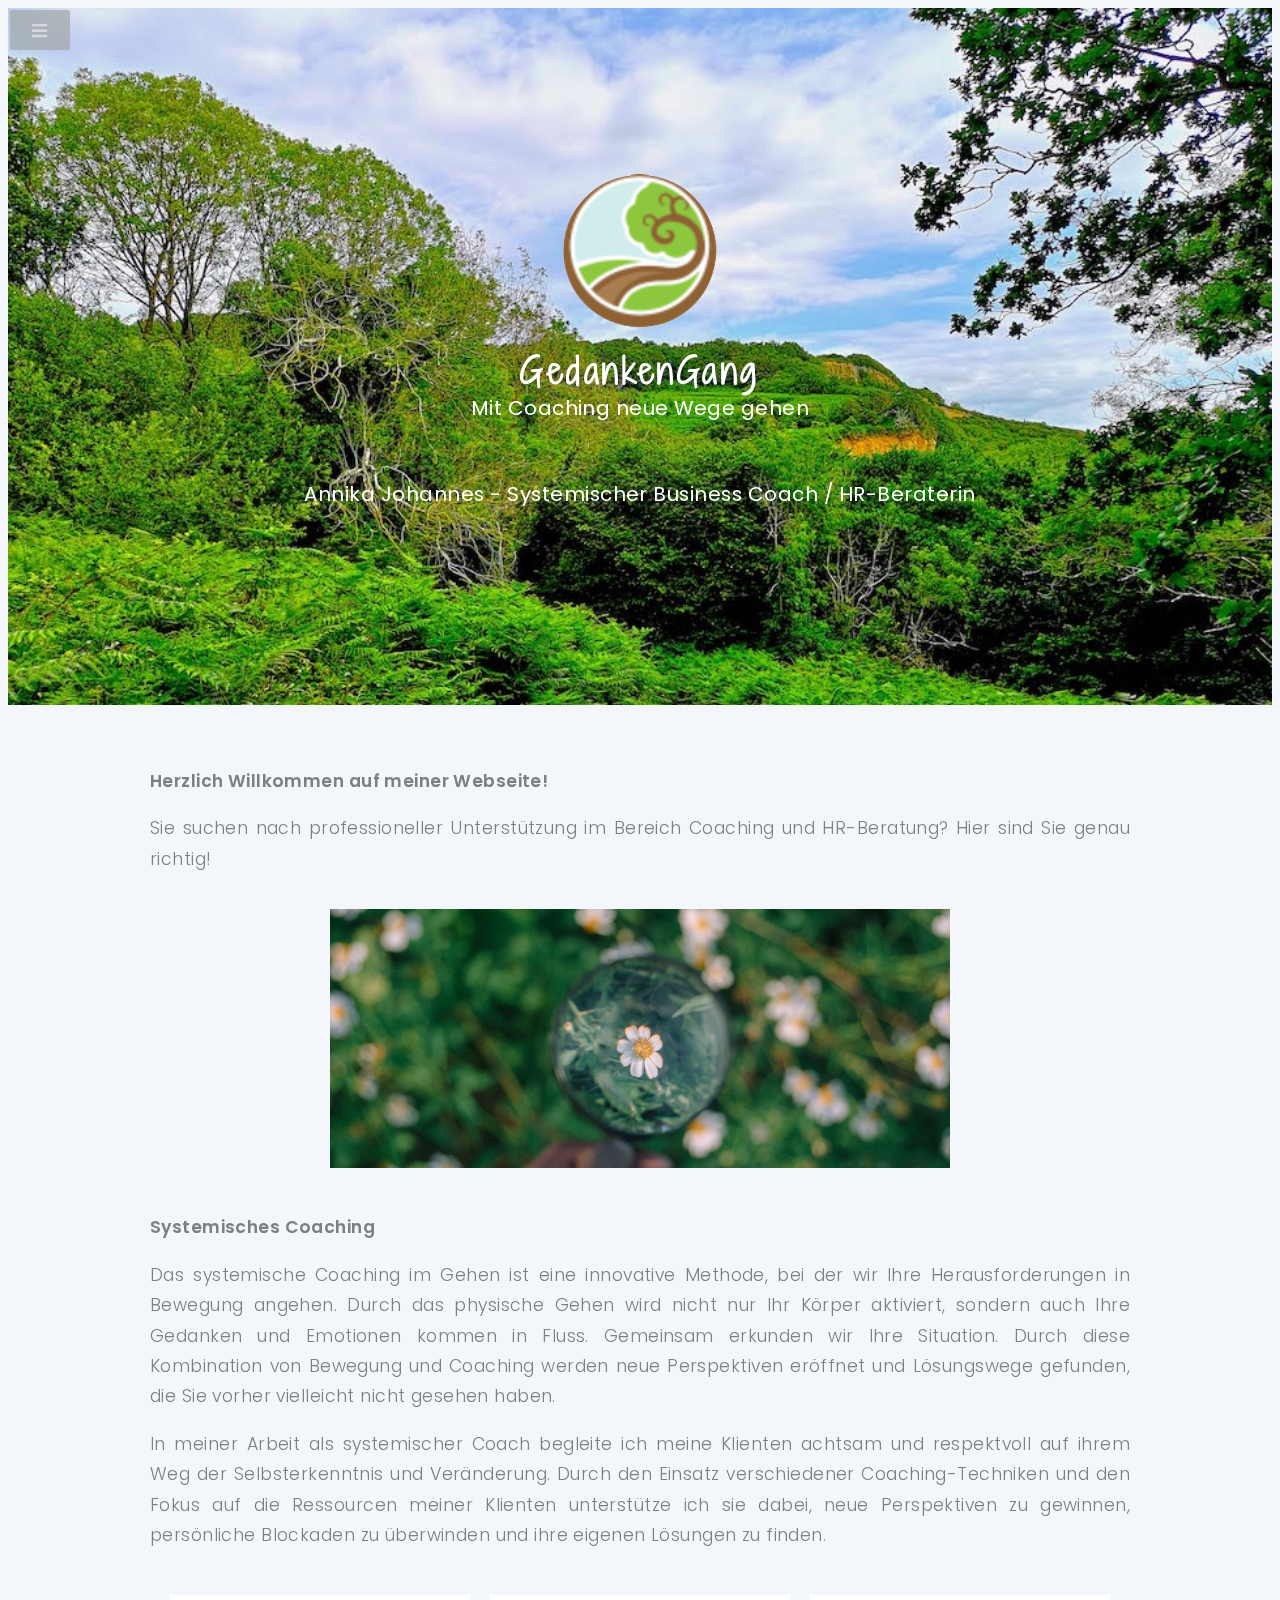
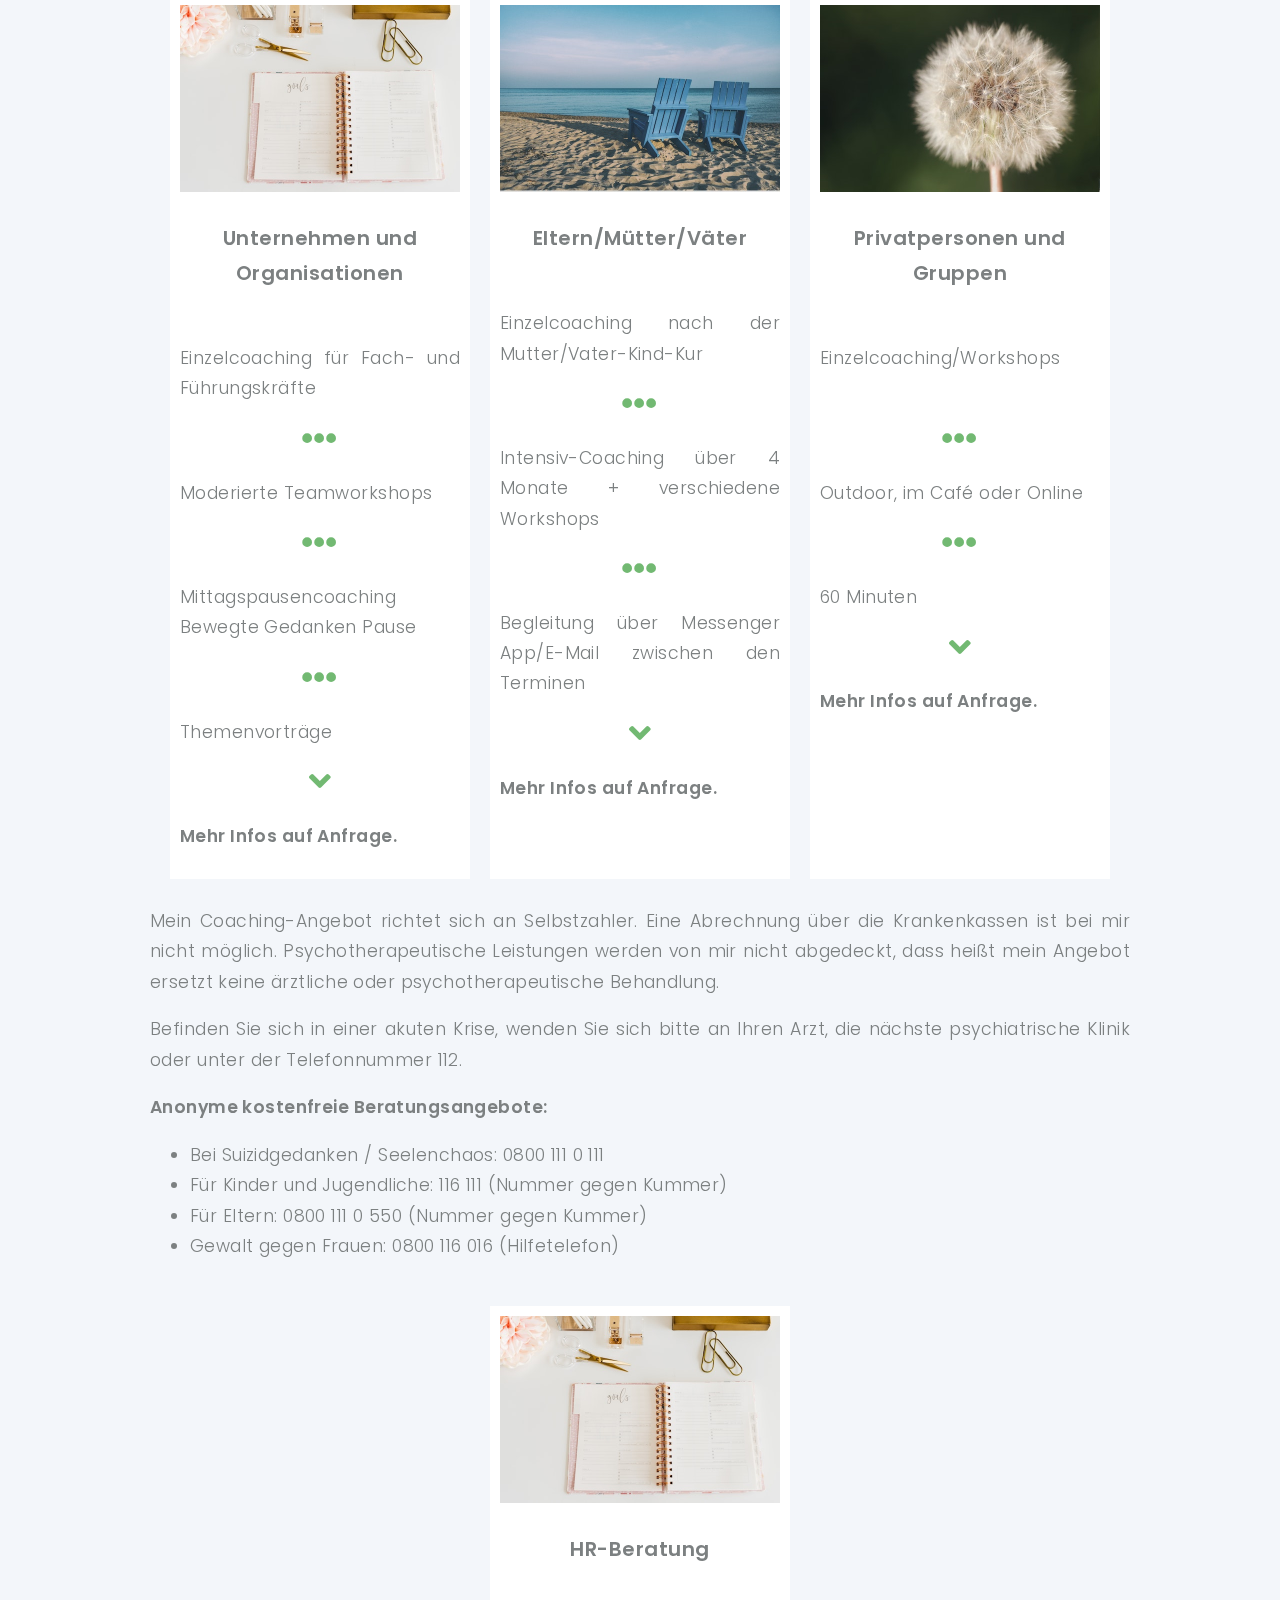
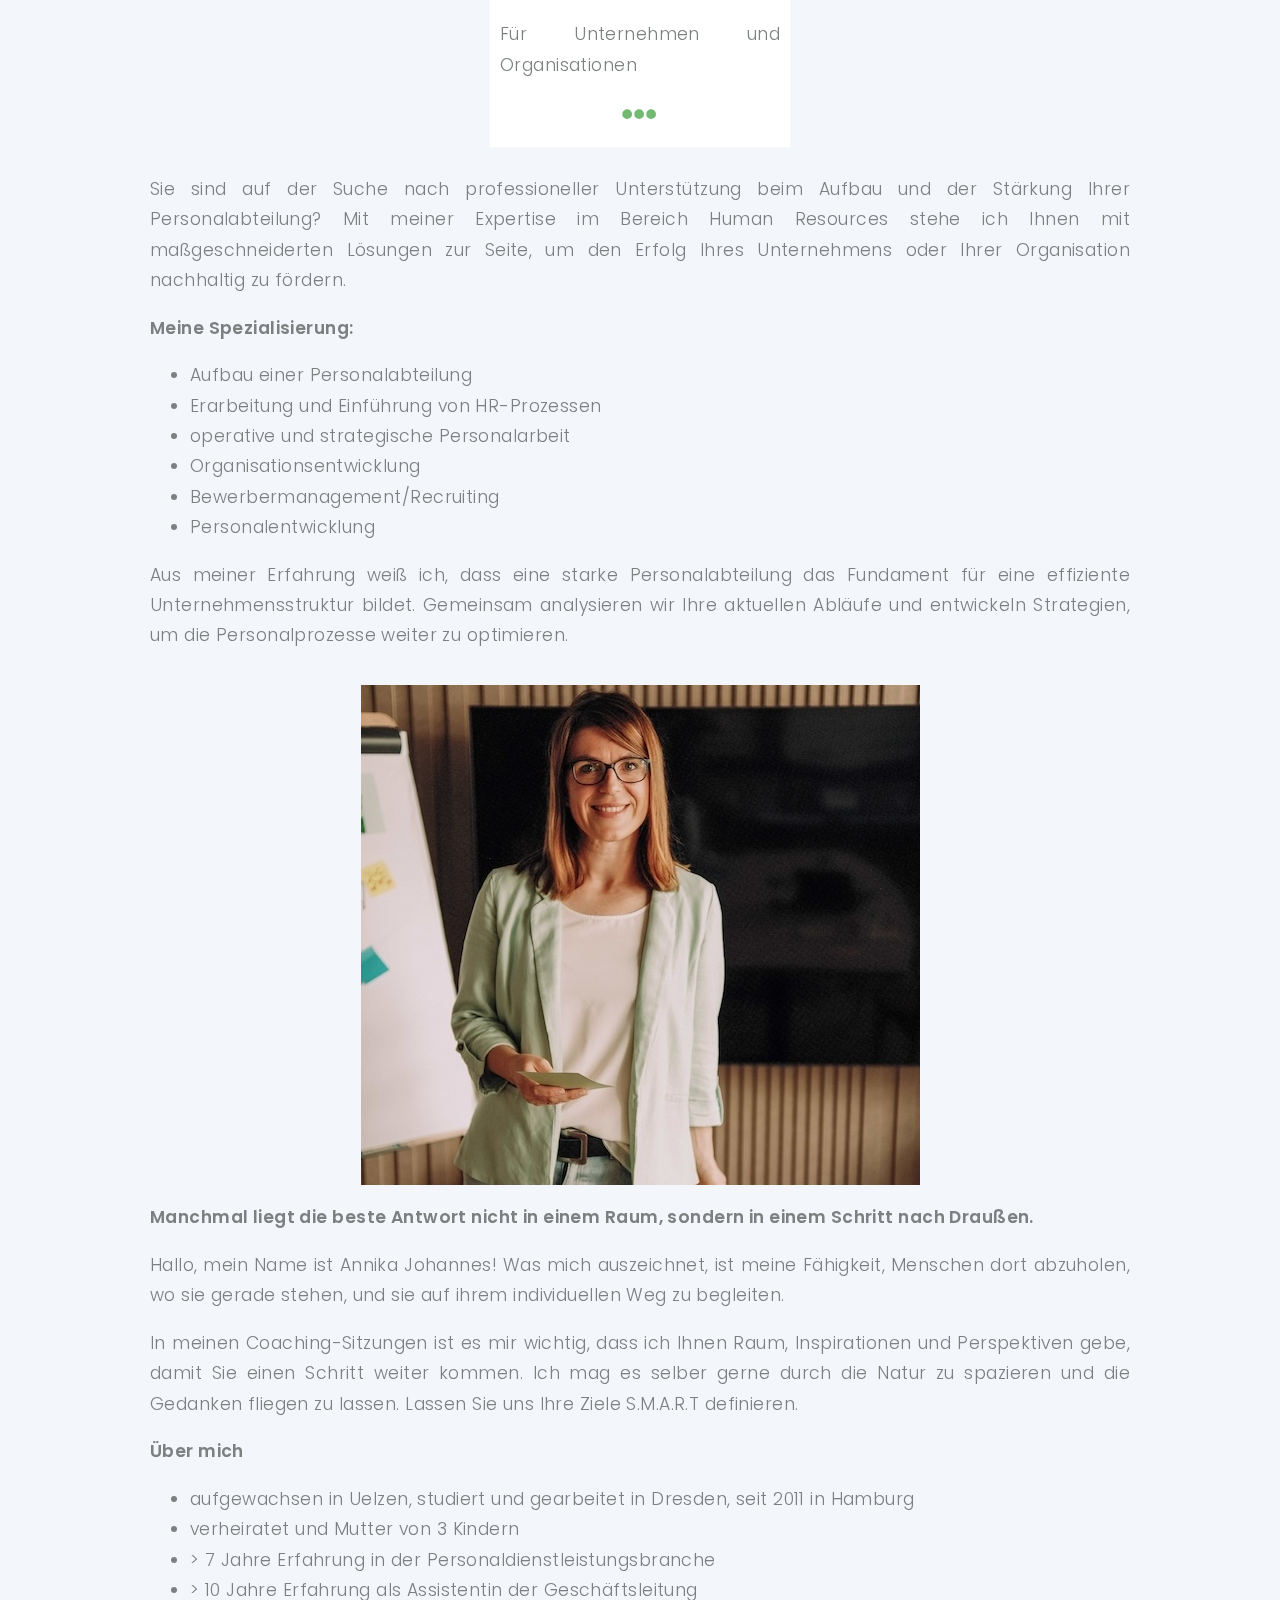
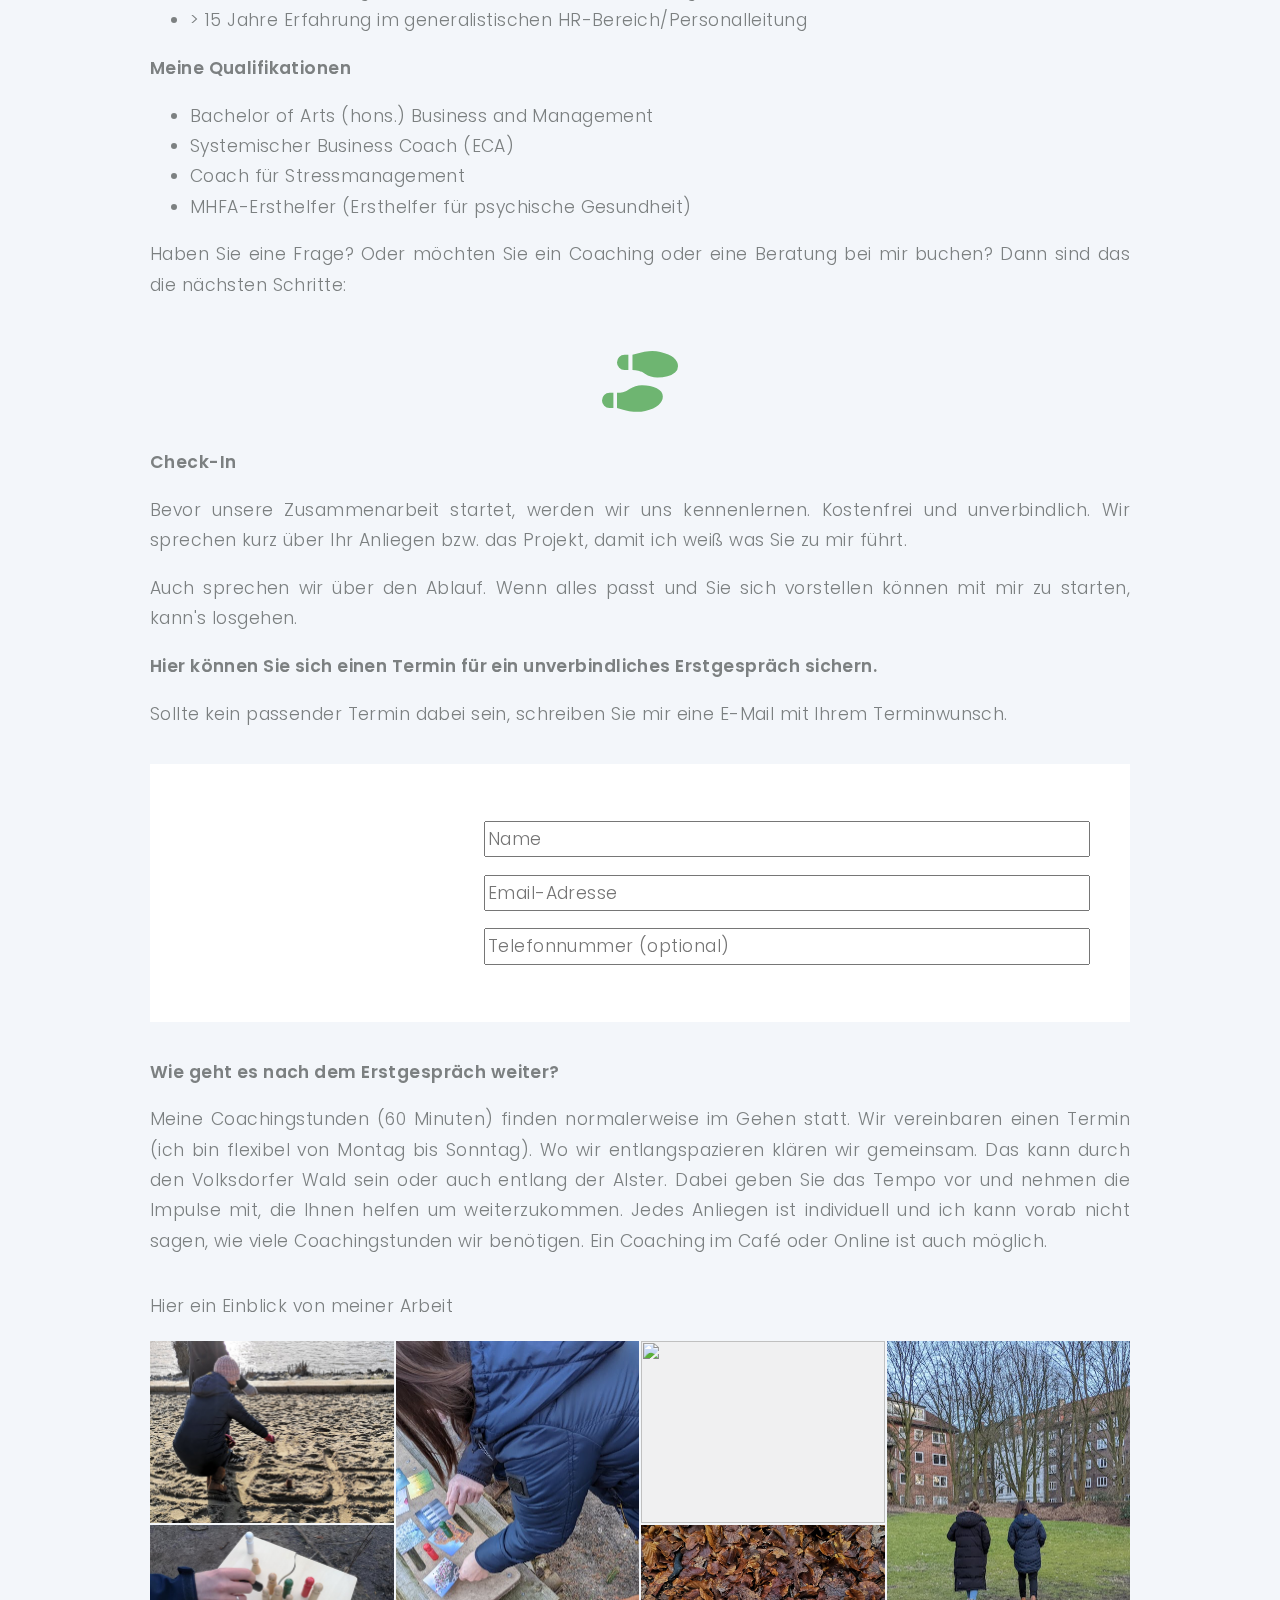
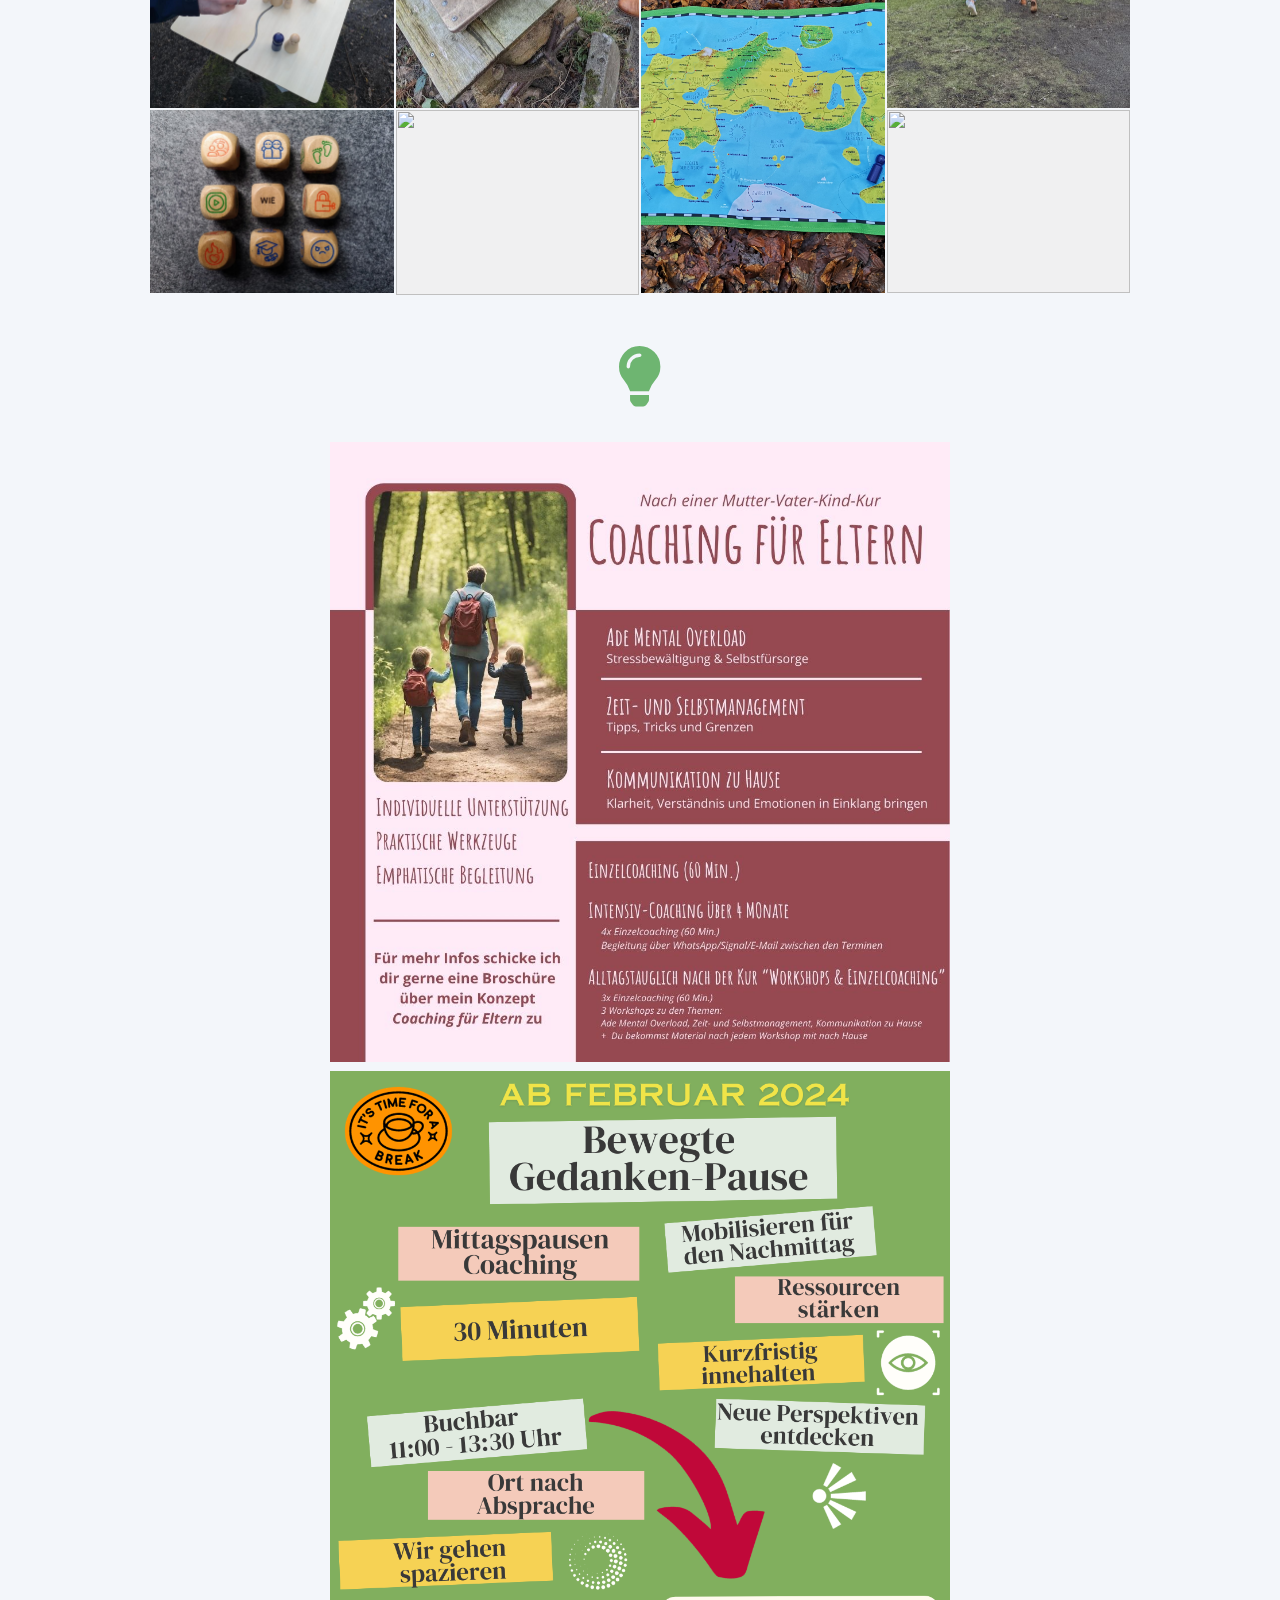
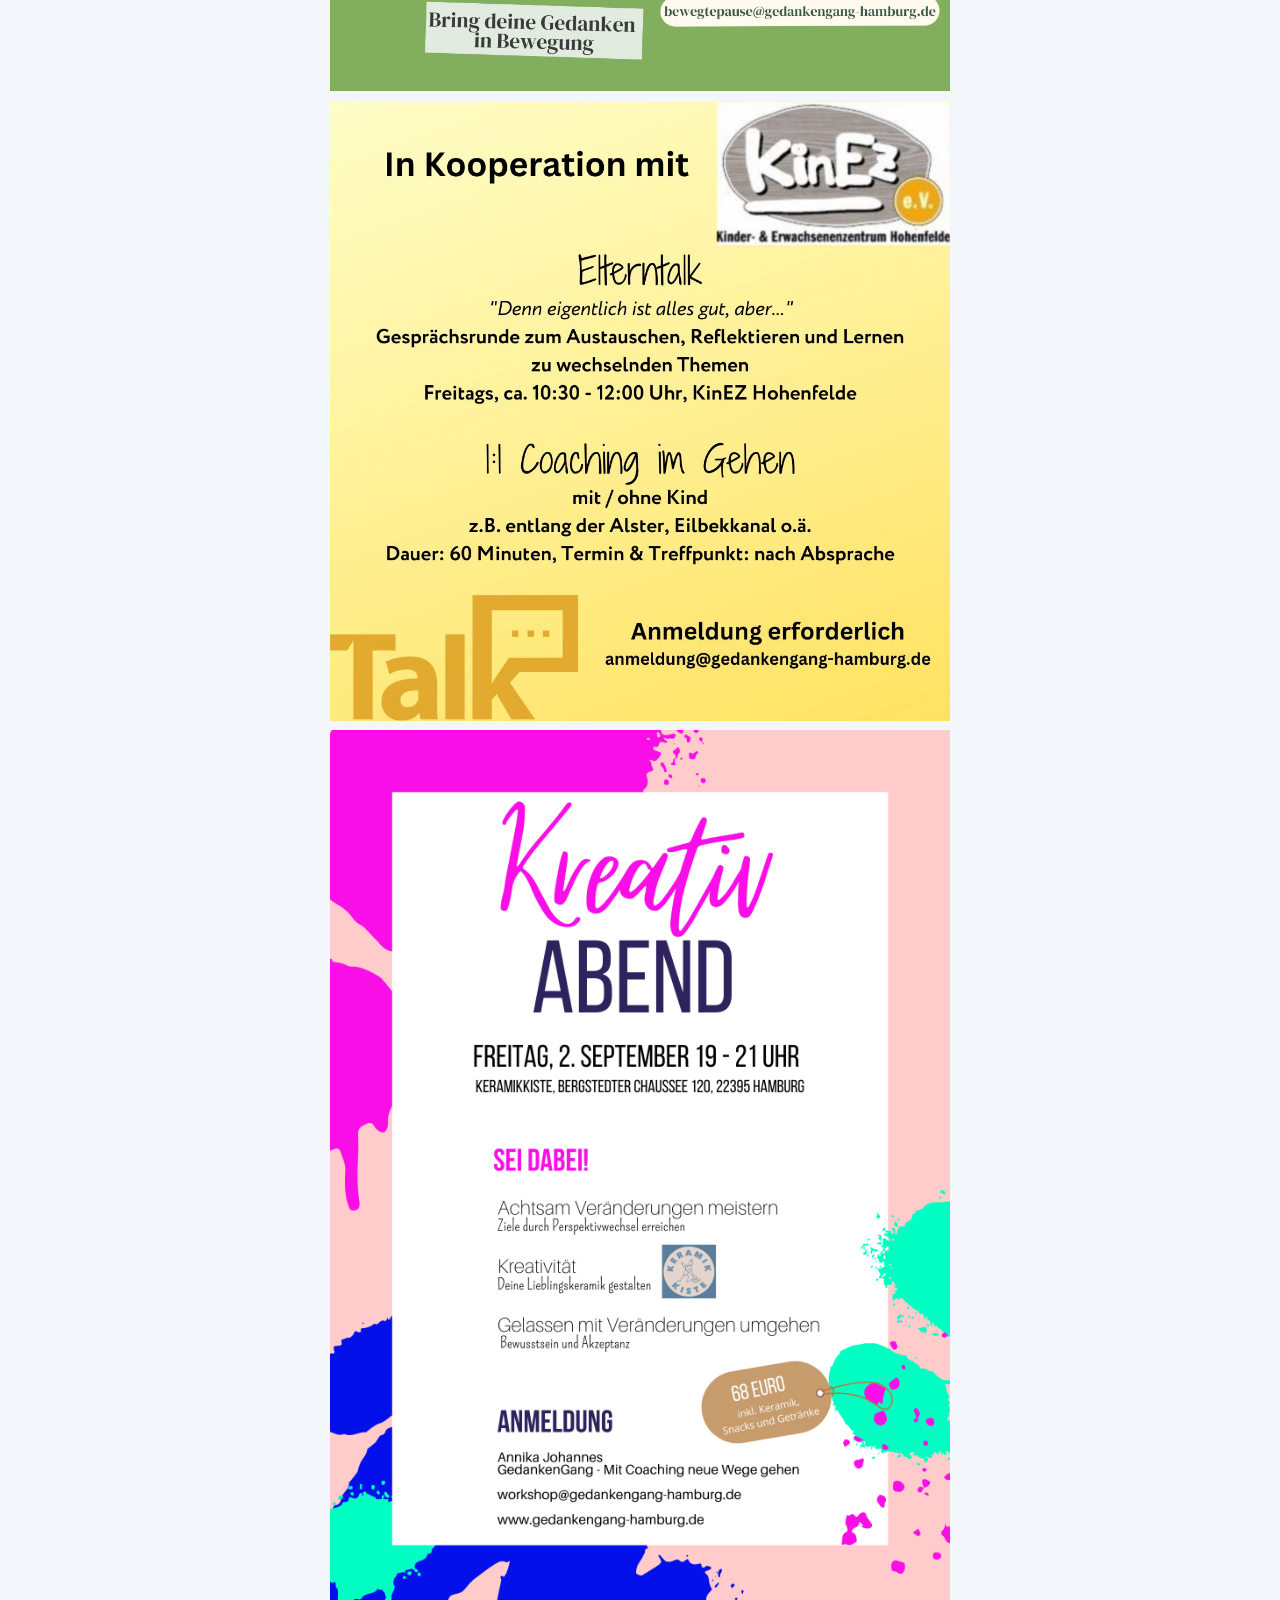
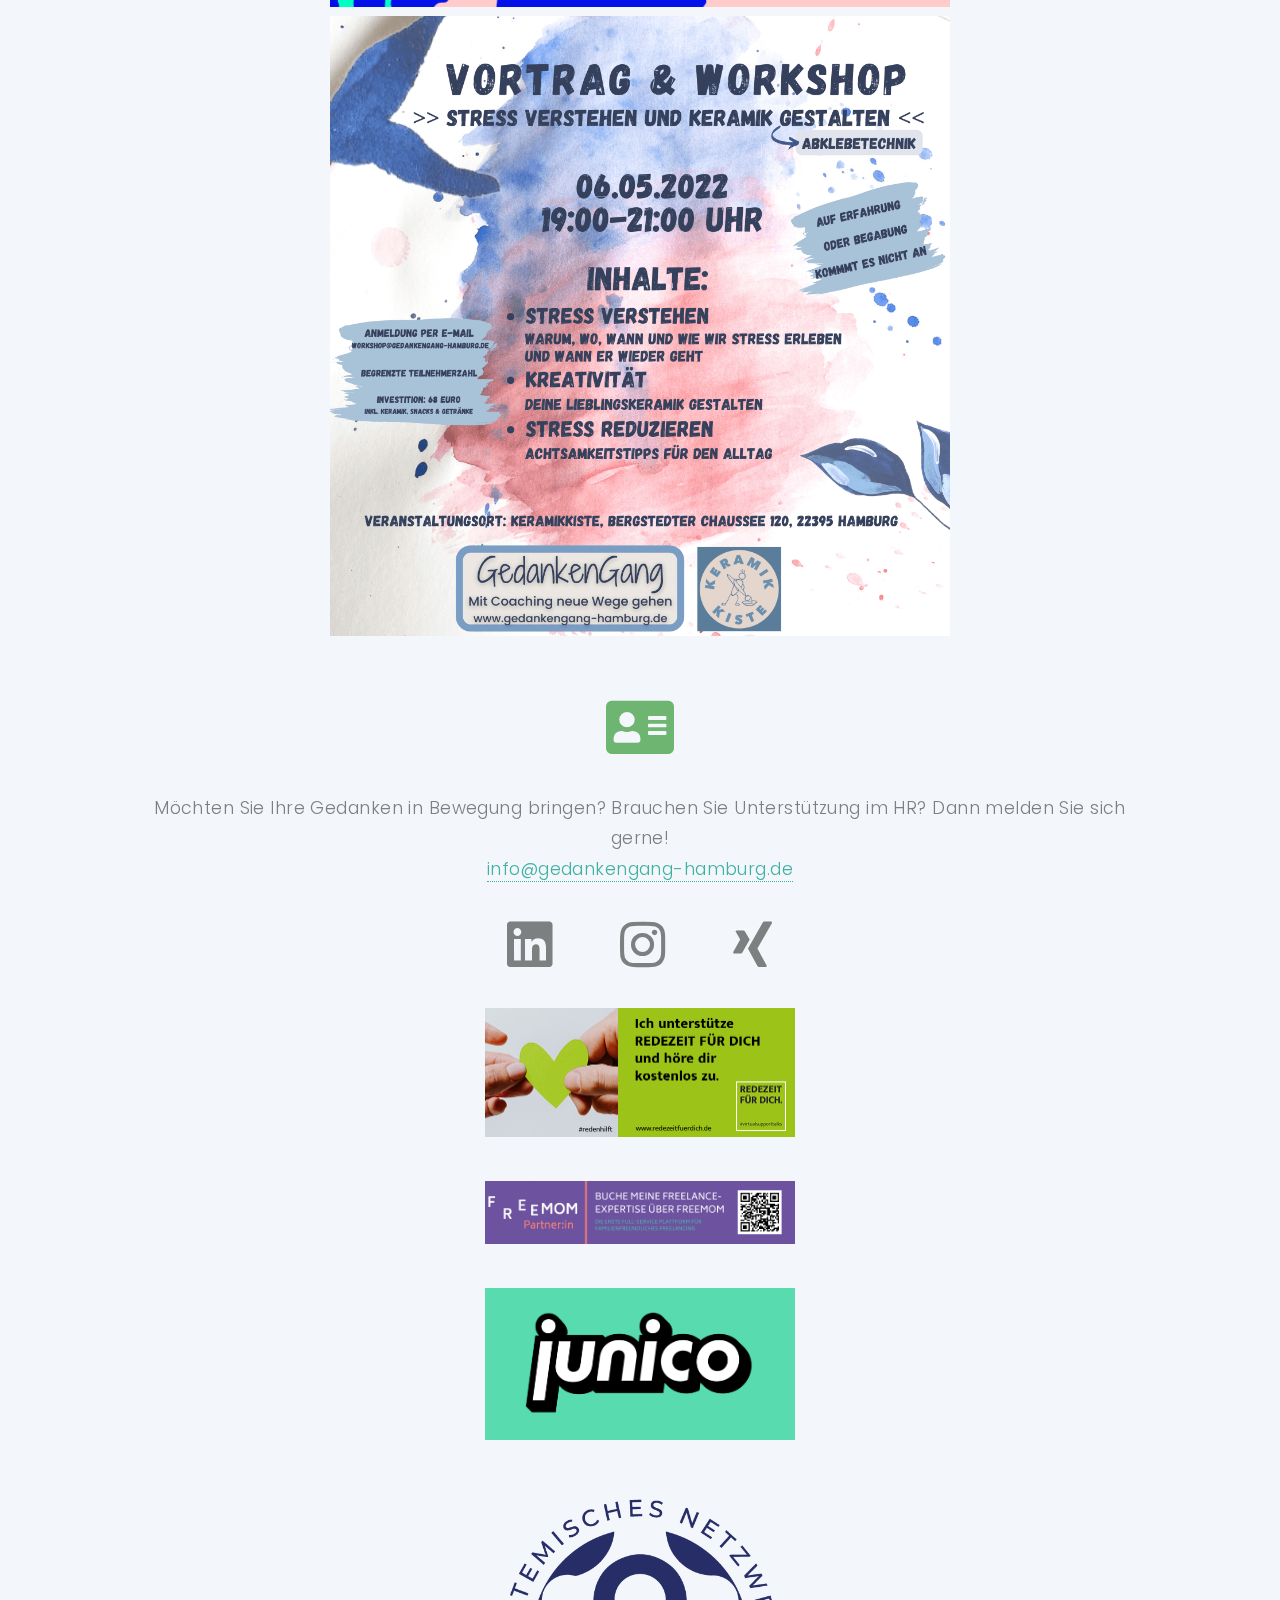
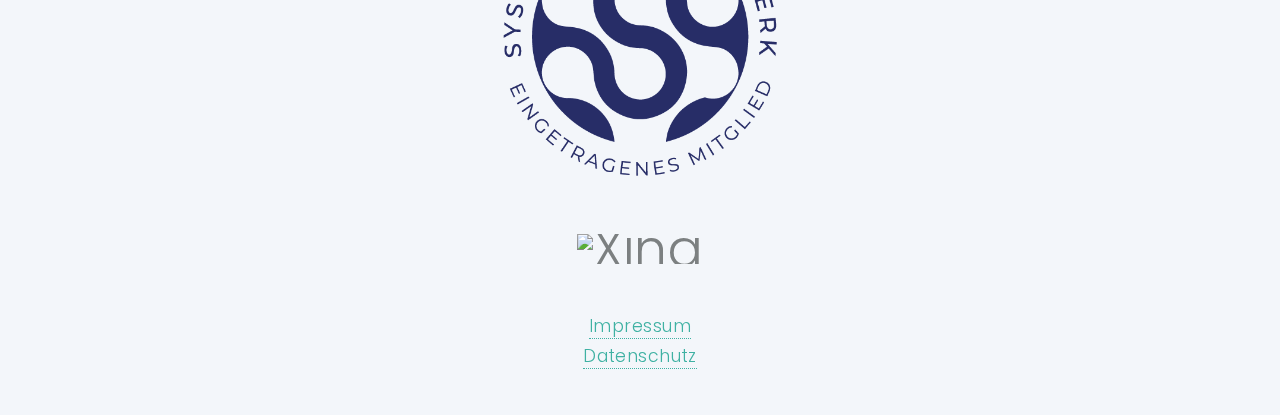
==== index.html @ b4ae6eed "neu" ====
<!DOCTYPE HTML>
<html lang="de">
<head>
	<title>GedankenGang</title>
	<meta charset="utf-8">
	<meta name="viewport" content="width=device-width, initial-scale=1, user-scalable=no">
	<link rel="stylesheet" href="assets/css/main.css">
    <link rel="shortcut icon" type="image/x-icon" href="images/favicon.png">
</head>
<body class="index">
<div id="page-wrapper">

<header id="header" class="alt">
	<h1 id="logo"><a href="index.html">GedankenGang</a></h1>
	<nav id="nav">
		<ul>
			<li class="current"><a href="index.html">Start</a></li>
			<li class="current"><a href="#coaching">Systemisches Coaching </a></li>
			<li class="current"><a href="#hr">HR-Beratung</a></li>
			<li class="current"><a href="#about">Über mich</a></li>
			<li class="current"><a href="#checkin">Check-In</a></li>
			<li class="current"><a href="#news">News</a></li>
			<li class="current"><a href="#contact">Kontakt</a></li>
		</ul>
	</nav>
</header>

<section id="banner">
	<div class="inner">
		<header>
			<img src="images/logo.png" alt="GedankenGang Logo">
			<h2>GedankenGang</h2>
			<h3>Mit Coaching neue Wege gehen</h3><br><br>
			<h3>Annika Johannes  - Systemischer Business Coach / HR-Beraterin </h3>
		</header>
	</div>
</section>


<section class="wrapper container">
	<p><b>Herzlich Willkommen auf meiner Webseite! </b></p>
	<p>Sie suchen nach professioneller Unterstützung im Bereich Coaching und HR-Beratung? Hier sind Sie genau richtig!</p>
</section>

<section class="wrapper container centered imagesection">
	<img src="images/Haltung.jpg" alt="">
</section>

<section class="wrapper container">
	<p><b>Systemisches Coaching</b></p>
	<p>Das systemische Coaching im Gehen ist eine innovative Methode, bei der wir Ihre Herausforderungen in Bewegung angehen. Durch das physische Gehen wird nicht nur Ihr Körper aktiviert, sondern auch Ihre Gedanken und Emotionen kommen in Fluss. Gemeinsam erkunden wir Ihre Situation. Durch diese Kombination von Bewegung und Coaching werden neue Perspektiven eröffnet und Lösungswege gefunden, die Sie vorher vielleicht nicht gesehen haben.</p>
	<p>In meiner Arbeit als systemischer Coach begleite ich meine Klienten achtsam und respektvoll auf ihrem Weg der Selbsterkenntnis und Veränderung. Durch den Einsatz verschiedener Coaching-Techniken und den Fokus auf die Ressourcen meiner Klienten unterstütze ich sie dabei, neue Perspektiven zu gewinnen, persönliche Blockaden zu überwinden und ihre eigenen Lösungen zu finden.</p>
</section>

<!-- Offers -->
<div id="coaching" class="offsetanchor"></div>
<section class="wrapper style1 container">
	<div class="row">
		<div class="col">
			<section><img width="100%" src="images/Businesscoaching.jpg" alt="">
				<header><h3><b>Unternehmen und Organisationen<br><br></b></h3></header>
				<p>Einzelcoaching für Fach- und Führungskräfte </p>
				<span class="icon solid separator fa-ellipsis-h"></span>
				<p>Moderierte Teamworkshops</p>
				<span class="icon solid separator fa-ellipsis-h"></span>
				<p>Mittagspausencoaching Bewegte Gedanken Pause</p>
				<span class="icon solid separator fa-ellipsis-h"></span>
				<p>Themenvorträge</p>
				<span class="icon solid separator fa-angle-down"></span>
				<p><b>Mehr Infos auf Anfrage.</b></p>
			</section>
		</div>
		<div class="col">
			<section><img width="100%" src="images/Stresscoaching.jpg" alt="">
				<header><h3><b>Eltern/Mütter/Väter<br><br></b></h3></header>
				<p>Einzelcoaching nach der Mutter/Vater-Kind-Kur</p>
				<span class="icon solid separator fa-ellipsis-h"></span>
				<p>Intensiv-Coaching über 4 Monate + verschiedene Workshops</p>
				<span class="icon solid separator fa-ellipsis-h"></span>
				<p>Begleitung über Messenger App/E-Mail zwischen den Terminen</p>
				<span class="icon solid separator fa-angle-down"></span>
				<p><b>Mehr Infos auf Anfrage.</b></p>
			</section>
		</div>
		<div class="col">
			<section><img width="100%" src="images/IndividualCoaching.jpg" alt="">
				<header><h3><b>Privatpersonen und Gruppen<br><br></b></h3></header>
				<p>Einzelcoaching/Workshops <br><br></p>
				<span class="icon solid separator fa-ellipsis-h"></span>
				<p>Outdoor, im Café oder Online</p>
				<span class="icon solid separator fa-ellipsis-h"></span>
				<p>60 Minuten</p>
				<span class="icon solid separator fa-angle-down"></span>
				<p><b>Mehr Infos auf Anfrage.</b></p>
			</section>
		</div>
	</div>
	<p>Mein Coaching-Angebot richtet sich an Selbstzahler. Eine Abrechnung über die Krankenkassen ist bei mir nicht möglich. Psychotherapeutische Leistungen werden von mir nicht abgedeckt, dass heißt mein Angebot ersetzt keine ärztliche oder psychotherapeutische Behandlung. </p>
	<p>Befinden Sie sich in einer akuten Krise, wenden Sie sich bitte an Ihren Arzt, die nächste psychiatrische Klinik oder unter der Telefonnummer 112. </p>
	<p><b>Anonyme kostenfreie Beratungsangebote:</b></p>
	<ul>
		<li>Bei Suizidgedanken / Seelenchaos: 0800 111 0 111</li>
		<li>Für Kinder und Jugendliche: 116 111 (Nummer gegen Kummer)</li>
		<li>Für Eltern: 0800 111 0 550 (Nummer gegen Kummer)</li>
		<li>Gewalt gegen Frauen: 0800 116 016 (Hilfetelefon)</li>
	</ul>
</section>


<div id="hr" class="offsetanchor"></div>
<section class="wrapper container">
	<div class="row">
		<div class="col">
			<section><img width="100%" src="images/Businesscoaching.jpg" alt="">
				<header><h3><b>HR-Beratung<br><br></b></h3></header>
				<p>Für Unternehmen und Organisationen</p>
				<span class="icon solid separator fa-ellipsis-h"></span>
			</section>
		</div>
	</div>
	<p>Sie sind auf der Suche nach professioneller Unterstützung beim Aufbau und der Stärkung Ihrer Personalabteilung? Mit meiner Expertise im Bereich Human Resources stehe ich Ihnen mit maßgeschneiderten Lösungen zur Seite, um den Erfolg Ihres Unternehmens oder Ihrer Organisation nachhaltig zu fördern.</p>
	<p><b>Meine Spezialisierung:</b></p>
	<ul>
		<li>Aufbau einer Personalabteilung</li>
		<li>Erarbeitung und Einführung von HR-Prozessen</li>
		<li>operative und strategische Personalarbeit</li>
		<li>Organisationsentwicklung</li>
		<li>Bewerbermanagement/Recruiting</li>
		<li>Personalentwicklung</li>
	</ul>
	<p>Aus meiner Erfahrung weiß ich, dass eine starke Personalabteilung das Fundament für eine effiziente Unternehmensstruktur bildet. Gemeinsam analysieren wir Ihre aktuellen Abläufe und entwickeln Strategien, um die Personalprozesse weiter zu optimieren.</p>
</section>


<div id="about" class="offsetanchor"></div>
<section class="wrapper container">

	<div class="row">
		<img src="images/Annika2.jpg" alt="Annika Johannes">
	</div>

	<p>
		<b>Manchmal liegt die beste Antwort nicht in einem Raum, sondern in einem Schritt nach Draußen.</b></p>
	
	<p> Hallo, mein Name ist Annika Johannes! Was mich auszeichnet, ist meine Fähigkeit, Menschen dort abzuholen, wo sie gerade stehen, und sie auf ihrem individuellen Weg zu begleiten.</p>

	<p>
	</p>
	<p>In meinen Coaching-Sitzungen ist es mir wichtig, dass ich Ihnen Raum, Inspirationen und Perspektiven gebe, damit Sie einen Schritt weiter kommen. Ich mag es selber gerne durch die Natur zu spazieren und die Gedanken fliegen zu lassen. Lassen Sie uns Ihre Ziele S.M.A.R.T definieren.</p>
	<p><b>Über mich</b></p>
	<ul>
		<li>aufgewachsen in Uelzen, studiert und gearbeitet in Dresden, seit 2011 in Hamburg</li>
		<li>verheiratet und Mutter von 3 Kindern</li>
		<li>&gt; 7 Jahre Erfahrung in der Personaldienstleistungsbranche</li>
		<li>&gt; 10 Jahre Erfahrung als Assistentin der Geschäftsleitung</li>
		<li>&gt; 15 Jahre Erfahrung im generalistischen HR-Bereich/Personalleitung</li>
	</ul>

	<p><b>Meine Qualifikationen</b></p>
	<ul>
		<li>Bachelor of Arts (hons.) Business and Management</li>
		<li>Systemischer Business Coach (ECA)</li>
		<li>Coach für Stressmanagement</li>
		<li>MHFA-Ersthelfer (Ersthelfer für psychische Gesundheit)</li>
	</ul>
	<p>Haben Sie eine Frage? Oder möchten Sie ein Coaching oder eine Beratung bei mir buchen? Dann sind das die nächsten Schritte: 	</p>


	<div id="checkin" class="offsetanchor"></div>
	<header class="special container">
		<span class="icon solid fa-shoe-prints"></span>
	</header>
</section>

<section class="wrapper container">
	<p><b>Check-In </b></p>

	<p>Bevor unsere Zusammenarbeit startet, werden wir uns kennenlernen. Kostenfrei und unverbindlich. Wir sprechen kurz über Ihr Anliegen bzw. das Projekt, damit ich weiß was Sie zu mir führt.</p>
	<p>Auch sprechen wir über den Ablauf. Wenn alles passt und Sie sich vorstellen können mit mir zu starten, kann's losgehen.</p>

	<p><b>Hier können Sie sich einen Termin für ein unverbindliches Erstgespräch sichern.</b></p>
	<p>Sollte kein passender Termin dabei sein, schreiben Sie mir eine E-Mail mit Ihrem Terminwunsch.</p>

</section>

<section id="not-yet-booked" class="wrapper style1 container">
	<div class="row">
		<div class="col-cal1">
			<div id="calendar" class="col-cal"></div>
		</div>
		<div class="col-cal2">
			<p><input id="name-input" type="text" class="input" placeholder="Name"></p>
			<p><input id="mail-input" type="text" class="input" placeholder="Email-Adresse"></p>
			<p><input id="phone-input" type="text" class="input"  placeholder="Telefonnummer (optional)"></p>
			<div id="slot-container"></div>
		</div>

	</div>

</section>

<section hidden id="slot-booked" class="wrapper style1 container">
	<div class="row">
		<div class="col-cal1">
			Buchung erfolgreich:<br><br>
			<b id="booked-date"></b>
		</div>
		<div class="col-cal2">
			<p>
				<b>Vielen Dank!</b> Es hat geklappt. Sie haben ein Erstgespräch gebucht.
				Ich werde mich bald mit allen Details bei Ihnen melden. Ich freue mich Sie kennenzulernen!<br>
				Bei Fragen melde Dich gerne direkt bei mir unter <a href="mailto:info@gedankengang-hamburg.de">annika@gedankengang-hamburg.de</a>.
			</p>
		</div>
	</div>
</section>

<section class="wrapper container">
	<p><b>Wie geht es nach dem Erstgespräch weiter?</b></p>

	<p>
		Meine Coachingstunden (60 Minuten) finden normalerweise im Gehen statt. Wir vereinbaren einen Termin (ich bin flexibel von Montag bis Sonntag). Wo wir entlangspazieren klären wir gemeinsam. Das kann durch den Volksdorfer Wald sein oder auch entlang der Alster. Dabei geben Sie das Tempo vor und nehmen die Impulse mit, die Ihnen helfen um weiterzukommen.
		Jedes Anliegen ist individuell und ich kann vorab nicht sagen, wie viele Coachingstunden wir benötigen. Ein Coaching im Café oder Online ist auch möglich.
	</p>

</section>

<div class="gg-container">

</div>


<section class="wrapper container gg-container">
	<p>Hier ein Einblick von meiner Arbeit</p>
	<div class="gg-box">
		<img alt="" src="images/1_Elbstrand.jpg">
		<img alt="" src="images/4_Karten1.jpg">
		<img alt="" src="images/12_Working.jpg">
		<img alt="" src="images/5_Spaziergang.jpg">
		<img alt="" src="images/7_Systembrett.jpg">
		<img alt="" src="images/8_InnereLandkarte.jpg">
		<img alt="" src="images/9_Würfel.jpg">
		<img alt="" src="images/10_Walk and Talk.jpg">
		<img alt="" src="images/11_Bewerbungscoaching.jpg">
	</div>
</section>


<div id="news" class="offsetanchor"></div>

<header class="special container">
	<span class="icon solid fa-lightbulb"></span>
</header>
<section class="wrapper container centered imagesection">
	<img src="images/Aktuelles_05.jpg" alt="">
	<img src="images/Aktuelles_04.png" alt="">
	<img src="images/Aktuelles_03.jpg" alt="">
	<img src="images/Aktuelles_02.png" alt="">
	<img src="images/Aktuelles_01.png" alt="">
</section>

<div id="contact" class="offsetanchor"></div>

<header class="special container">
	<span class="icon solid fa-address-card"></span>
</header>

<section class="wrapper container centered">
	Möchten Sie Ihre Gedanken in Bewegung bringen? Brauchen Sie Unterstützung im HR? Dann melden Sie sich gerne!<br>
	<a href="mailto:info@gedankengang-hamburg.de">info@gedankengang-hamburg.de</a><br>
</section>

<section class="wrapper container centered socialmedia">
	<a href="https://www.linkedin.com/in/annika-johannes/" target="_blank" title="LinkedIn">
		<span class="fab fa-linkedin"></span>
	</a>
	<a href="https://www.instagram.com/gedankenganghamburg/" target="_blank" title="Instagram">
		<span class="fab fa-instagram"></span>
	</a>
	<a href="https://www.xing.com/profile/Annika_Johannes/" target="_blank" title="Instagram">
		<span class="fab fa-xing"></span>
	</a>
</section>

<section class="wrapper container centered socialmedia">
	<a href="https://www.virtualsupporttalks.de/" target="_blank"><img width="310px" src="images/Redezeit.png" alt="Redezeit"></a>
</section>
<section class="wrapper container centered socialmedia">
	<a href="https://www.freemom.de/MOMs/Annika_279358705" target="_blank"><img width="310px" src="images/FreeMOM.png" alt="FreeMOM"></a>
</section>
<section class="wrapper container centered socialmedia">
	<a href="https://www.junico.de/freelancer/annika-38?einladung=annika-38" target="_blank"><img width="310px" src="images/Junico.png" alt="FreeMOM"></a>
</section>
<section class="wrapper container centered socialmedia">
	<a href="https://systemischesnetzwerk.de/" target="_blank"><img width="310px" src="images/SN-Siegel-Blau.png" alt="Systemisches Netzwerk"></a>
</section>
<section class="wrapper container centered socialmedia">
	<a href="https://coaches.xing.com/profile/Annika_Johannes?sc_wae=nla3bf7600"><img src="https://coaches.xing.com/widgets/Annika_Johannes/profile_widget.png" width="300" height="144" alt="Xing"></a>
</section>
<section class="wrapper container centered">
	<a href="imprint.html#imp">Impressum</a> <br>
	<a href="imprint.html#dat">Datenschutz</a>
</section>


</div>

<script src="assets/js/jquery.min.js"></script>
<script src="assets/js/jquery.scrolly.min.js"></script>
<script src="assets/js/jquery.scrollex.min.js"></script>
<script src="assets/js/browser.min.js"></script>
<script src="assets/js/breakpoints.min.js"></script>
<script src="assets/js/datepicker-full.min.js"></script>
<script src="assets/js/util.js"></script>
<script src="assets/grid-gallery.min.js"></script>
<script src="assets/js/main.js"></script>

</body>
</html>
---- assets/css/main.css ----
@import url("fontawesome-all.min.css");
@import url("datepicker.min.css");
@import url("grid-gallery.min.css");
@import url("https://fonts.googleapis.com/css?family=Lato:300,400,900");
@import url("https://fonts.googleapis.com/css2?family=Shadows+Into+Light+Two&display=swap");
@import url('https://fonts.googleapis.com/css2?family=Poppins:wght@300;600&display=swap');

body {
	background: #f3f6fa;
}
body, input, select, textarea {
	color: #7c8081;
	font-family: 'Poppins', sans-serif;
	font-size: 15pt;
	font-weight: 300;
	letter-spacing: 0.025em;
	line-height: 1.75em;
}
p {
	text-align: justify;
}

input {
	color:green;
}
input:disabled {
	color: #eeced0;
}

.centered {
	text-align: center;
}

.offsetanchor {
	position: relative;
	top: -100px;
 }

/* Fettschrift */
b {
	font-weight: 600;
}

.gedankengang {
	font-size: 1.2em;
	font-family: 'Shadows Into Light Two', cursive;
	letter-spacing: 0.1em;
}

/* Stil von Überschriften */
h1, h2, h3, h4, h5, h6 {
	color: inherit;
	font-weight: 300;
	line-height: 1.75em;
	margin-bottom: 1em;
}
h1 {
	font-family: 'Shadows Into Light Two', cursive;
	letter-spacing: 0.1em;
}
h2 {
	font-size: 1.8em;
	letter-spacing: 0.1em;
}
h3 {
	font-size: 1.15em;
	letter-spacing: 0.025em;
	font-weight: 400;
	text-align: center;
	margin-bottom: 0em;
}

/* Links in überschriften sind unsichtbar */
h1 a, h2 a, h3 a, h4 a, h5 a, h6 a {
	color: inherit;
	text-decoration: none;
	border: 0;
}

/* Farbe und Darstellung von Links */
a {
	-moz-transition: color 0.2s ease-in-out, border-color 0.2s ease-in-out, background-color 0.2s ease-in-out;
	-webkit-transition: color 0.2s ease-in-out, border-color 0.2s ease-in-out, background-color 0.2s ease-in-out;
	-ms-transition: color 0.2s ease-in-out, border-color 0.2s ease-in-out, background-color 0.2s ease-in-out;
	transition: color 0.2s ease-in-out, border-color 0.2s ease-in-out, background-color 0.2s ease-in-out;
	color: #3fb1a3;
	text-decoration: none;
	border-bottom: dotted 1px;
}
a:hover {
	border-bottom-color: transparent;
}

html {
	box-sizing: border-box;
}
*, *:before, *:after {
	box-sizing: inherit;
}

/* Container */
.container {
	margin: 2em auto;
	max-width: 100%;
	width: 980px;
}

/* Spalten */
.row {
	display: flex;
	flex-wrap: wrap;
	box-sizing: border-box;
	align-items: stretch;
	justify-content: center;
}
.row > .col {
	width: 300px;
	padding: 10px;
	margin: 10px;
	background: #fff;
}

.row > .col-cal1 {
	width: 30%;
	padding: 40px;
	background: #fff;
}
.row > .col-cal2 {
	width: 70%;
	padding: 40px;
	background: #fff;
}

/* Header mit Linien und Symblol */
header.special {
	margin-bottom: 4.5em;
	padding-top: 2em;
	position: relative;
	text-align: center;
}
header.special:before, header.special:after {
	content: '';
	height: 7px;
	opacity: 0.1;
	position: absolute;
	top: 1.75em;
	width: 43%;
}
header.special .icon {
	cursor: default;
	height: 7em;
	left: 0;
	position: absolute;
	text-align: center;
	top: 1em;
	width: 100%;
}
header.special:before {
	left: 0;
}

header.special:after {
	right: 0;
}
header.special .icon:before {
	font-size: 3.5em;
}

/* Icon */
.icon {
	text-decoration: none;
	position: relative;
	cursor: default;
	display: block;
	opacity: 0.55;
	text-align: center;
	color: green;
}
.icon:before {
	-moz-osx-font-smoothing: grayscale;
	-webkit-font-smoothing: antialiased;
	display: inline-block;
	font-style: normal;
	font-variant: normal;
	text-rendering: auto;
	line-height: 1;
	text-transform: none !important;
	font-family: 'Font Awesome 5 Free';
	font-weight: 900;
	line-height: inherit;
	font-size: 5em;
	line-height: 1em;
}
.icon.separator:before {
	font-size: 2em;
	line-height: 1em;
}

/* Button */
.input {
	width: 100%;
}
.button2 {
	-moz-appearance: none;
	-webkit-appearance: none;
	-ms-appearance: none;
	appearance: none;
	-moz-transition: color 0.2s ease-in-out, border-color 0.2s ease-in-out, background-color 0.2s ease-in-out;
	-webkit-transition: color 0.2s ease-in-out, border-color 0.2s ease-in-out, background-color 0.2s ease-in-out;
	-ms-transition: color 0.2s ease-in-out, border-color 0.2s ease-in-out, background-color 0.2s ease-in-out;
	transition: color 0.2s ease-in-out, border-color 0.2s ease-in-out, background-color 0.2s ease-in-out;
	background: none;
	border: solid 1px;
	border-radius: 0;
	color: inherit;
	cursor: pointer;
	display: inline-block;
	font-size: 0.8em;
	font-weight: 900;
	letter-spacing: 2px;
	min-width: 18em;
	padding: 0 0.75em;
	line-height: 3.75em;
	text-align: center;
	text-decoration: none;
	text-transform: uppercase;
}
.button2:hover {
	background: rgba(188, 202, 206, 0.15);
	border-color: inherit;
}


/* Navigation */
@-moz-keyframes reveal-header {
	0% {
		top: -5em;
	}
	100% {
		top: 0;
	}
}
@-webkit-keyframes reveal-header {
	0% {
		top: -5em;
	}
	100% {
		top: 0;
	}
}
@-ms-keyframes reveal-header {
	0% {
		top: -5em;
	}
	100% {
		top: 0;
	}
}
@keyframes reveal-header {
	0% {
		top: -5em;
	}
	100% {
		top: 0;
	}
}

#header {
	background: #fff;
	box-shadow: 0 1px 2px 0 rgba(0, 0, 0, 0.075);
	color: inherit;
	cursor: default;
	font-size: 0.8em;
	left: 0;
	padding: 1em 1.5em;
	position: fixed;
	top: 0;
	width: 100%;
	z-index: 100;
}
#header h1 {
	font-weight: 900;
	margin: 0;
}
#header nav {
	letter-spacing: 0.075em;
	position: absolute;
	right: 1.5em;
	text-transform: uppercase;
	top: 0.75em;
}
#header nav ul {
	list-style: none;
	padding-left: 0;
}
#header nav ul li {
	display: inline-block;
	margin-left: 1.5em;
	padding-left: 0;
}
#header nav ul li a {
	border: solid 1px transparent;
	color: inherit;
	display: inline-block;
	line-height: 1em;
	padding: 0.6em 0.75em;
	text-decoration: none;
}
#header nav ul li.active > a, #header nav ul li:hover > a {
	-moz-transition: all 0.2s ease-in-out;
	-webkit-transition: all 0.2s ease-in-out;
	-ms-transition: all 0.2s ease-in-out;
	transition: all 0.2s ease-in-out;
	background: rgba(188, 202, 206, 0.15);
}
#header nav ul li.current > a {
	font-weight: 900;
}
#header.reveal {
	-moz-animation: reveal-header 0.5s;
	-webkit-animation: reveal-header 0.5s;
	-ms-animation: reveal-header 0.5s;
	animation: reveal-header 0.5s;
}
#header.alt {
	-moz-animation: none;
	-webkit-animation: none;
	-ms-animation: none;
	animation: none;
	background: transparent;
	box-shadow: none;
	padding: 2em 2.5em;
	position: absolute;
}
#header.alt nav {
	right: 2.5em;
	top: 1.75em;
}
#header.alt nav ul li.active > a, #header.alt nav ul li:hover > a {
	border: solid 1px;
}

/* Banner */
#banner {
	background-attachment: fixed;
	background-image: url("../../images/Banner.jpg");
	background-position: top center;
	background-repeat: no-repeat;
	background-size: cover;
	color: #fff;
	cursor: default;
	padding: 6em 0;
	text-align: center;
	margin-bottom: 3.5em;
}
#banner .inner {
	/* background: rgba(52, 27, 43, 0.5);*/
	color: #fff;
	display: inline-block;
	padding: 3em;
	text-align: center;
}
#banner .inner header {
	display: inline-block;
	margin: 0 0 2em 0;
	padding: 3px 0 3px 0;
}
#banner .inner header h2 {
	font-family: 'Shadows Into Light Two', cursive;
	font-size: 3.5em;
	font-weight: 900;
	letter-spacing: 0.1em;
	margin: 0;
	padding-bottom: 0;
	position: relative;
}

#banner .inner header h3 {
	font-family: 'Poppins', sans-serif;
	margin-top: -36px;
	padding: 0;
	position: relative;
}

#banner .inner p {
	letter-spacing: 0.1em;
	margin: 0;
	text-transform: uppercase;
}
#banner .inner p a {
	color: inherit;
	font-weight: 400;
	text-decoration: none;
}

#navPanel, #navButton {
	display: none;
}

.socialmedia > a {
	color: #7c8081;
	border-bottom: none;
	font-size: 3em;
	padding-left: 0.5em;
	padding-right: 0.5em;
}

.socialmedia a:hover > .fa-instagram {
	color:#5851db;
}
.socialmedia a:hover > .fa-linkedin {
	color:#0077b5;
}
.socialmedia a:hover > .fa-xing {
	color:#126567;
}

.imagesection > img {
	width: 620px;
}

/* gallery */
.gg-box {
	grid-auto-rows: auto
}

/* mobile */
@media screen and (max-width: 620px) {
	.imagesection > img {
		width: 100%;
	}
}
@media screen and (max-width: 980px) {
	.datepicker {
		text-align: center;
	}
	.row > .col-cal1 {
		width: 100%;
		padding-bottom: 0px;
	}
	.row > .col-cal2 {
		width: 100%;
		padding-top: 0px;
	}
}
@media screen and (max-width: 1400px) {
	body, input, select, textarea {
		font-size: 13pt;
	}
	#banner .inner header h2 {
		font-size: 2em;
	}
	#banner .inner header h3 {
		margin-top: -10px;
	}
	/* side nav */
	#header {
		display: none;
	}
	#page-wrapper {
		-moz-backface-visibility: hidden;
		-webkit-backface-visibility: hidden;
		-ms-backface-visibility: hidden;
		backface-visibility: hidden;
		-moz-transition: -moz-transform 0.5s ease;
		-webkit-transition: -webkit-transform 0.5s ease;
		-ms-transition: -ms-transform 0.5s ease;
		transition: transform 0.5s ease;
		padding-bottom: 1px;
	}
	#navButton {
		-moz-backface-visibility: hidden;
		-webkit-backface-visibility: hidden;
		-ms-backface-visibility: hidden;
		backface-visibility: hidden;
		-moz-transition: -moz-transform 0.5s ease;
		-webkit-transition: -webkit-transform 0.5s ease;
		-ms-transition: -ms-transform 0.5s ease;
		transition: transform 0.5s ease;
		display: block;
		height: 60px;
		left: 0;
		position: fixed;
		top: 0;
		width: 50%;
		z-index: 101;
	}
	#navButton .toggle {
		text-decoration: none;
		height: 60px;
		left: 0;
		position: absolute;
		text-align: center;
		top: 0;
		width: 100%;
		border: 0;
		outline: 0;
	}
	#navButton .toggle:before {
		-moz-osx-font-smoothing: grayscale;
		-webkit-font-smoothing: antialiased;
		display: inline-block;
		font-style: normal;
		font-variant: normal;
		text-rendering: auto;
		line-height: 1;
		text-transform: none !important;
		font-family: 'Font Awesome 5 Free';
		font-weight: 900;
	}
	#navButton .toggle:before {
		color: #fff;
		content: '\f0c9';
		font-size: 1em;
		height: 40px;
		left: 10px;
		line-height: 40px;
		opacity: 0.5;
		position: absolute;
		top: 11px;
		width: 60px;
		z-index: 1;
	}
	#navButton .toggle:after {
		background: rgba(163, 169, 170, 0.75);
		border-radius: 2px;
		content: '';
		height: 40px;
		left: 10px;
		position: absolute;
		top: 10px;
		width: 60px;
	}
	#navPanel {
		-moz-backface-visibility: hidden;
		-webkit-backface-visibility: hidden;
		-ms-backface-visibility: hidden;
		backface-visibility: hidden;
		-moz-transform: translateX(-275px);
		-webkit-transform: translateX(-275px);
		-ms-transform: translateX(-275px);
		transform: translateX(-275px);
		-moz-transition: -moz-transform 0.5s ease;
		-webkit-transition: -webkit-transform 0.5s ease;
		-ms-transition: -ms-transform 0.5s ease;
		transition: transform 0.5s ease;
		display: block;
		height: 100%;
		left: 0;
		overflow-y: auto;
		position: fixed;
		top: 0;
		width: 275px;
		z-index: 102;
		background: #1c2021;
		color: #fff;
		font-size: 0.8em;
		letter-spacing: 0.075em;
		text-transform: uppercase;
		padding: 0.25em 0.75em 1em 0.75em;
	}
	#navPanel .link {
		border: 0;
		border-top: solid 1px rgba(255, 255, 255, 0.05);
		color: inherit;
		display: block;
		height: 3em;
		line-height: 3em;
		opacity: 0.75;
		text-decoration: none;
	}
	#navPanel .link.depth-0 {
		font-weight: 900;
	}
	#navPanel .link:first-child {
		border-top: 0;
	}
	#navPanel .indent-1 {
		display: inline-block;
		width: 1em;
	}
	#navPanel .indent-2 {
		display: inline-block;
		width: 2em;
	}
	#navPanel .indent-3 {
		display: inline-block;
		width: 3em;
	}
	#navPanel .indent-4 {
		display: inline-block;
		width: 4em;
	}
	#navPanel .indent-5 {
		display: inline-block;
		width: 5em;
	}
	body.navPanel-visible #page-wrapper {
		-moz-transform: translateX(275px);
		-webkit-transform: translateX(275px);
		-ms-transform: translateX(275px);
		transform: translateX(275px);
	}
	body.navPanel-visible #navButton {
		-moz-transform: translateX(275px);
		-webkit-transform: translateX(275px);
		-ms-transform: translateX(275px);
		transform: translateX(275px);
	}
	body.navPanel-visible #navPanel {
		-moz-transform: translateX(0);
		-webkit-transform: translateX(0);
		-ms-transform: translateX(0);
		transform: translateX(0);
	}
}
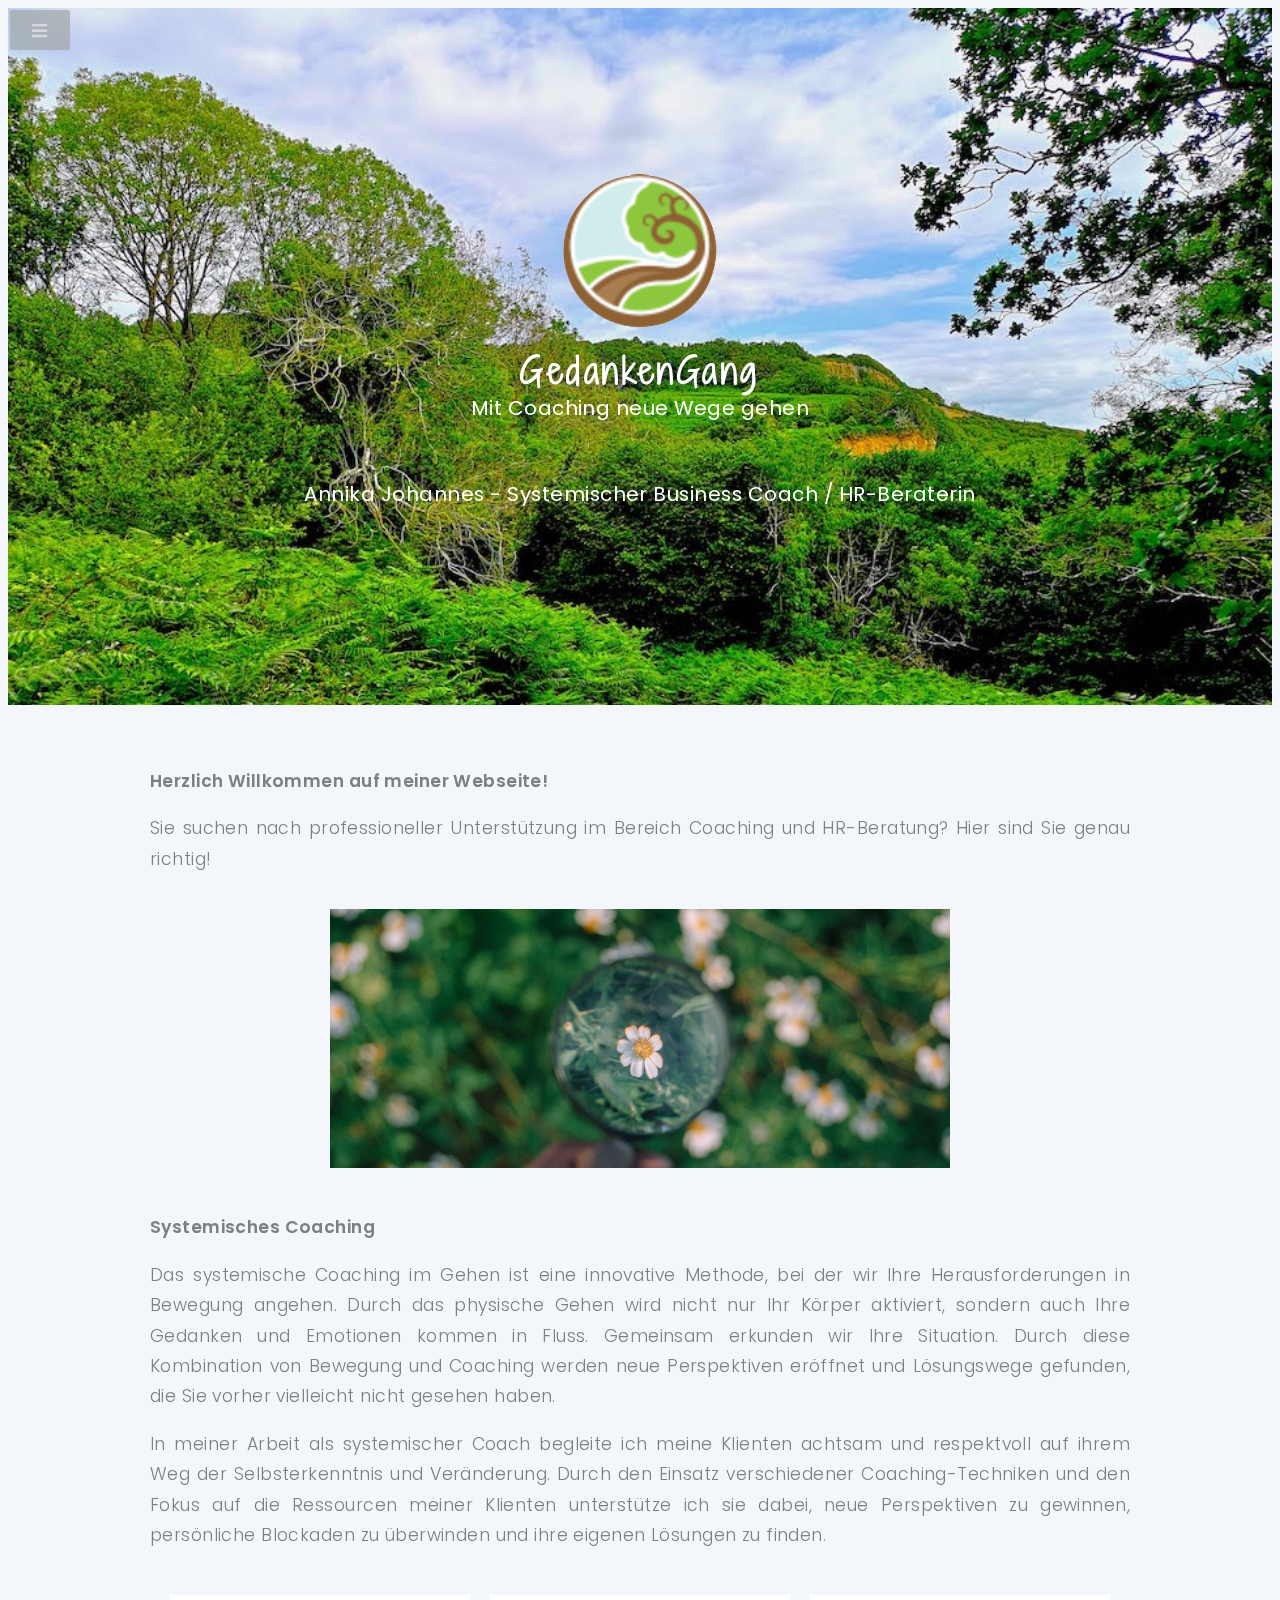
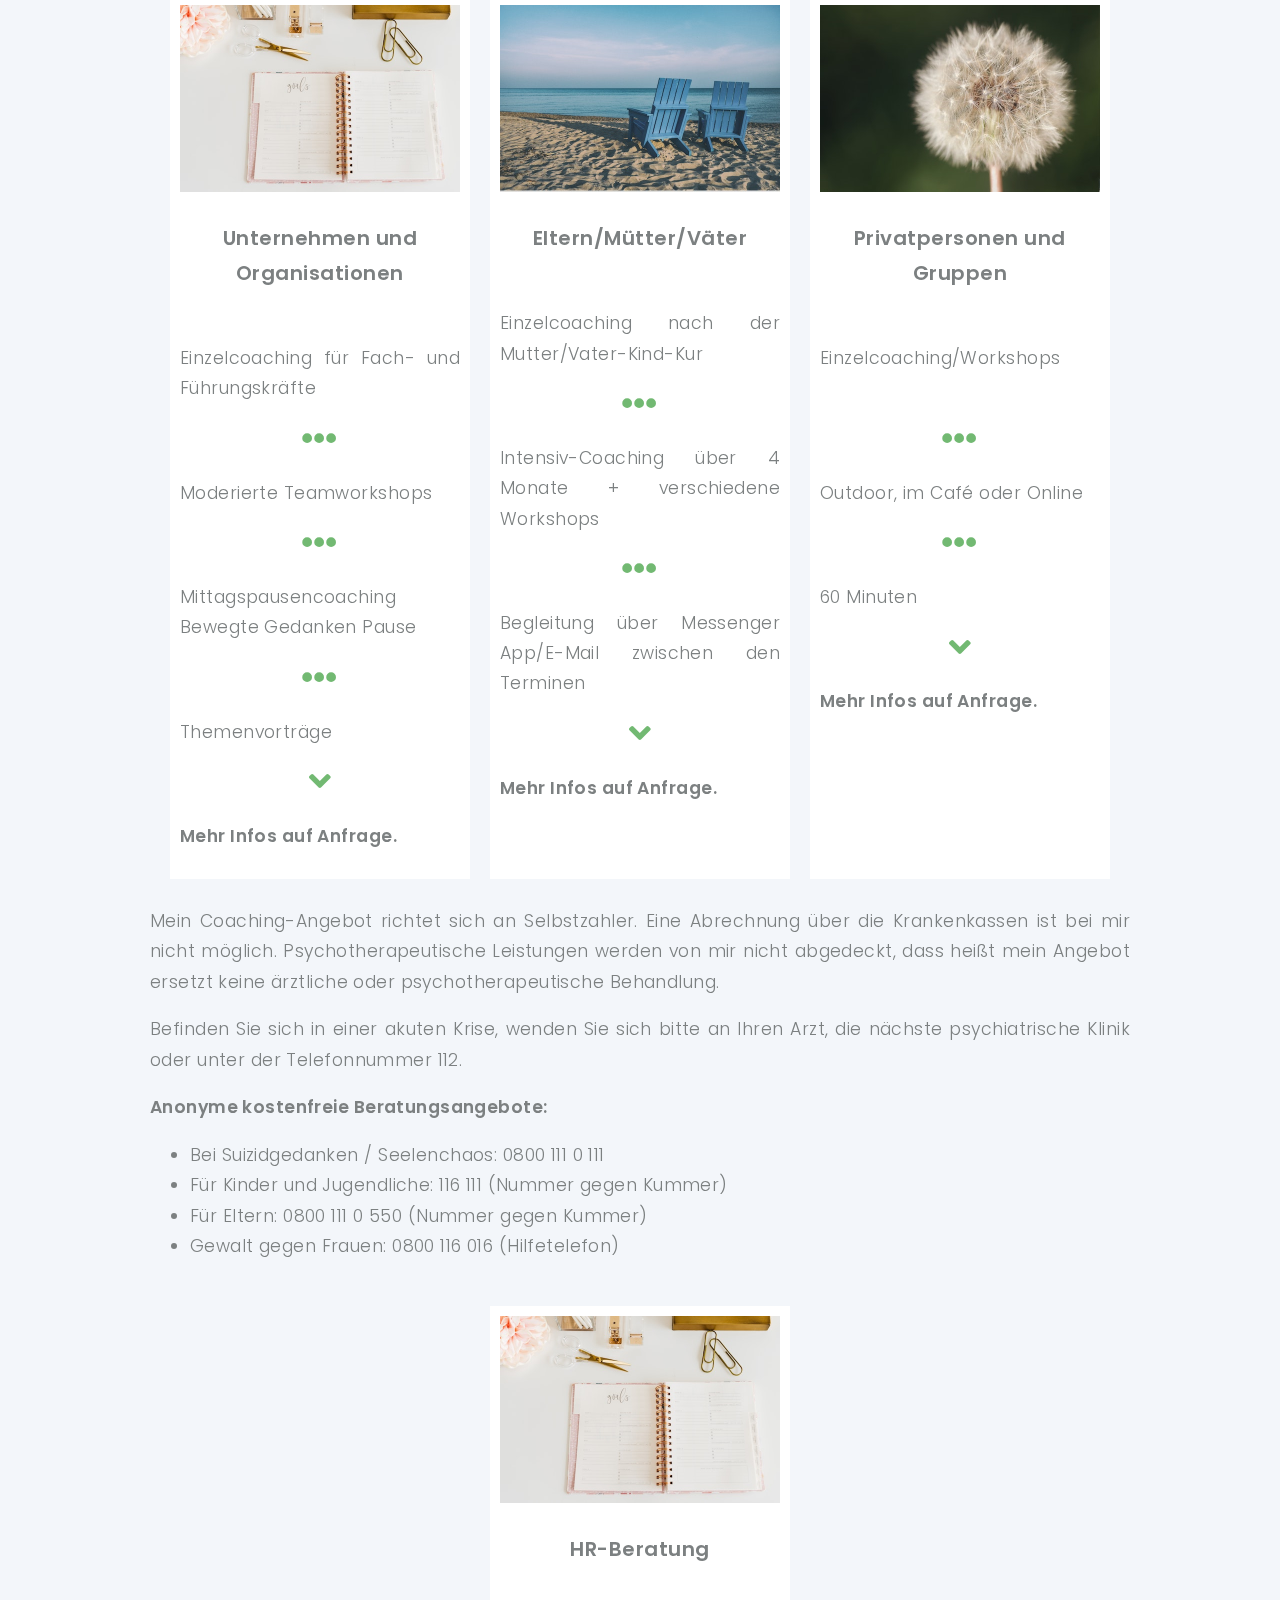
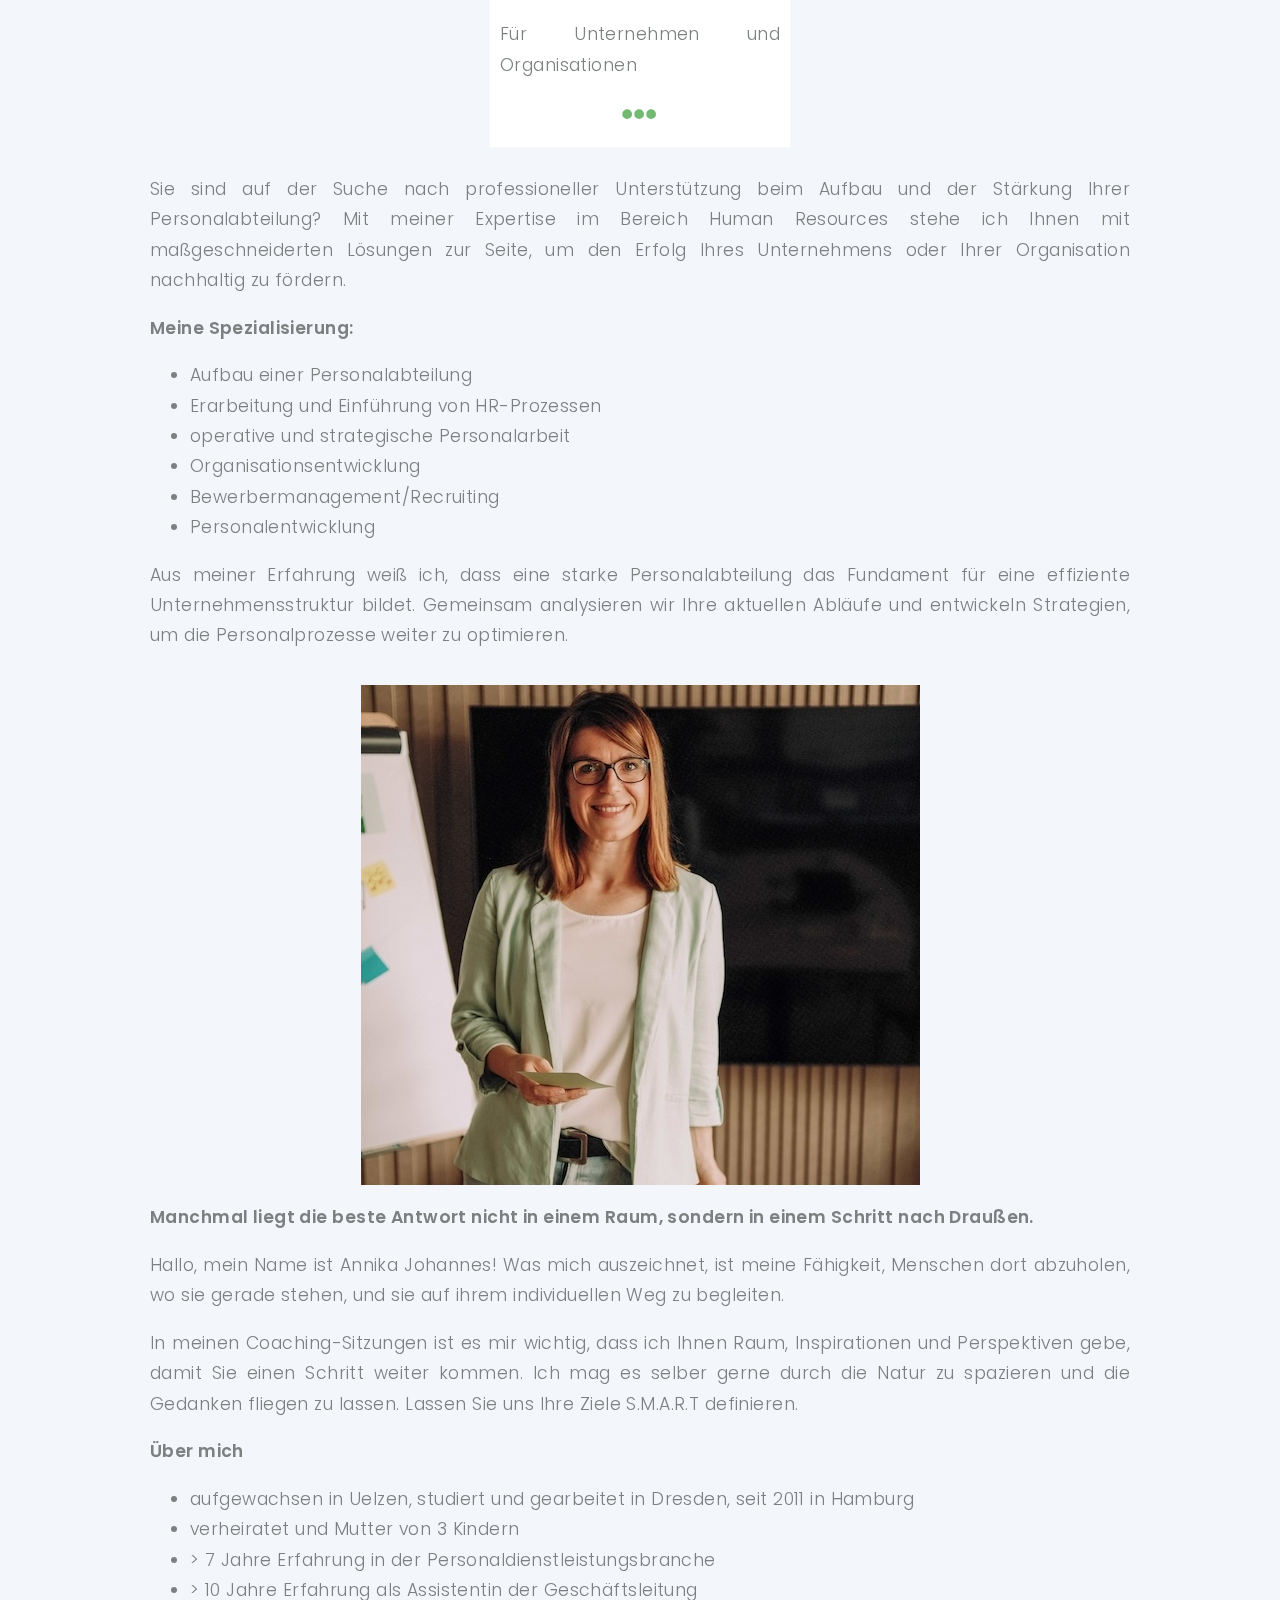
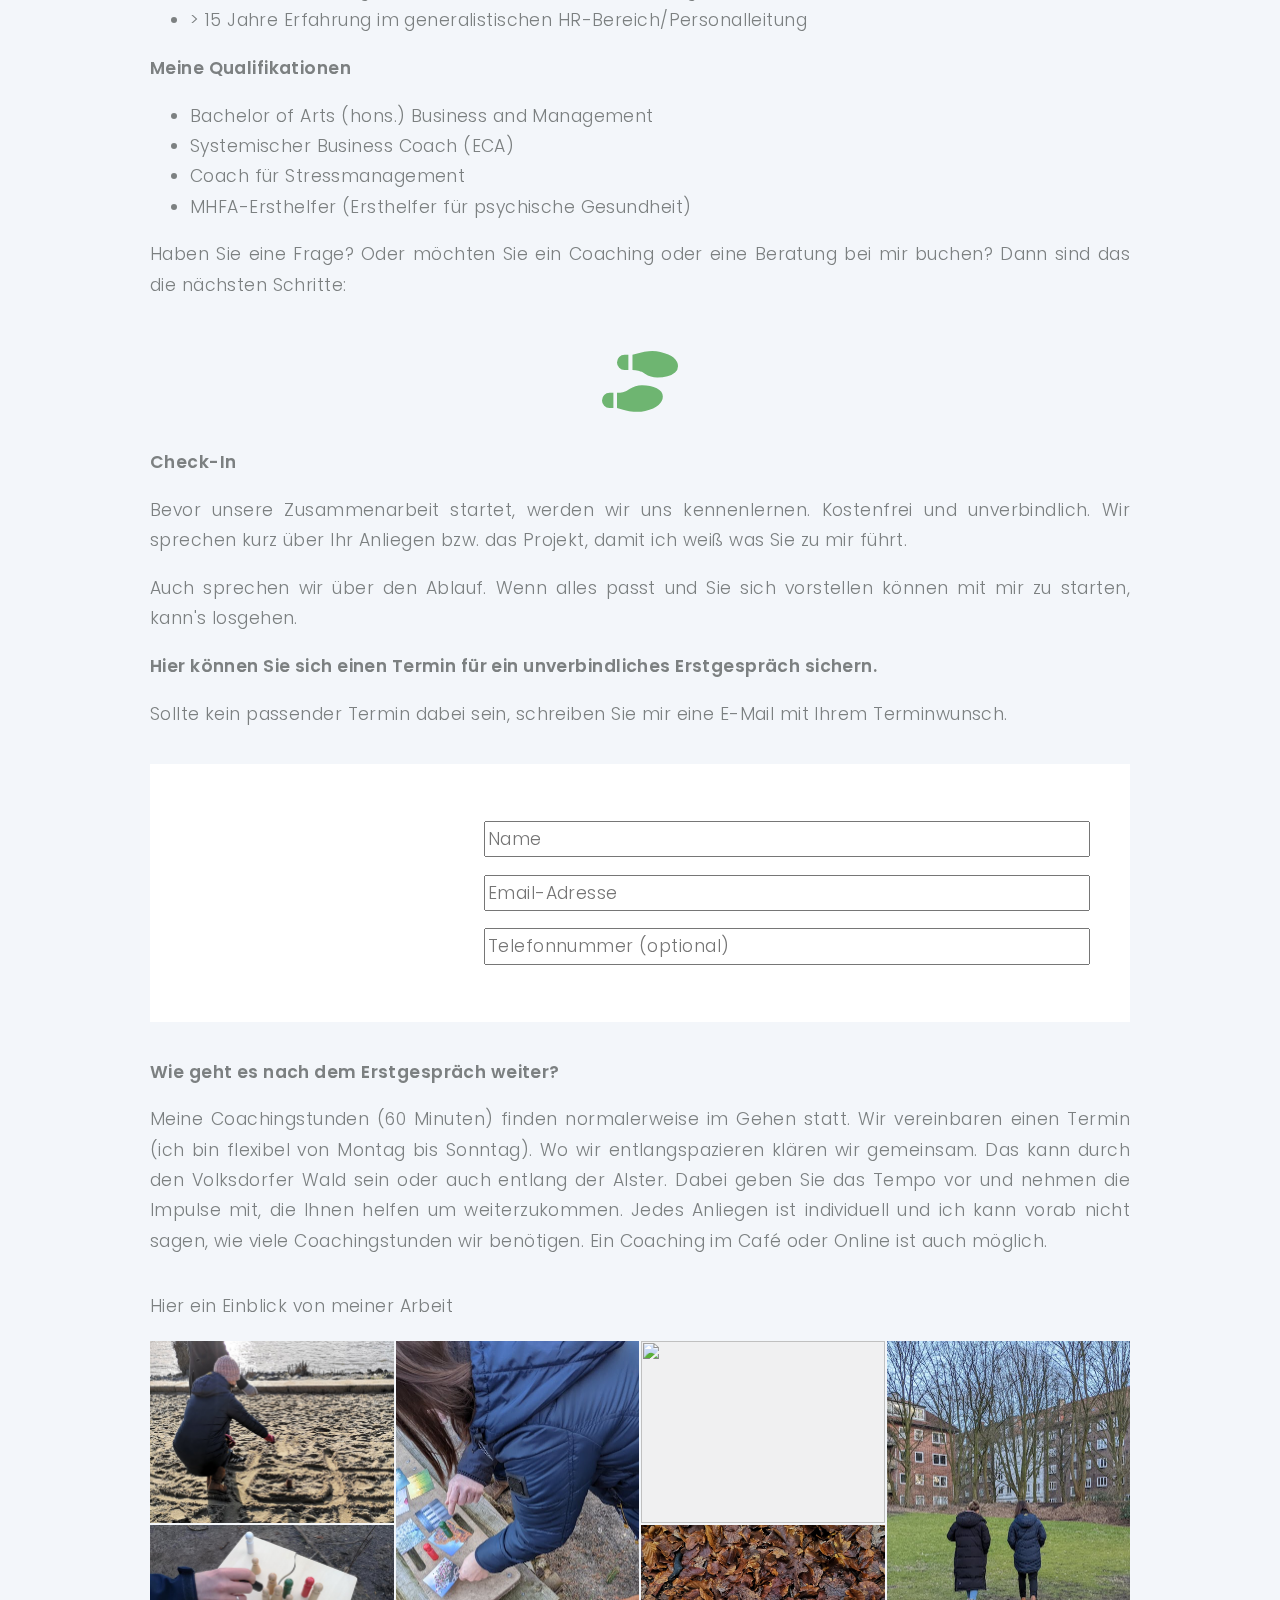
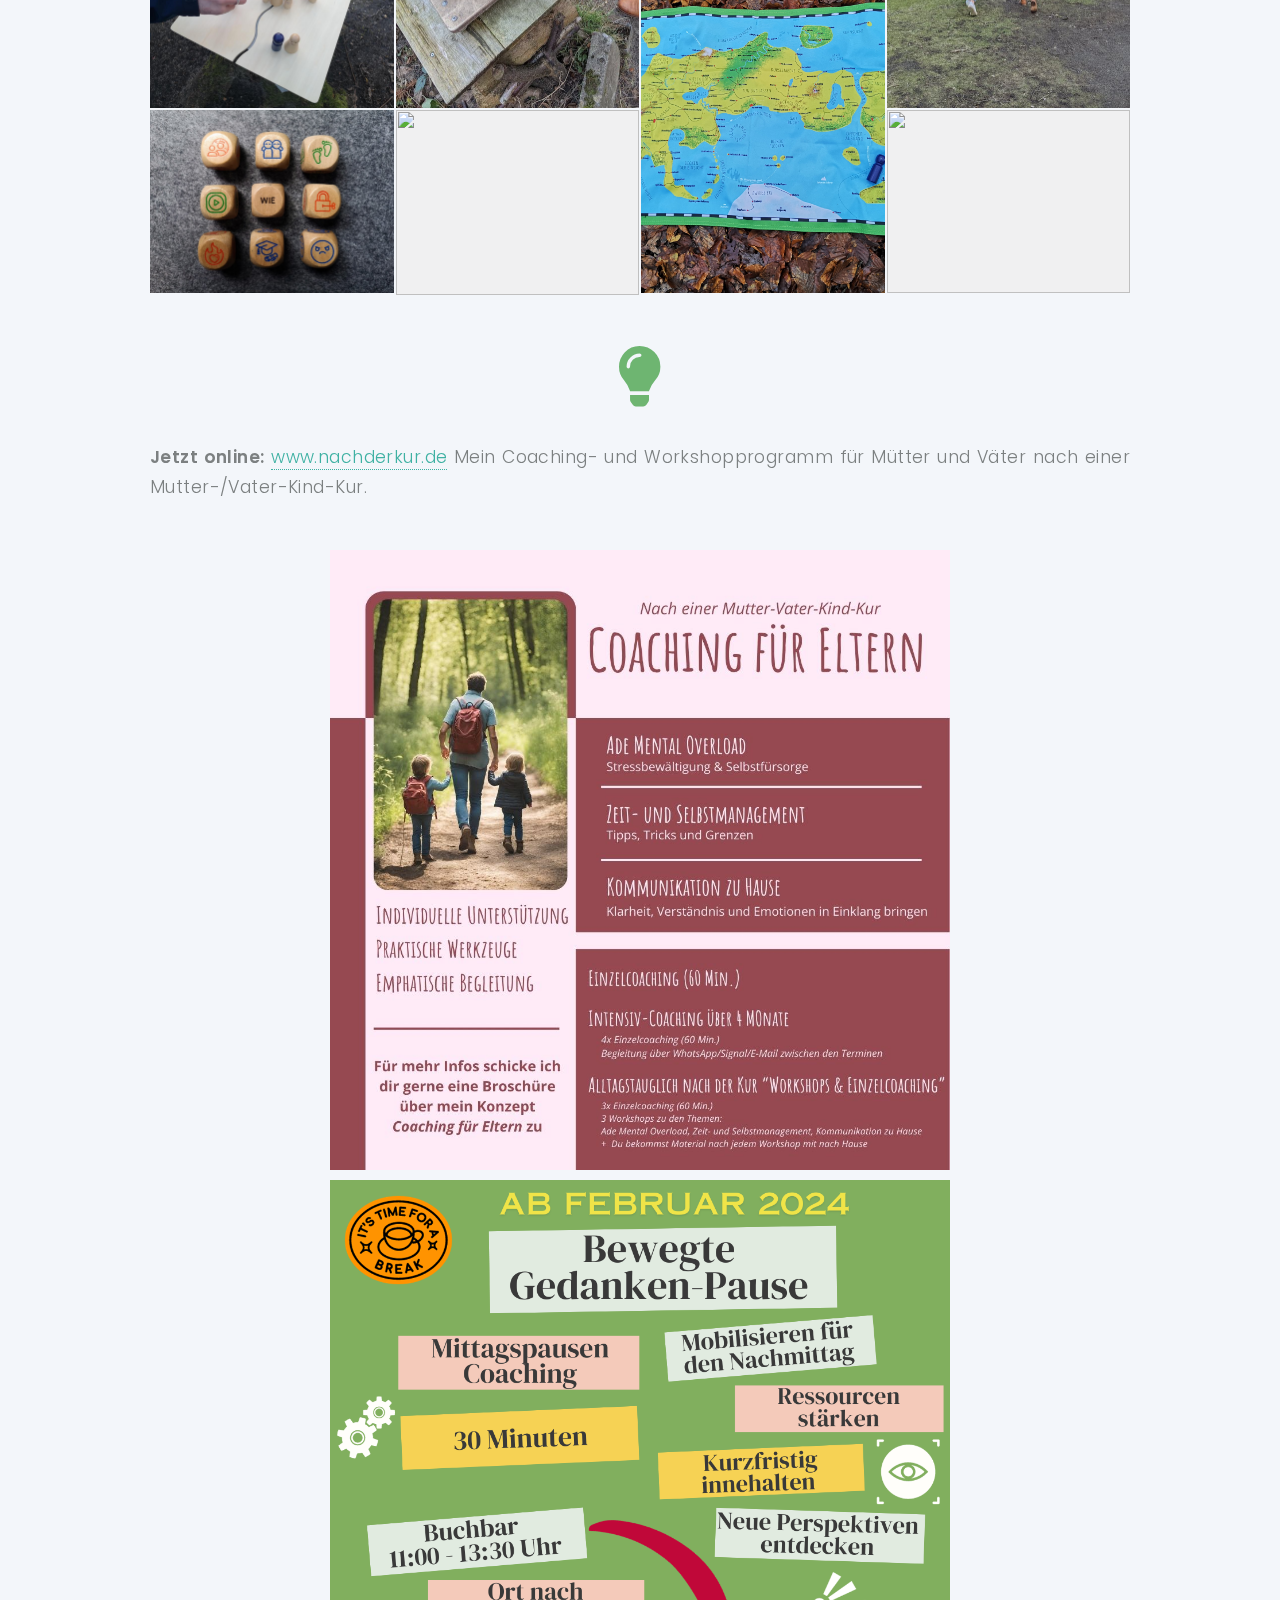
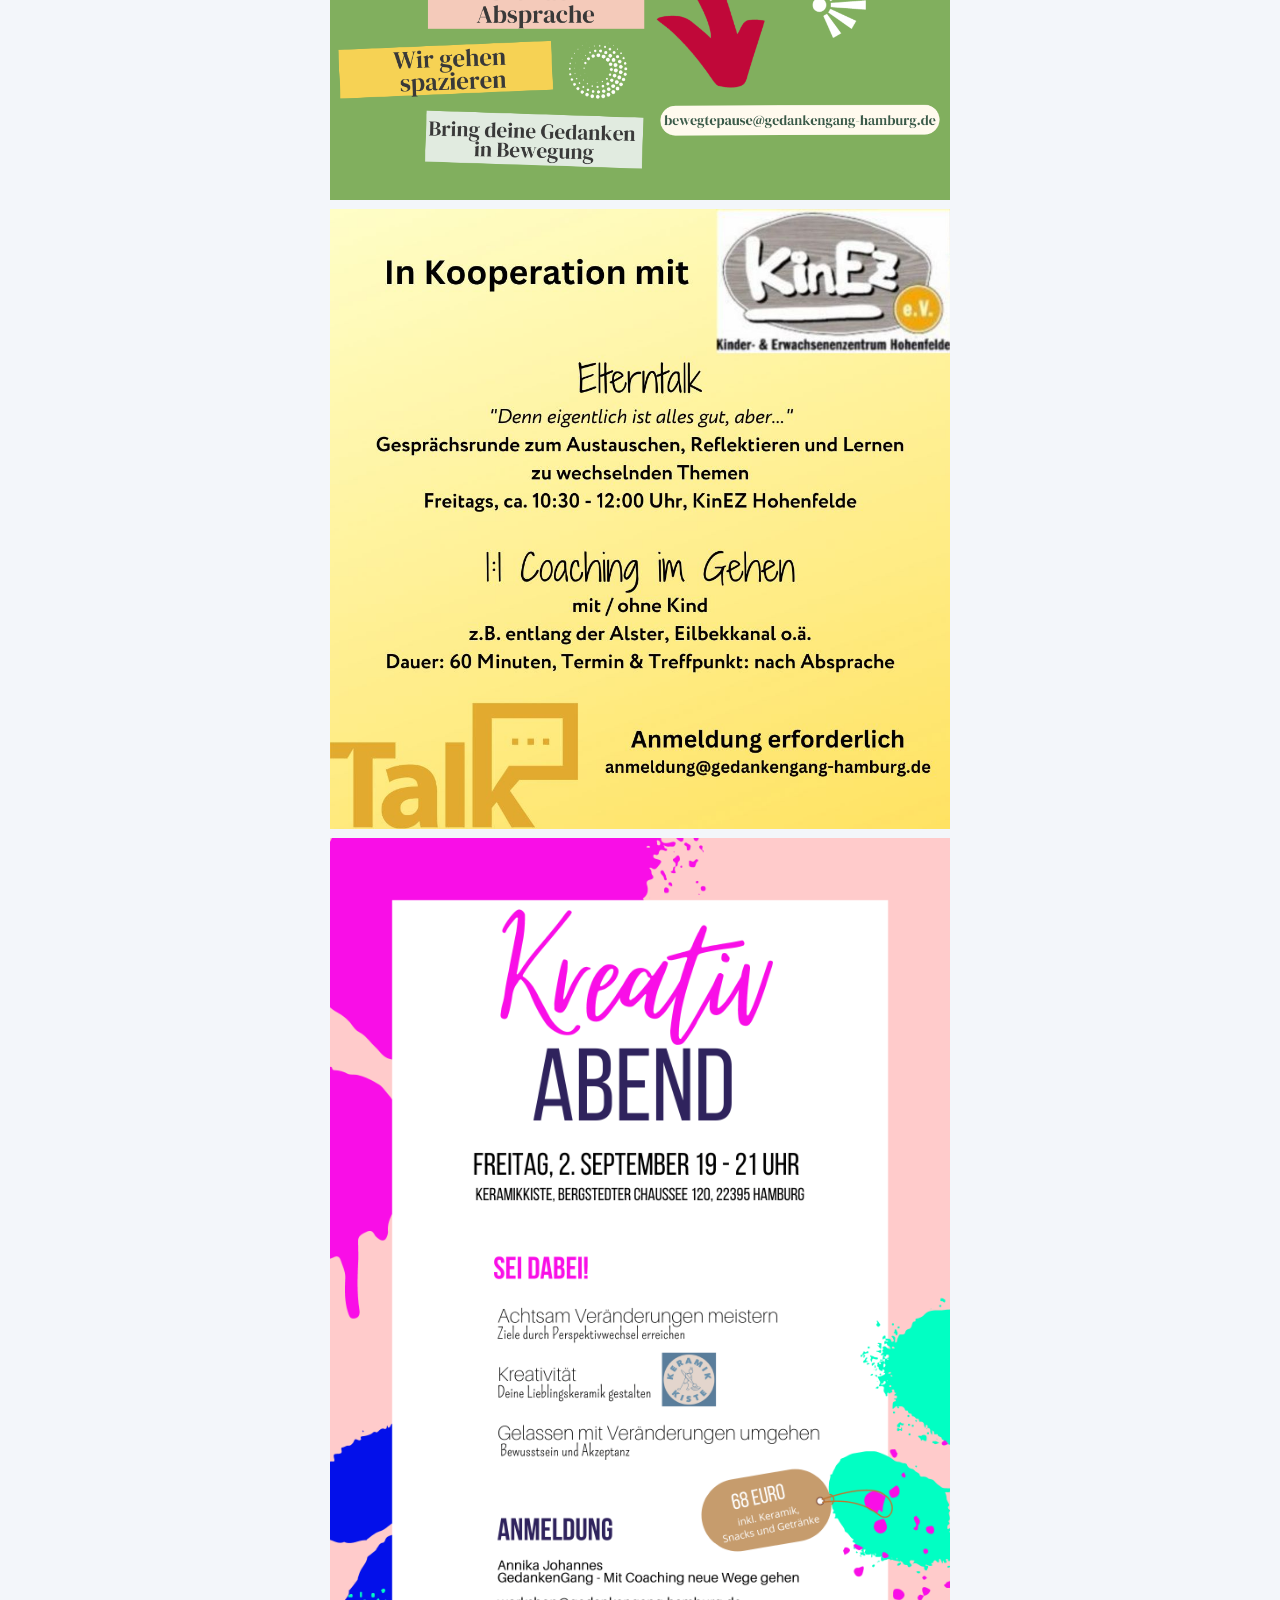
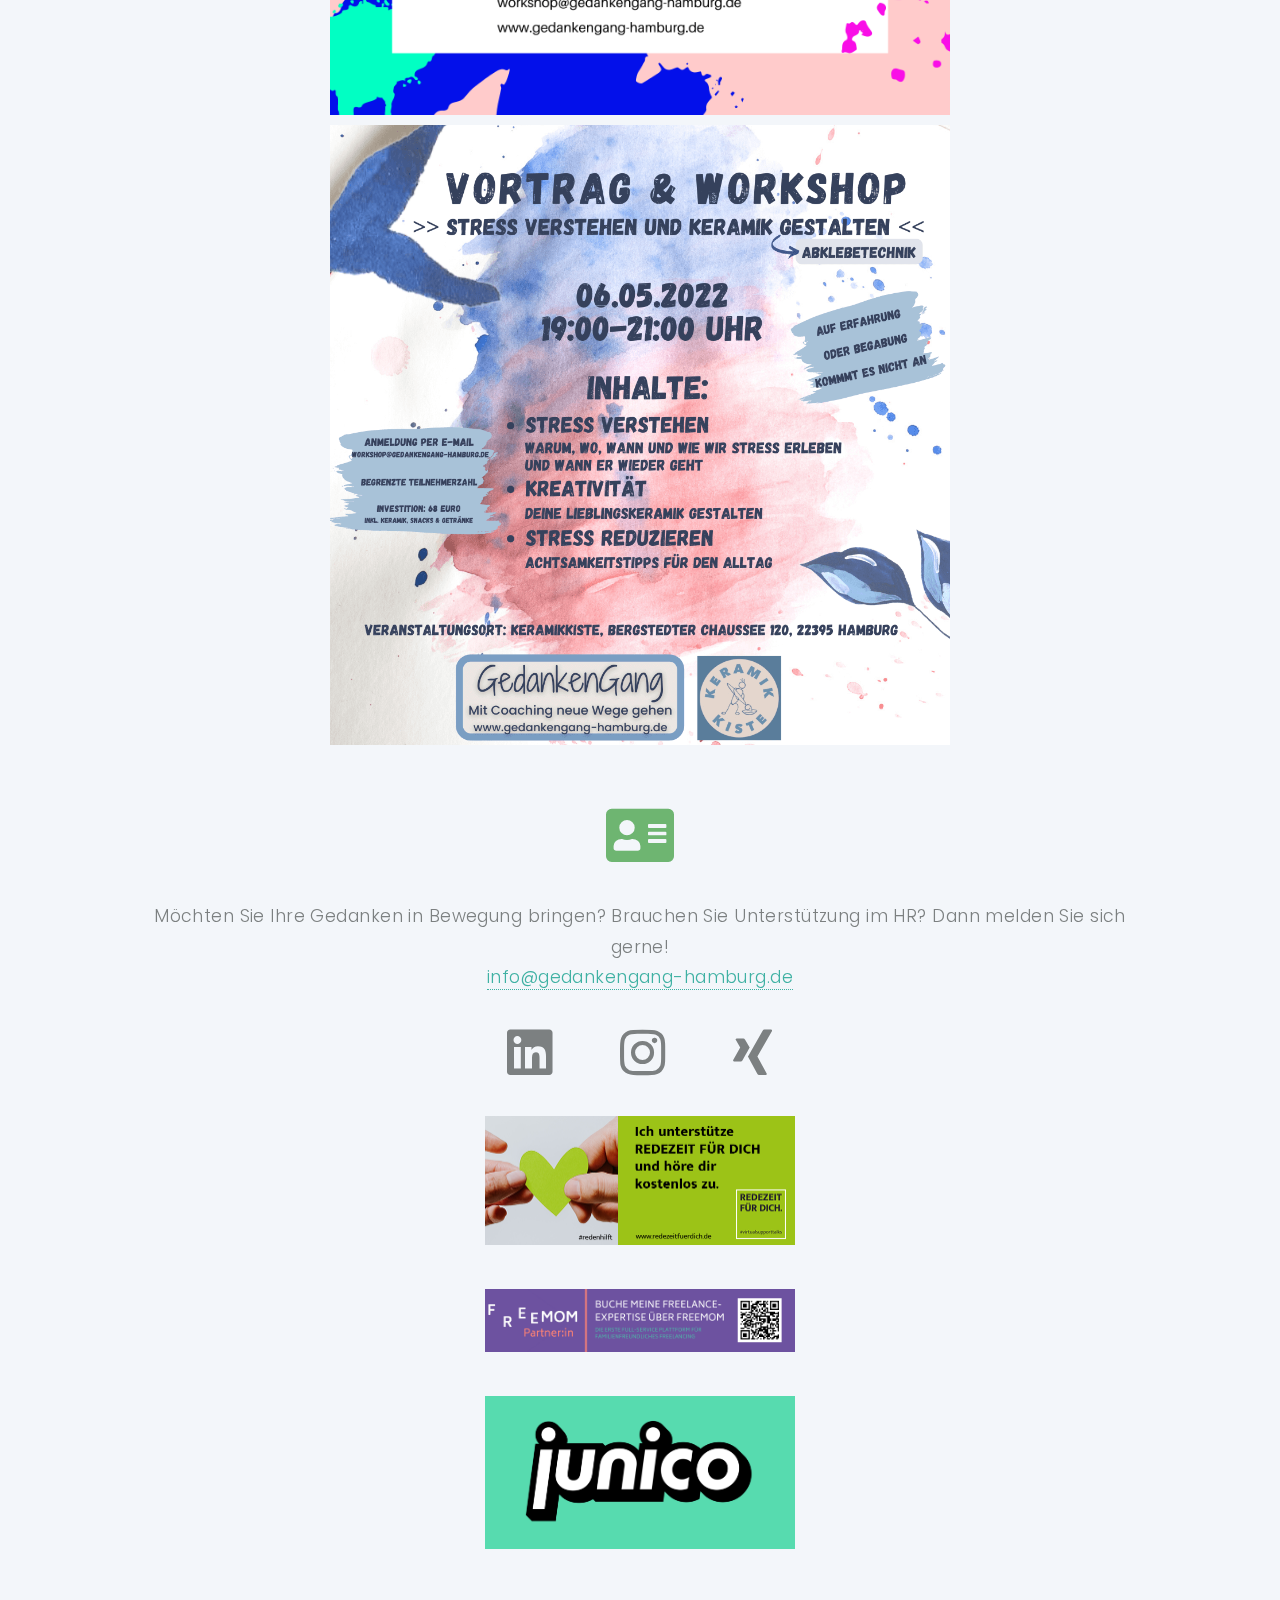
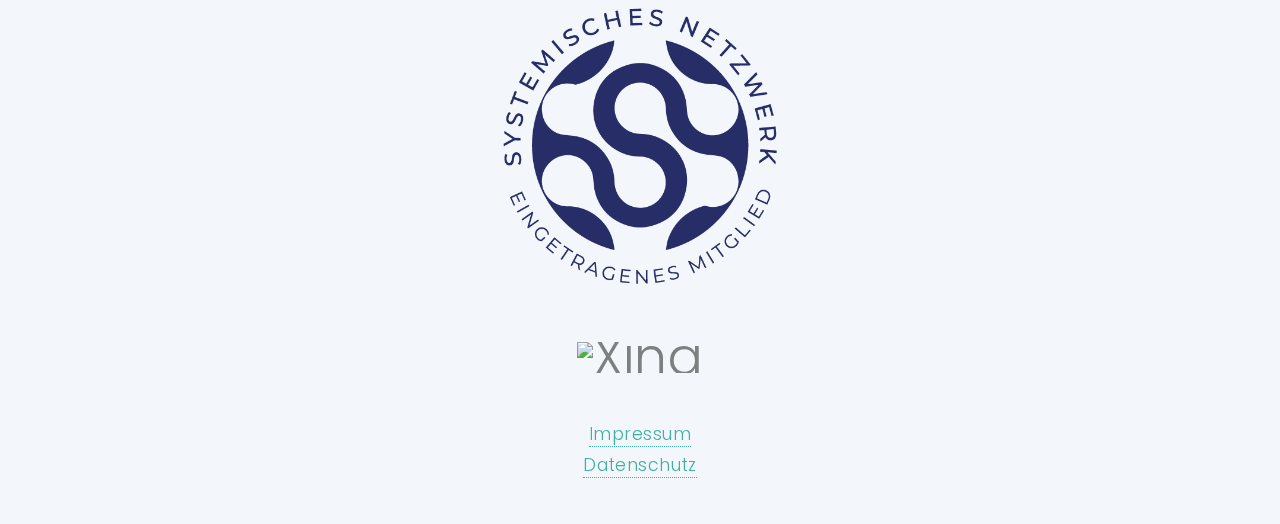
==== commit 535575f9: "neu" ====
--- a/index.html
+++ b/index.html
@@ -252,6 +252,9 @@
 	<span class="icon solid fa-lightbulb"></span>
 </header>
 <section class="wrapper container centered imagesection">
+	<p><b>Jetzt online:</b> <a href="">www.nachderkur.de</a>
+	Mein Coaching- und Workshopprogramm für Mütter und Väter nach einer Mutter-/Vater-Kind-Kur.</p>
+	<br>
 	<img src="images/Aktuelles_05.jpg" alt="">
 	<img src="images/Aktuelles_04.png" alt="">
 	<img src="images/Aktuelles_03.jpg" alt="">
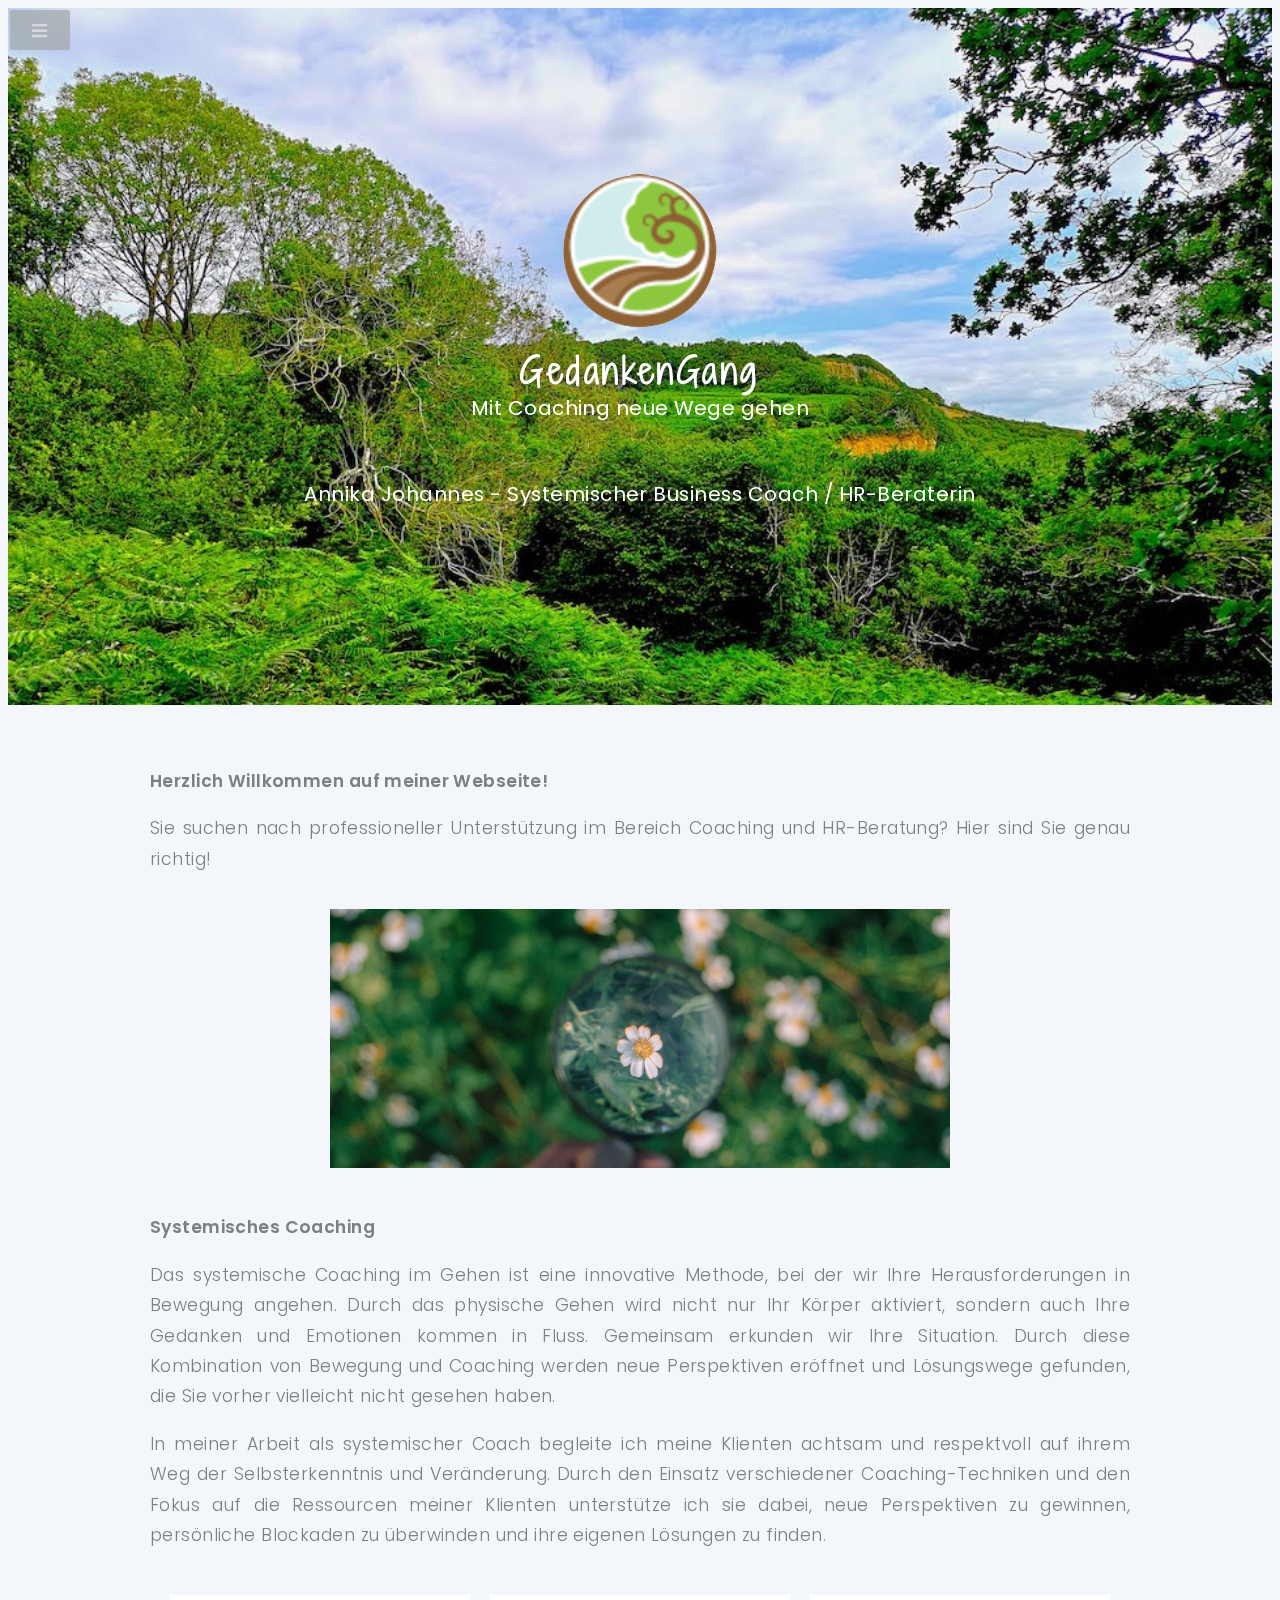
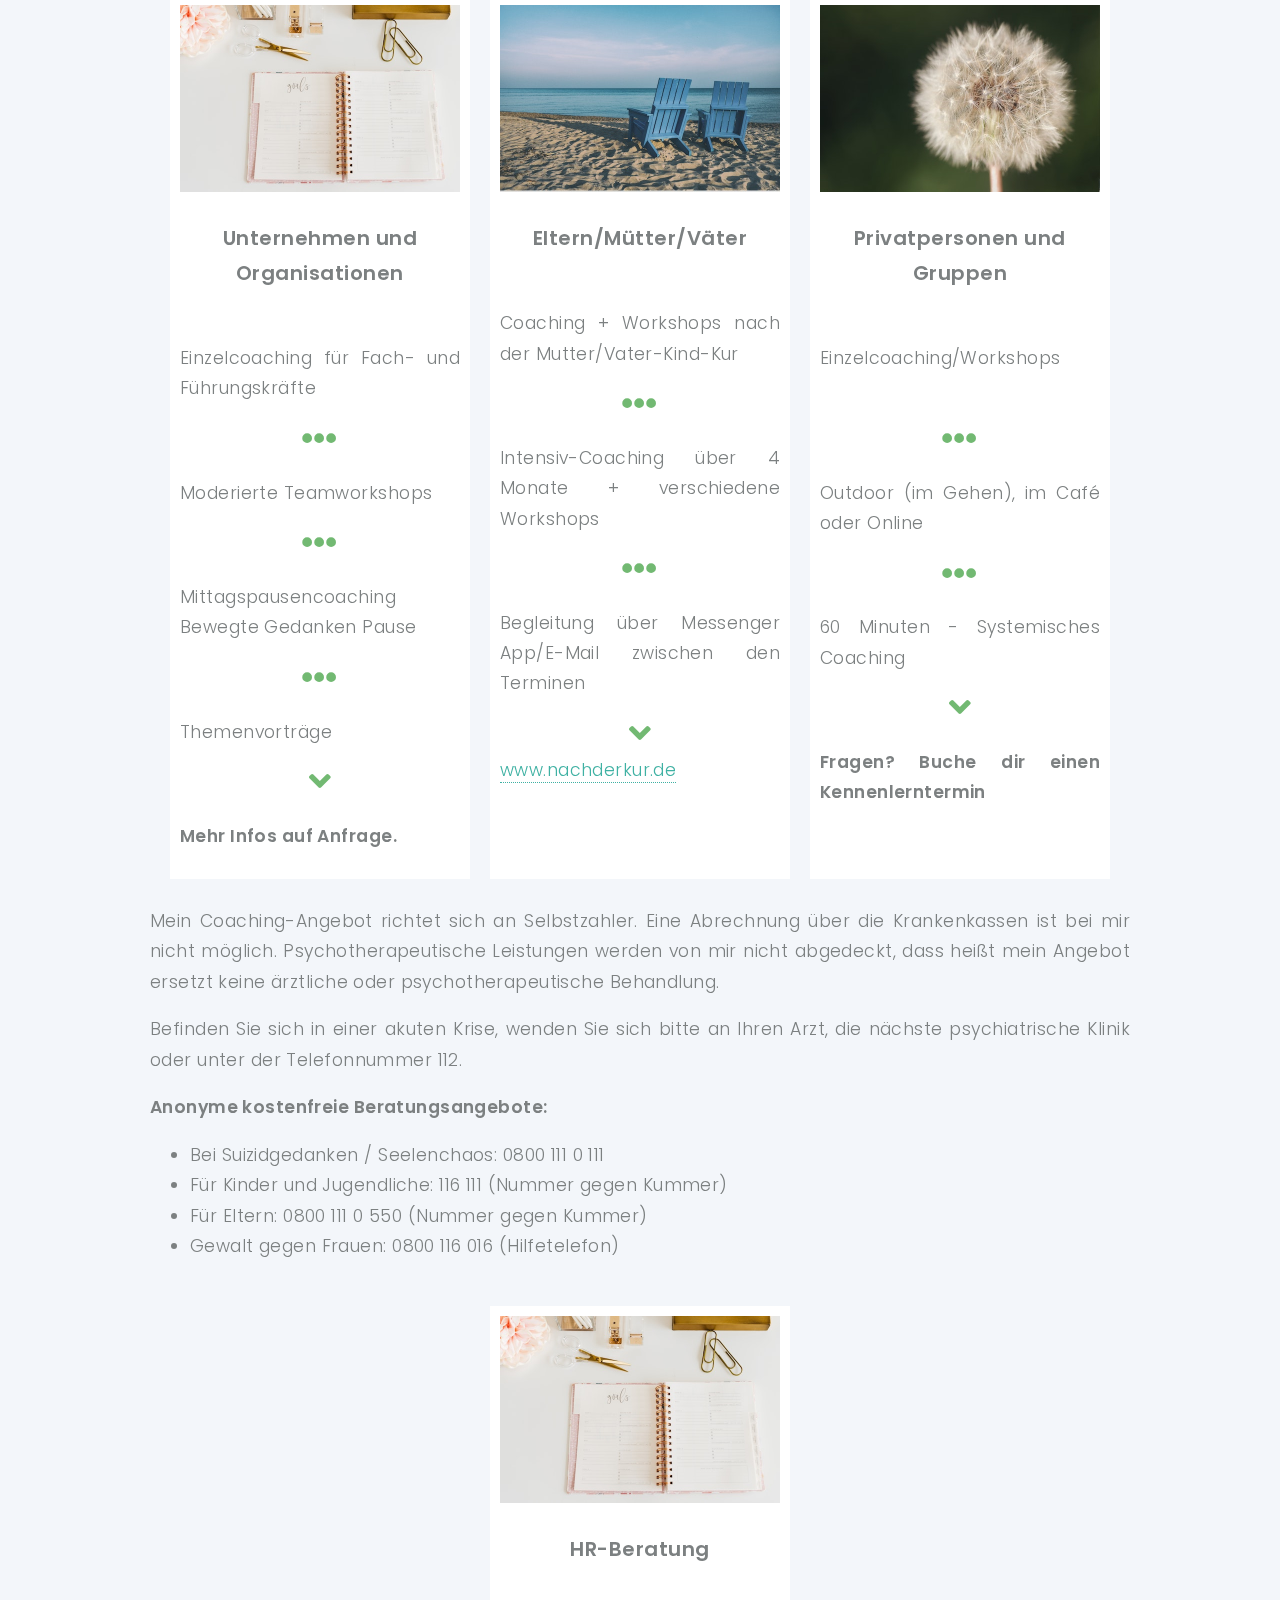
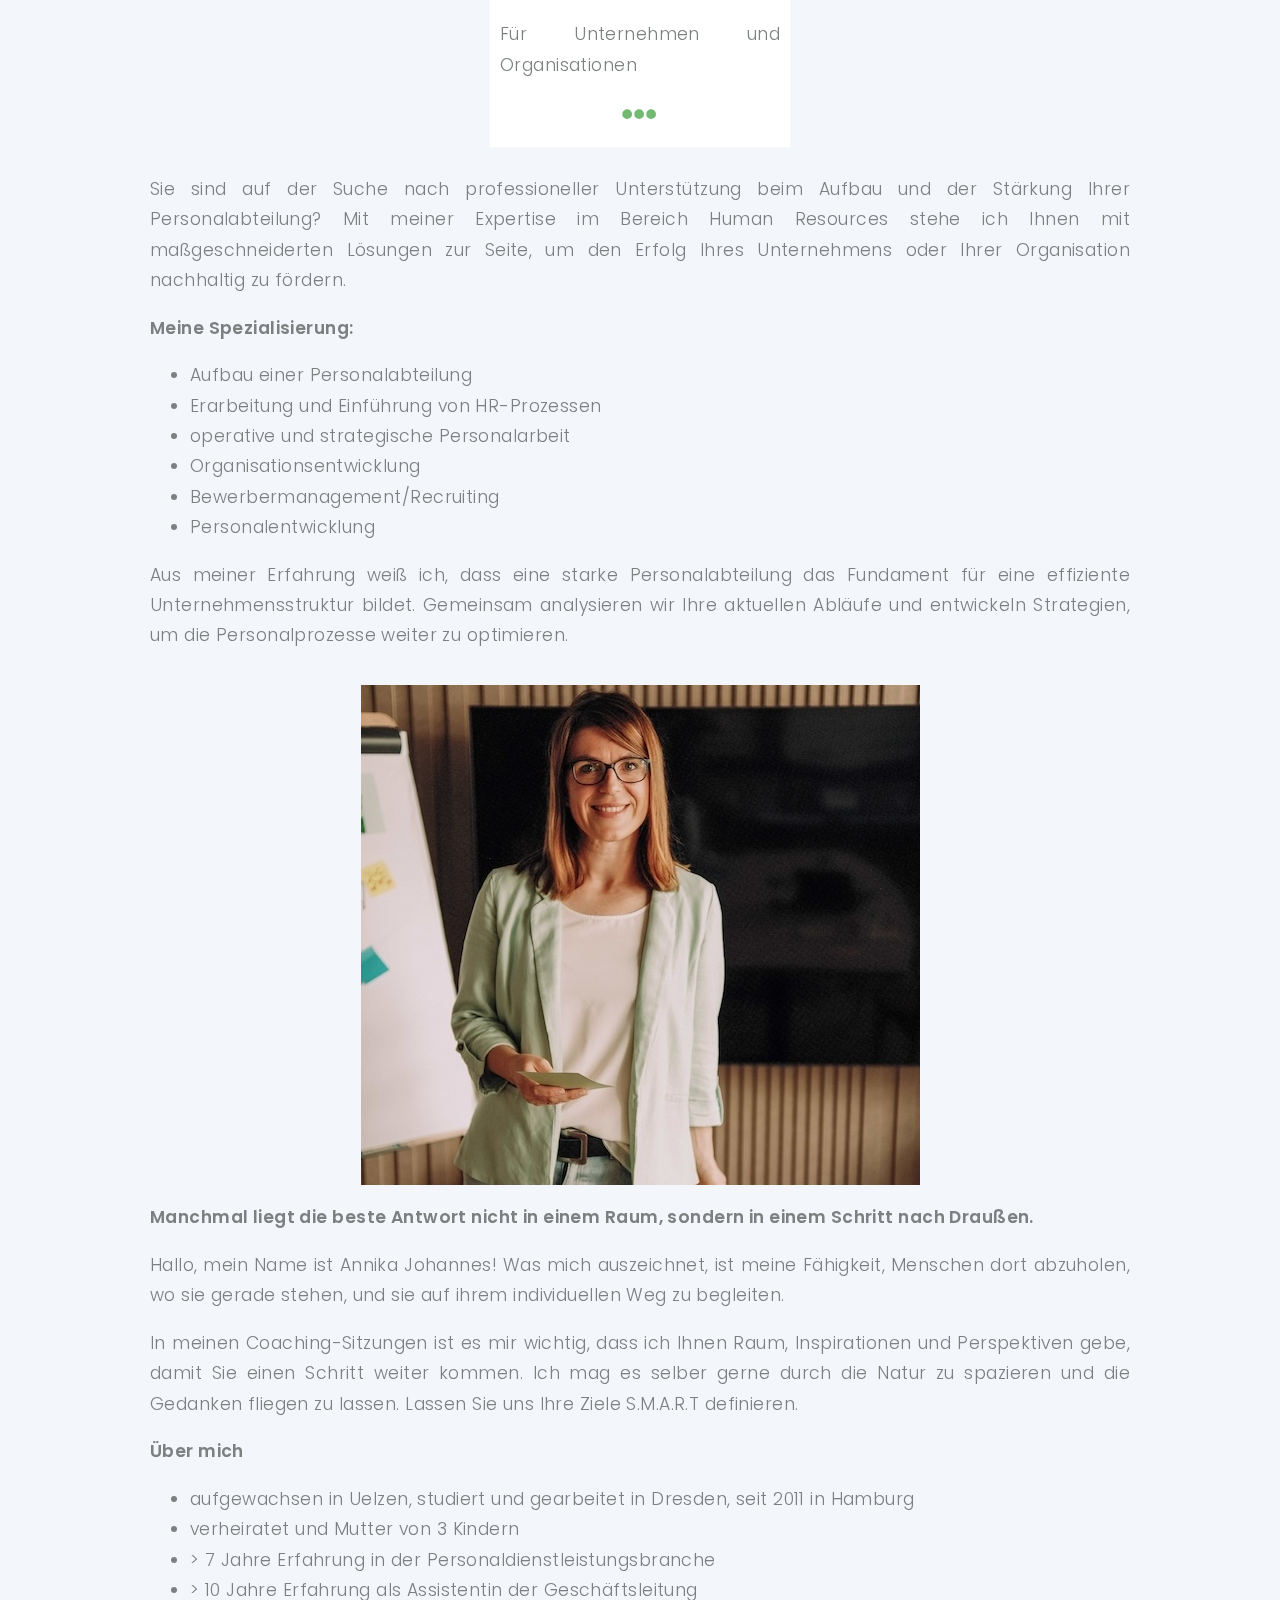
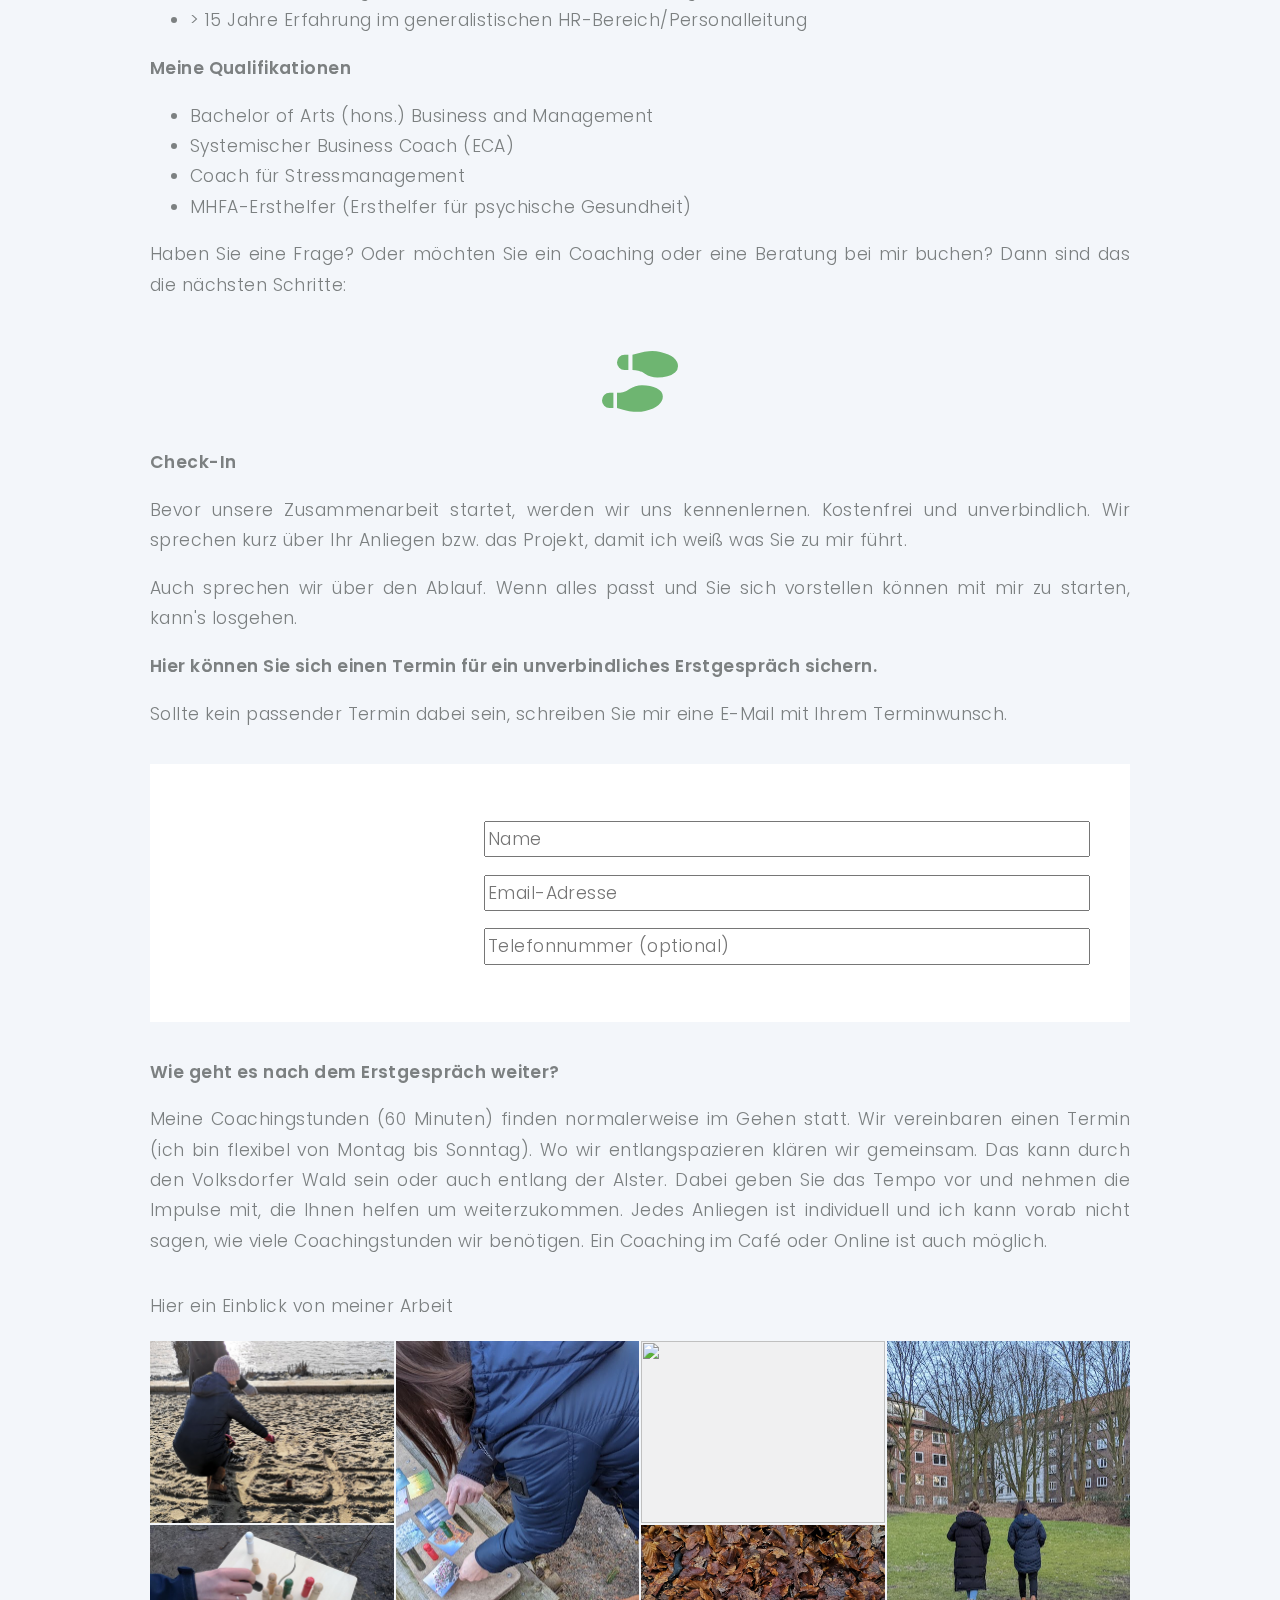
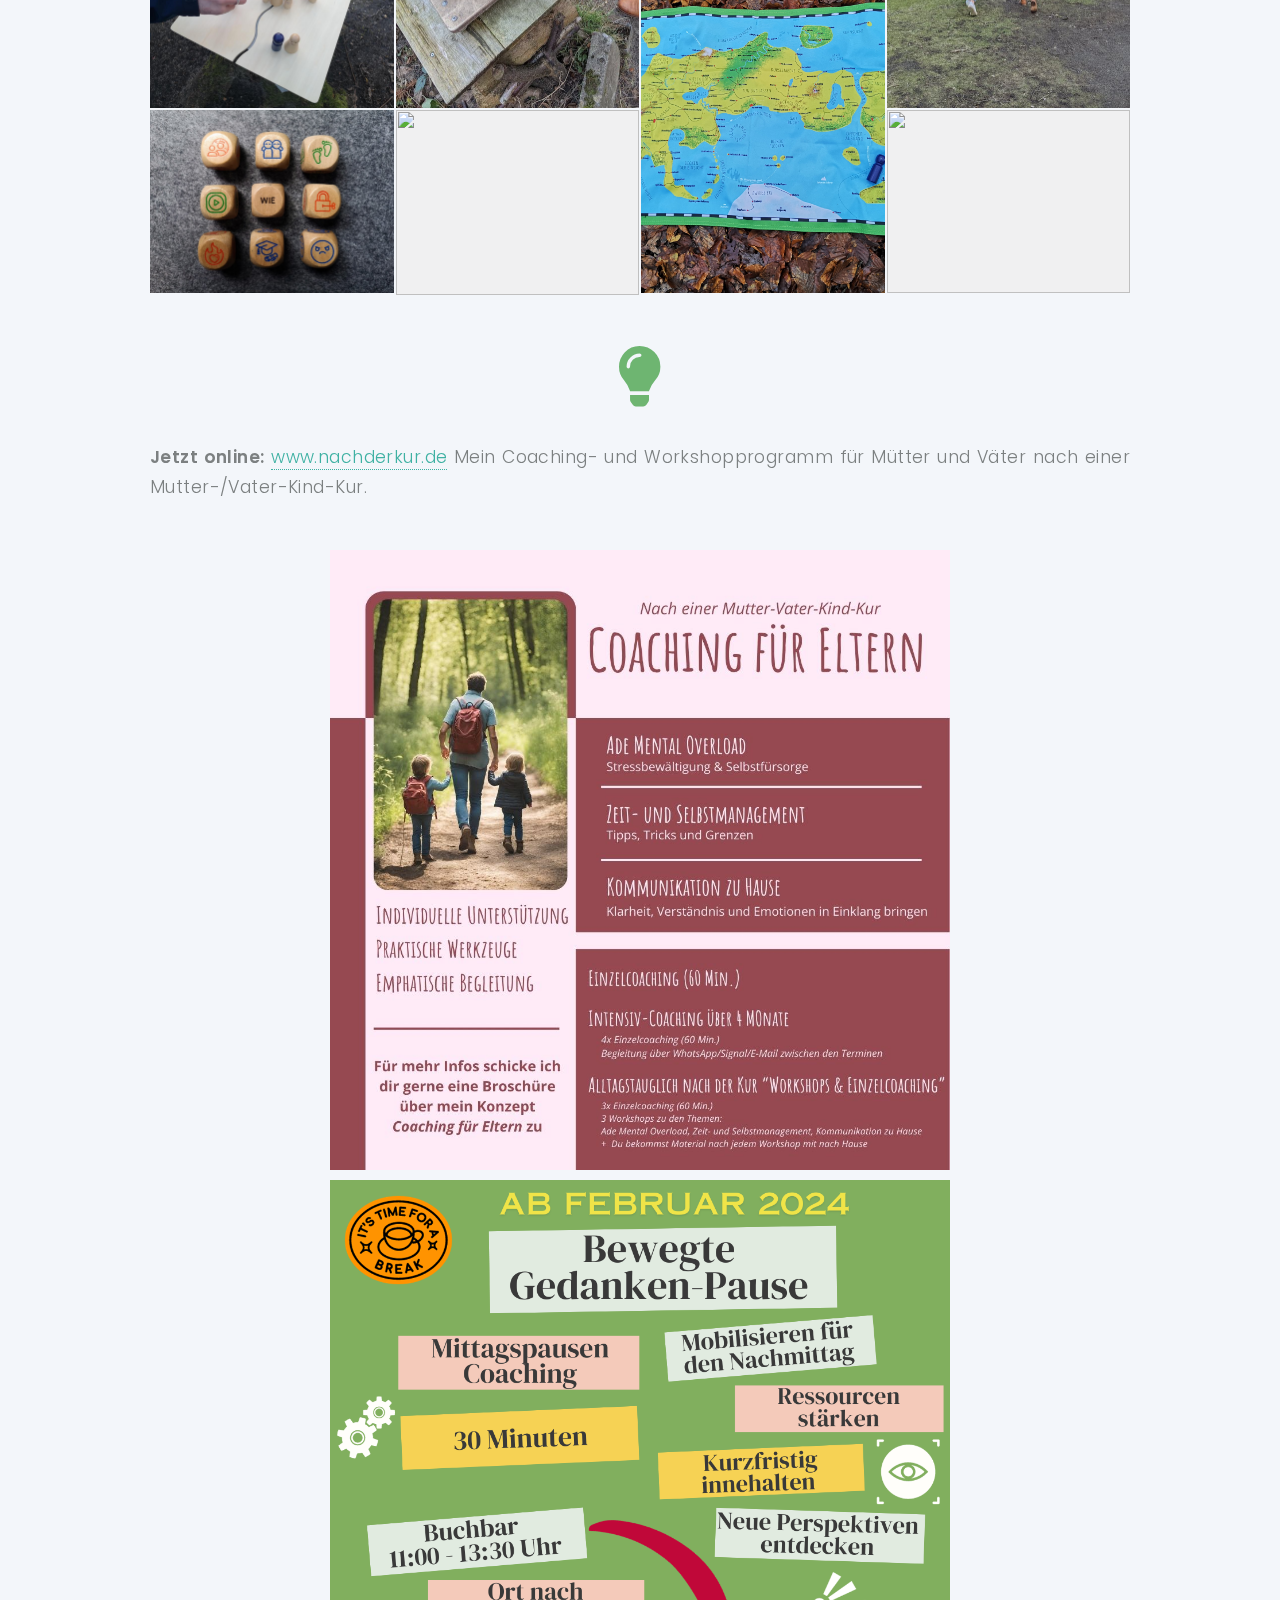
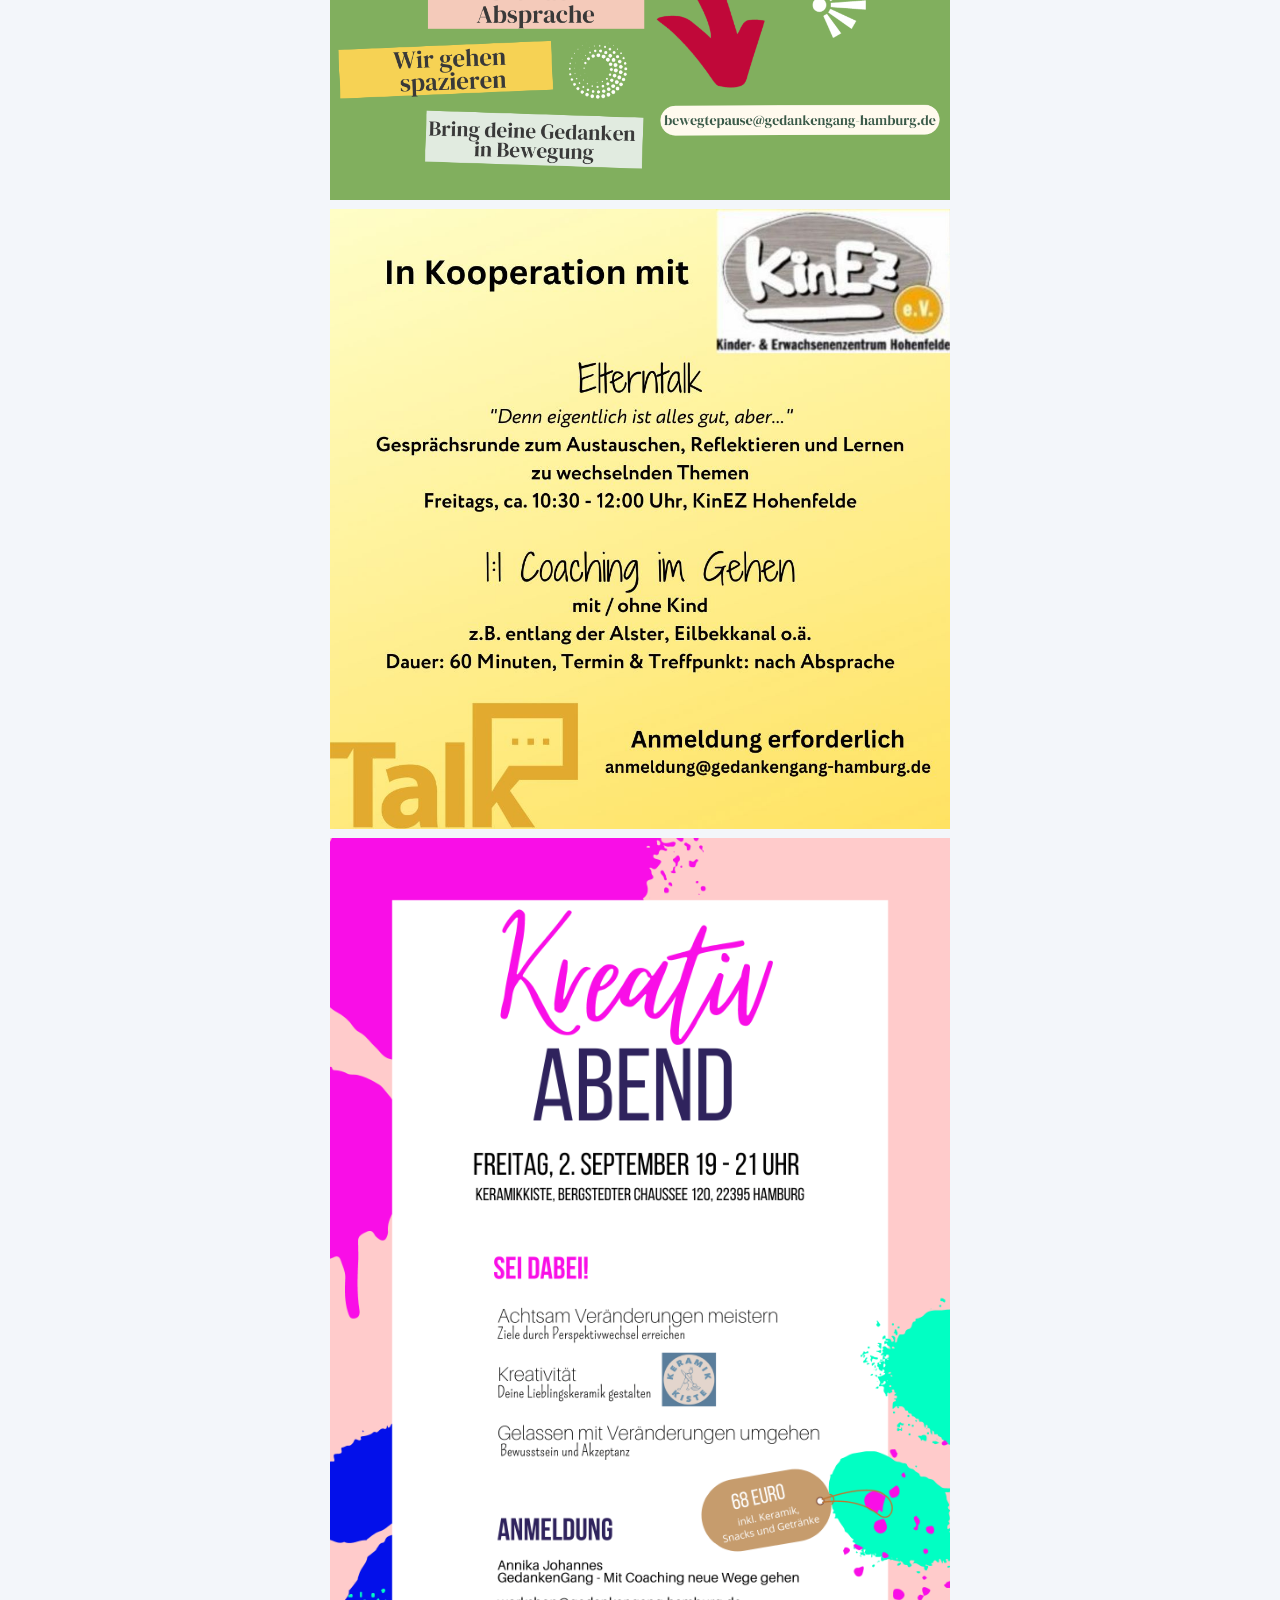
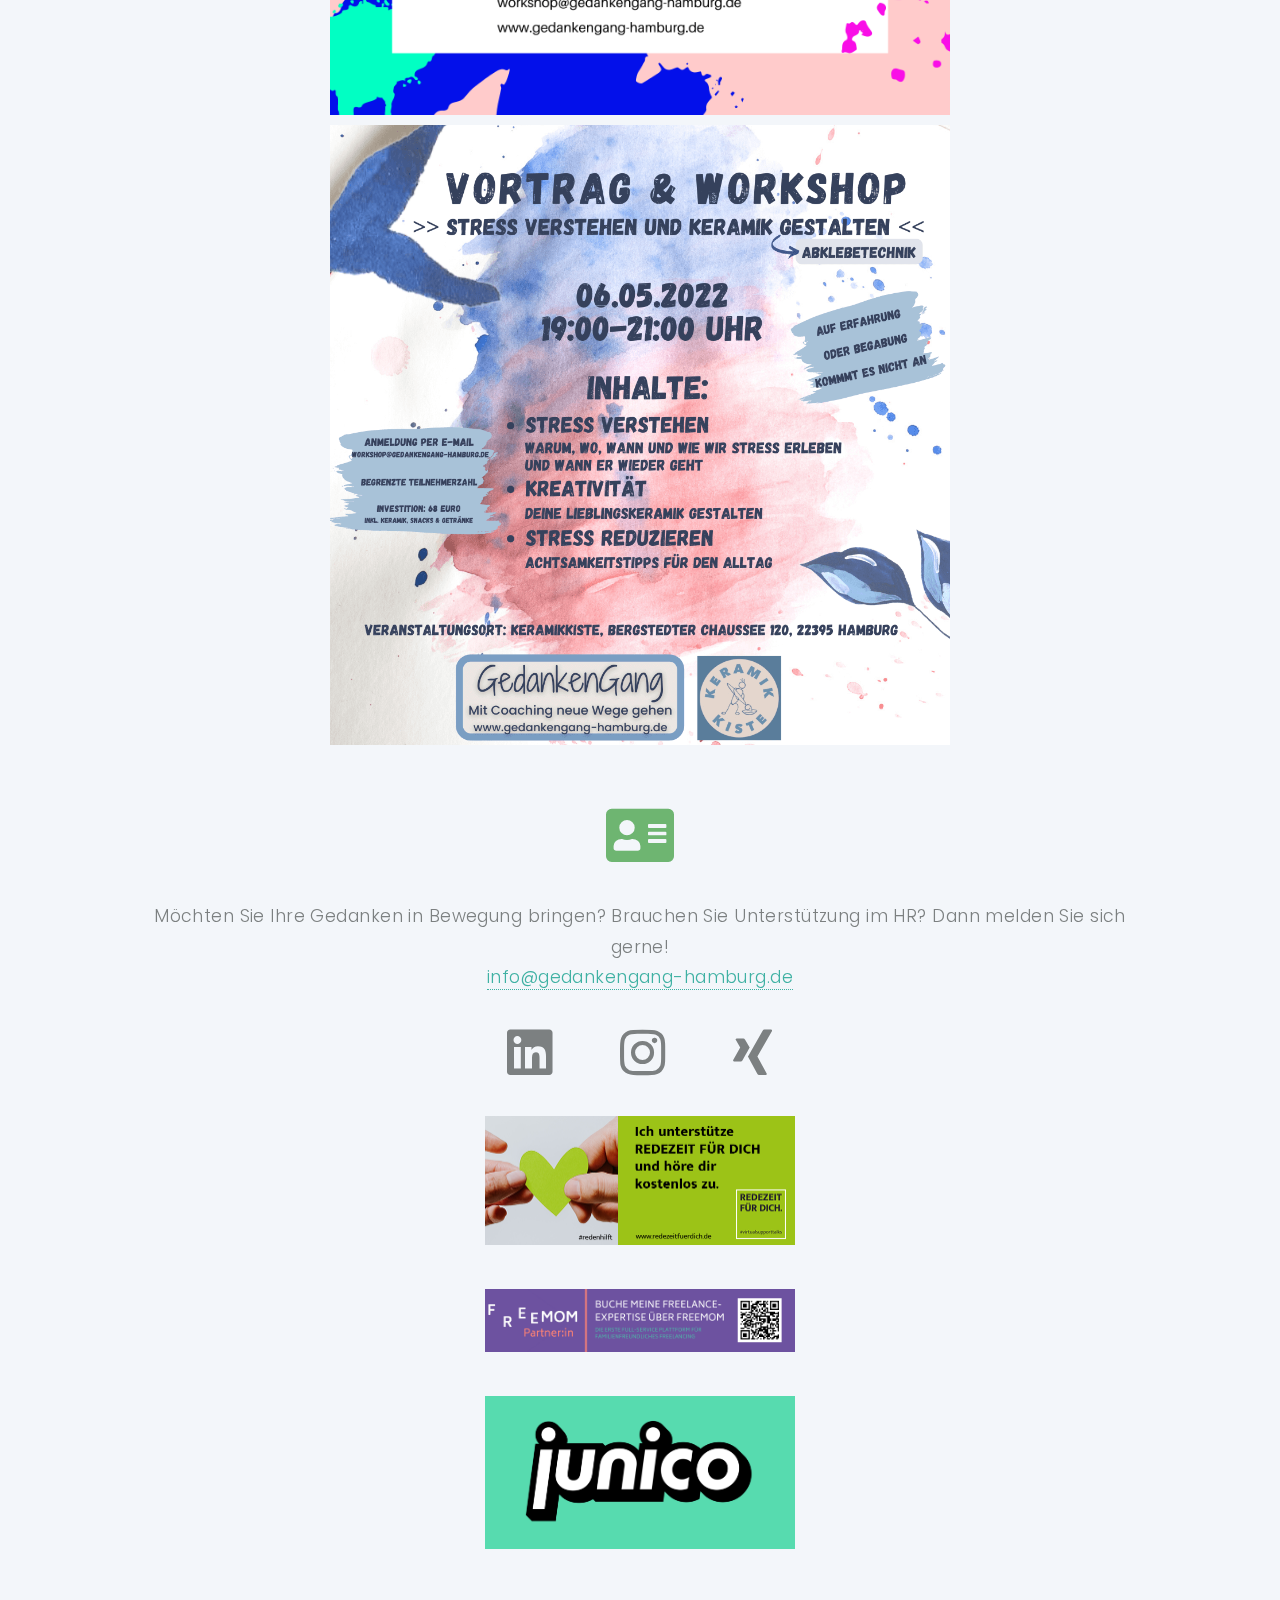
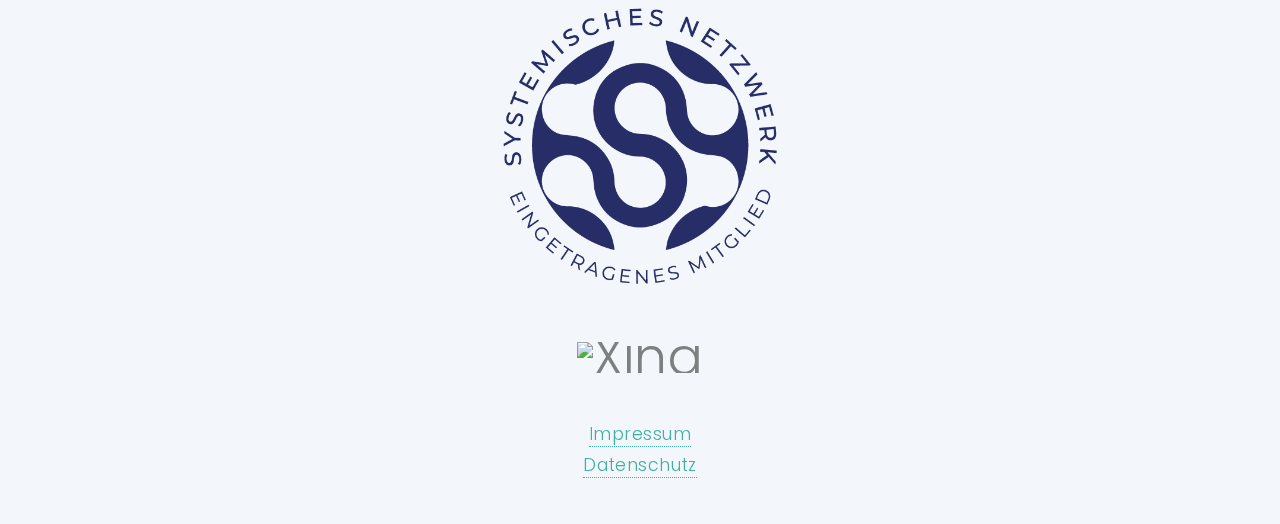
==== commit 89e654cf: "neu" ====
--- a/index.html
+++ b/index.html
@@ -73,13 +73,13 @@
 		<div class="col">
 			<section><img width="100%" src="images/Stresscoaching.jpg" alt="">
 				<header><h3><b>Eltern/Mütter/Väter<br><br></b></h3></header>
-				<p>Einzelcoaching nach der Mutter/Vater-Kind-Kur</p>
+				<p>Coaching + Workshops nach der Mutter/Vater-Kind-Kur</p>
 				<span class="icon solid separator fa-ellipsis-h"></span>
 				<p>Intensiv-Coaching über 4 Monate + verschiedene Workshops</p>
 				<span class="icon solid separator fa-ellipsis-h"></span>
 				<p>Begleitung über Messenger App/E-Mail zwischen den Terminen</p>
 				<span class="icon solid separator fa-angle-down"></span>
-				<p><b>Mehr Infos auf Anfrage.</b></p>
+				<a href="">www.nachderkur.de</a>
 			</section>
 		</div>
 		<div class="col">
@@ -87,11 +87,11 @@
 				<header><h3><b>Privatpersonen und Gruppen<br><br></b></h3></header>
 				<p>Einzelcoaching/Workshops <br><br></p>
 				<span class="icon solid separator fa-ellipsis-h"></span>
-				<p>Outdoor, im Café oder Online</p>
-				<span class="icon solid separator fa-ellipsis-h"></span>
-				<p>60 Minuten</p>
+				<p>Outdoor (im Gehen), im Café oder Online</p>
+				<span class="icon solid separator fa-ellipsis-h"></span>
+				<p>60 Minuten - Systemisches Coaching</p>
 				<span class="icon solid separator fa-angle-down"></span>
-				<p><b>Mehr Infos auf Anfrage.</b></p>
+				<p><b>Fragen? Buche dir einen Kennenlerntermin</b></p>
 			</section>
 		</div>
 	</div>
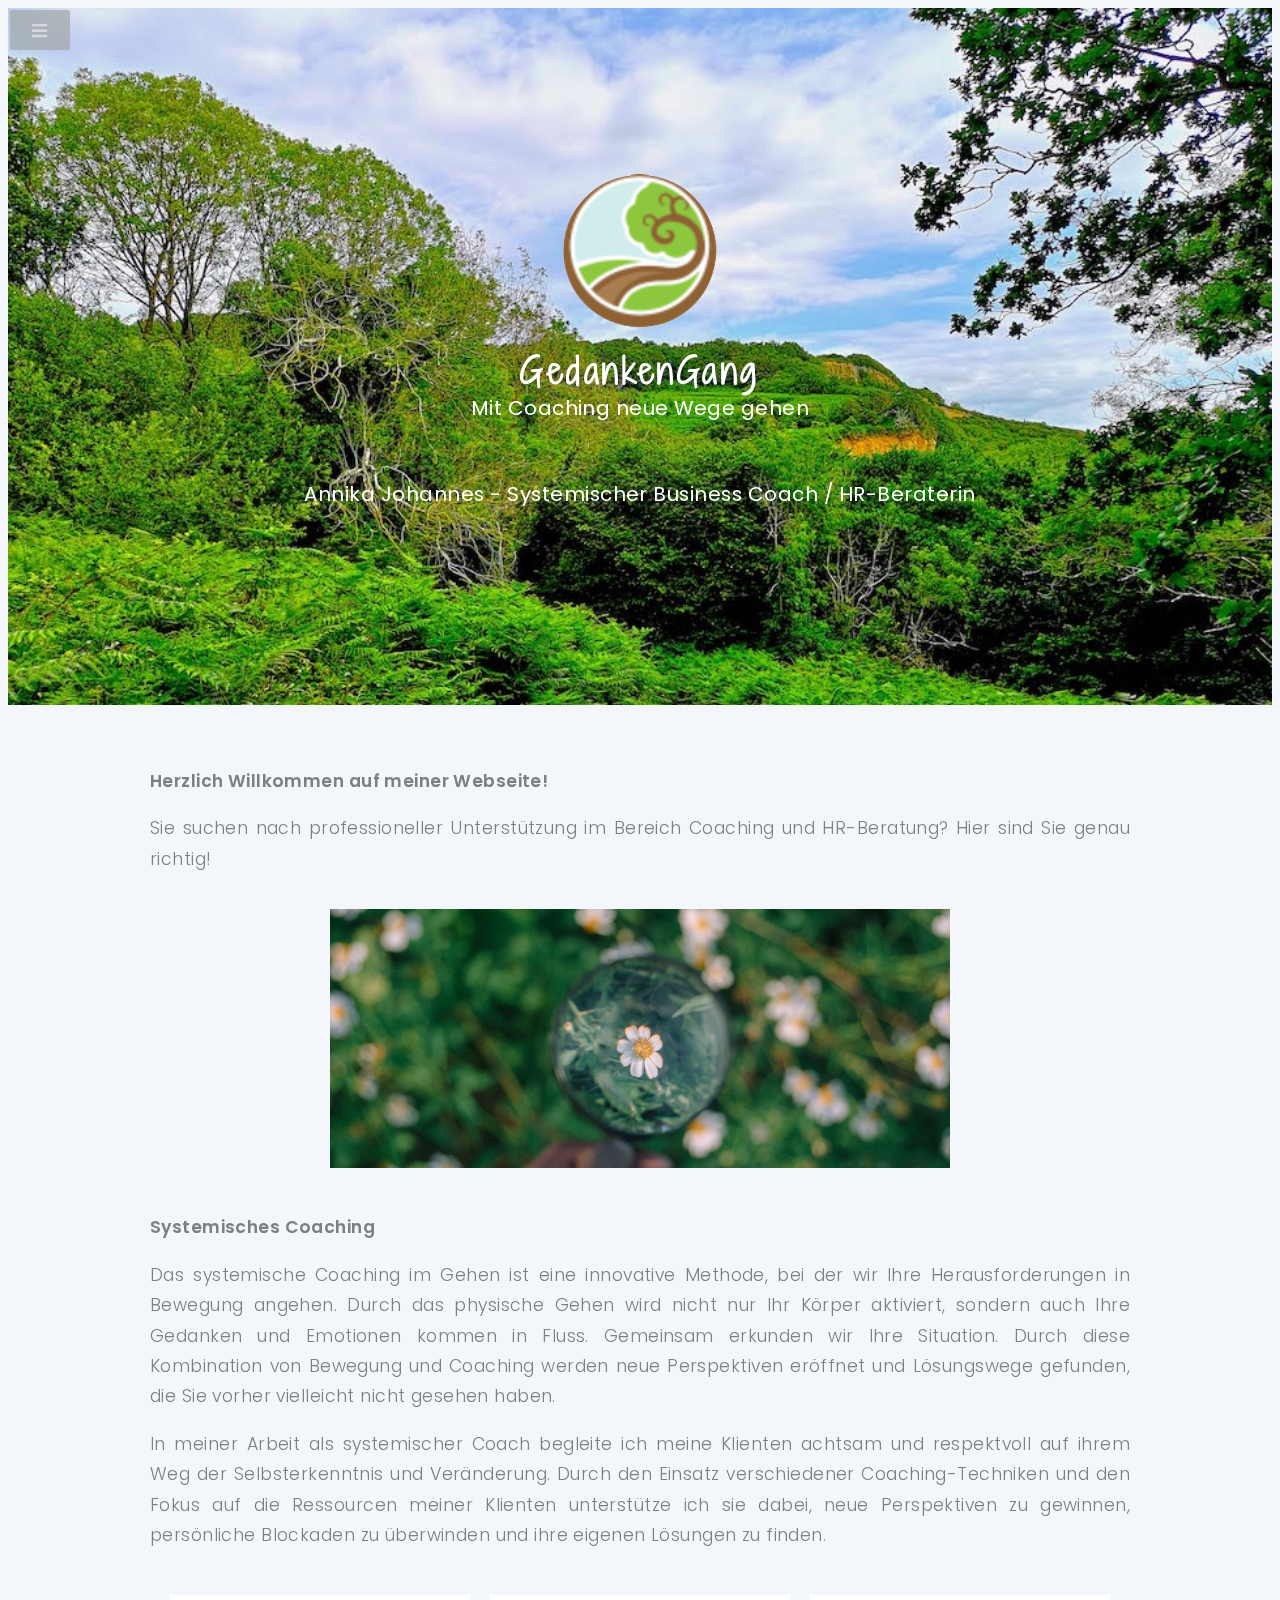
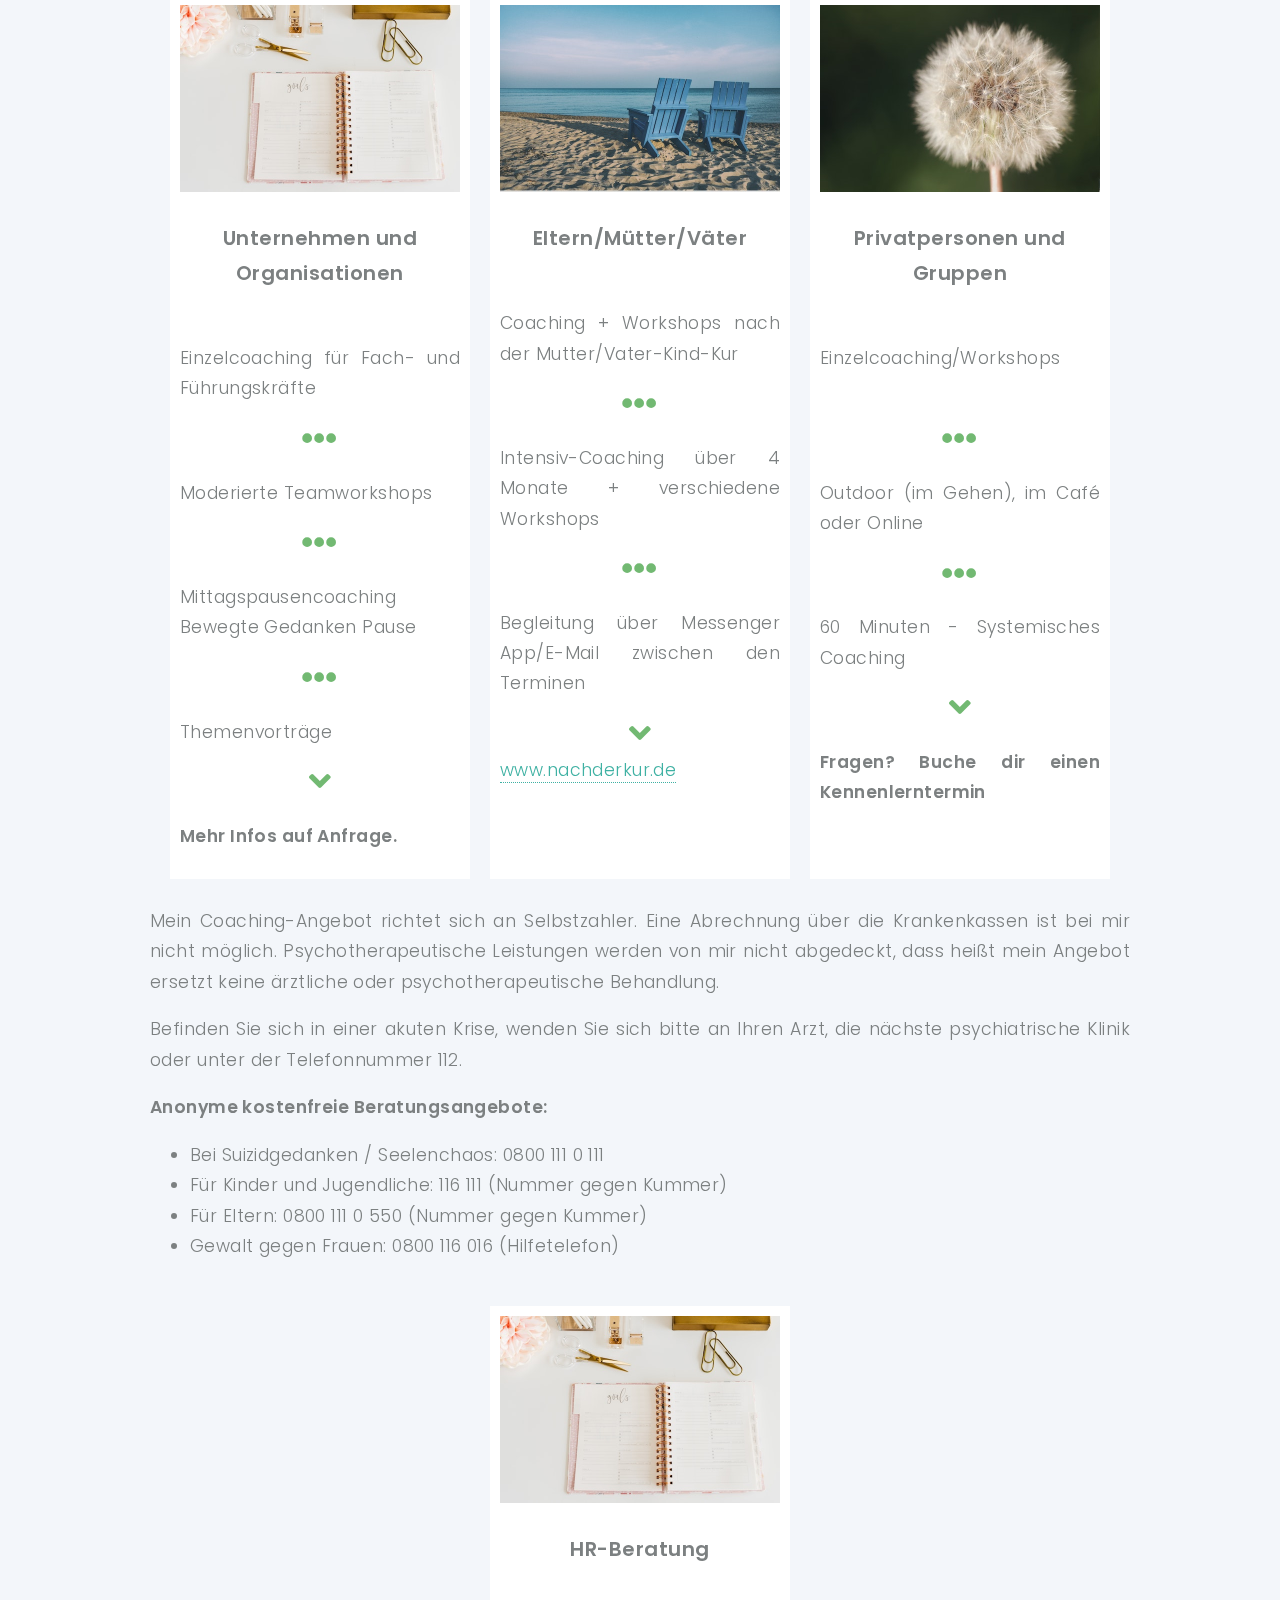
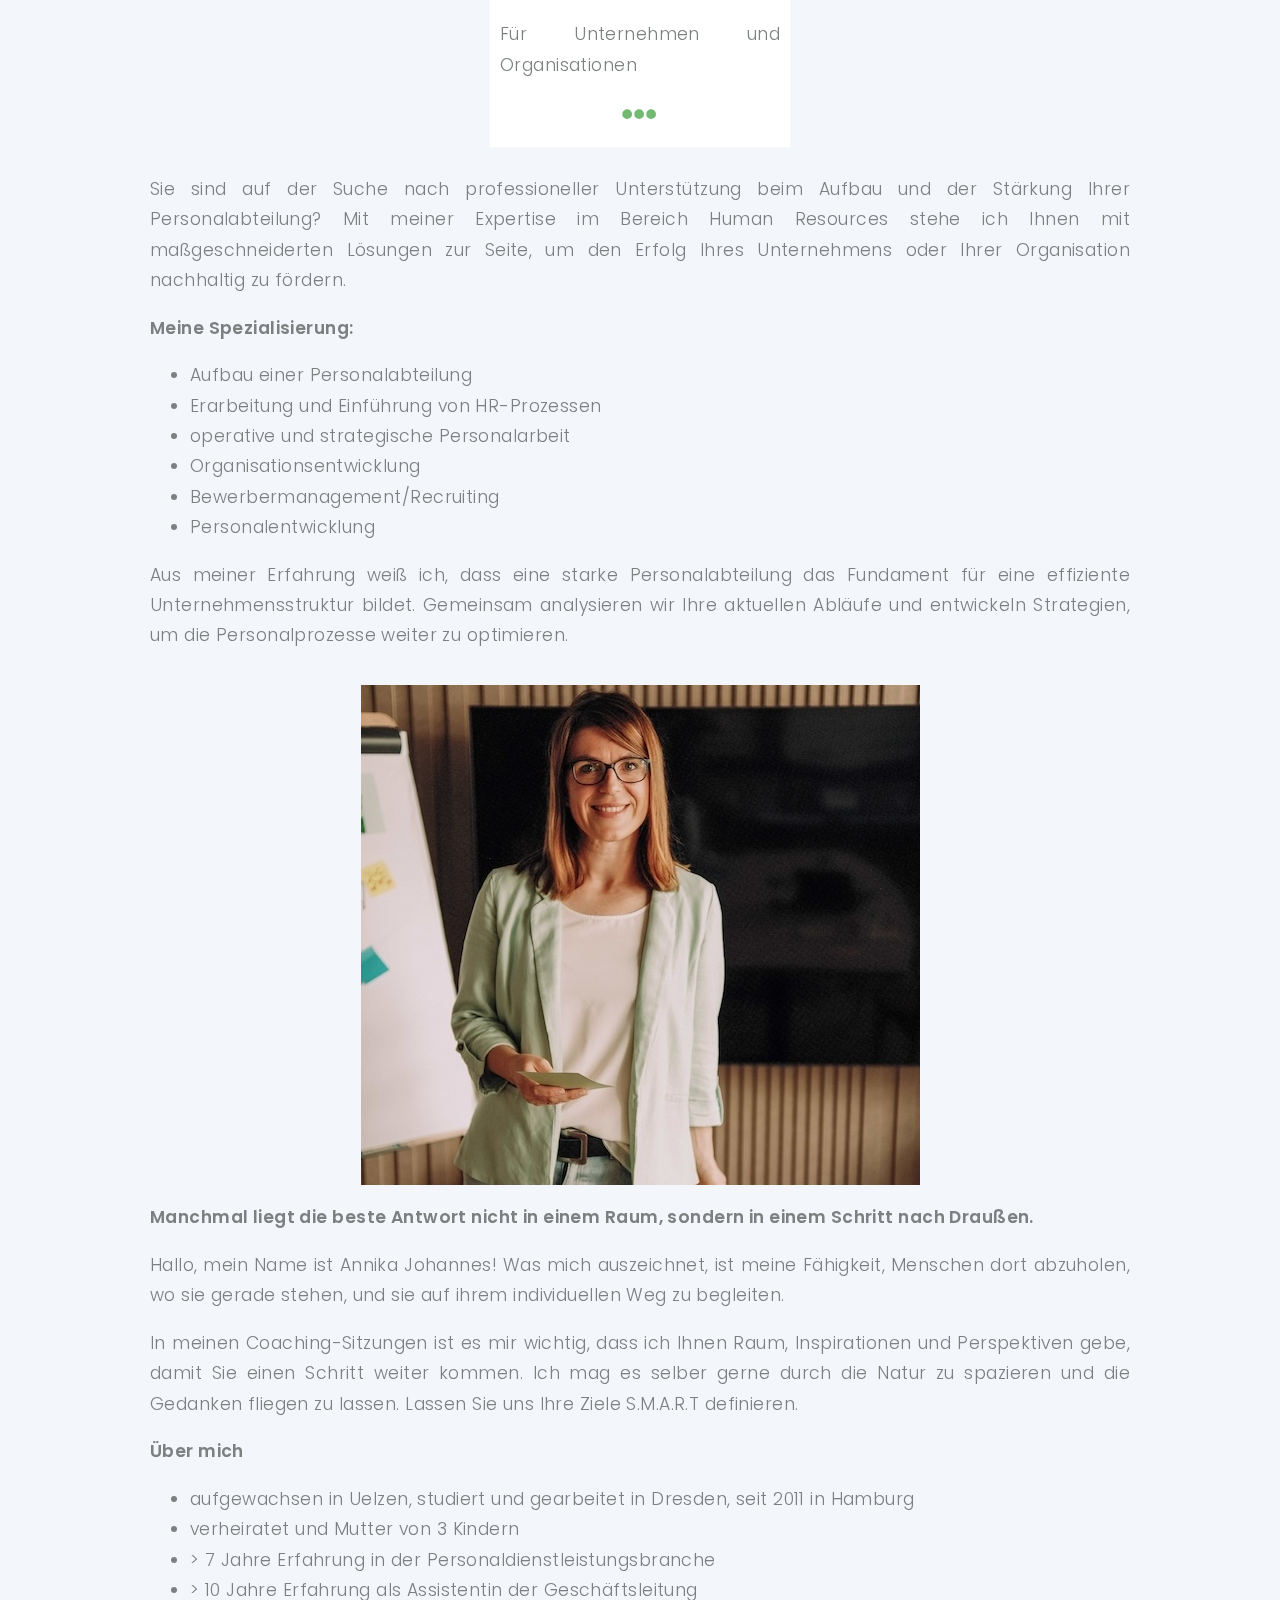
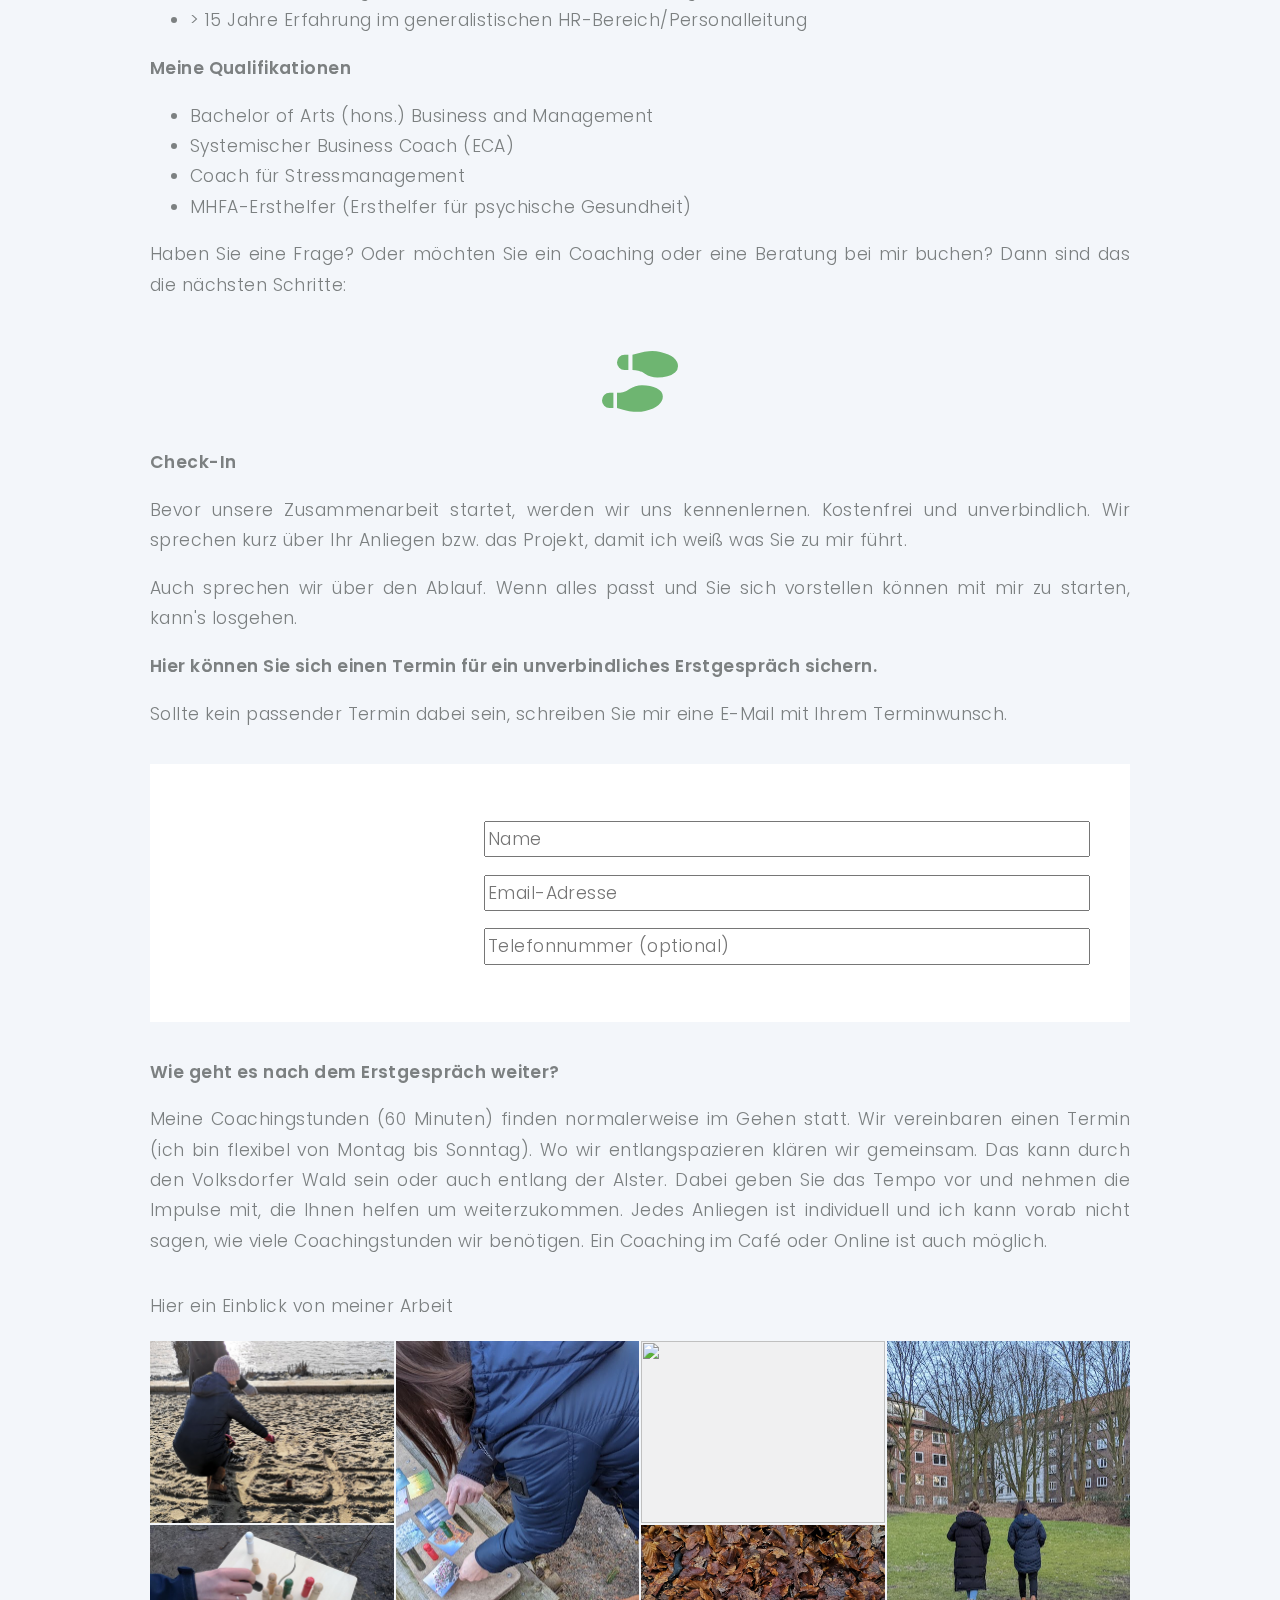
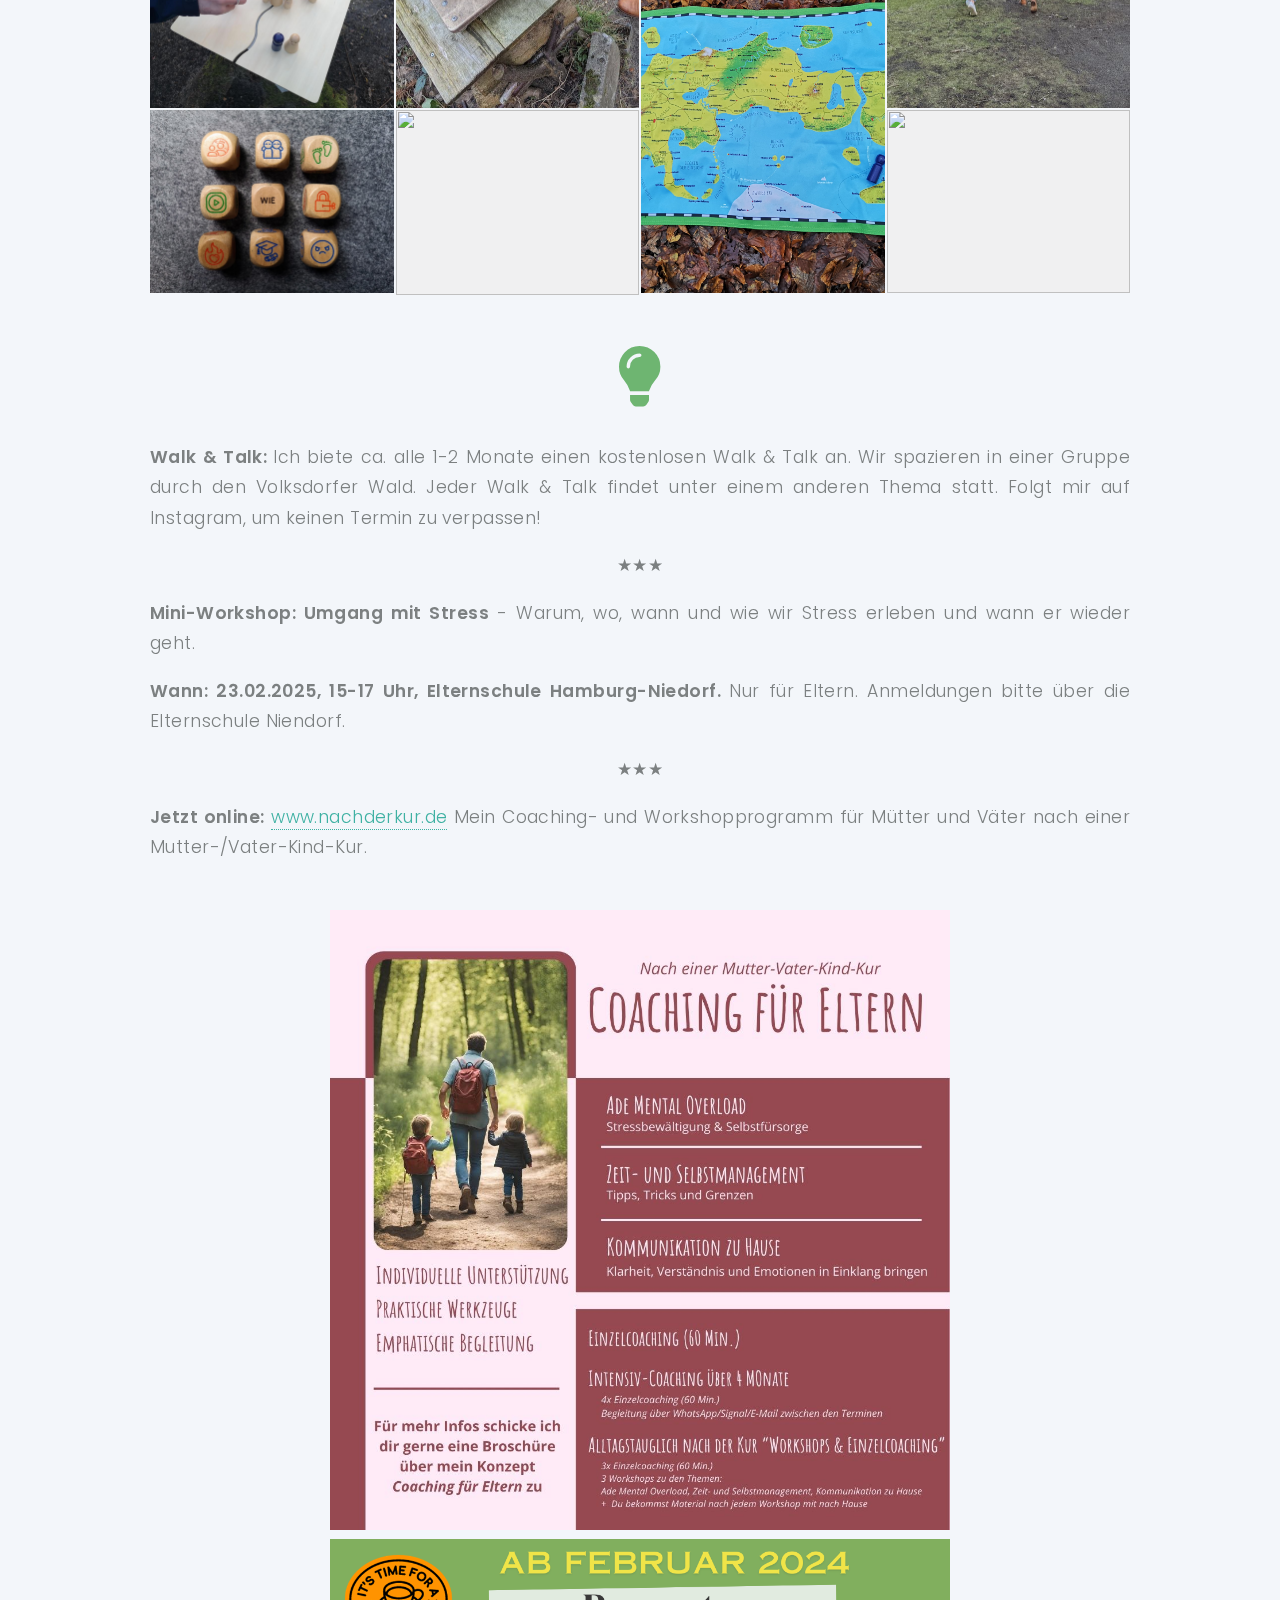
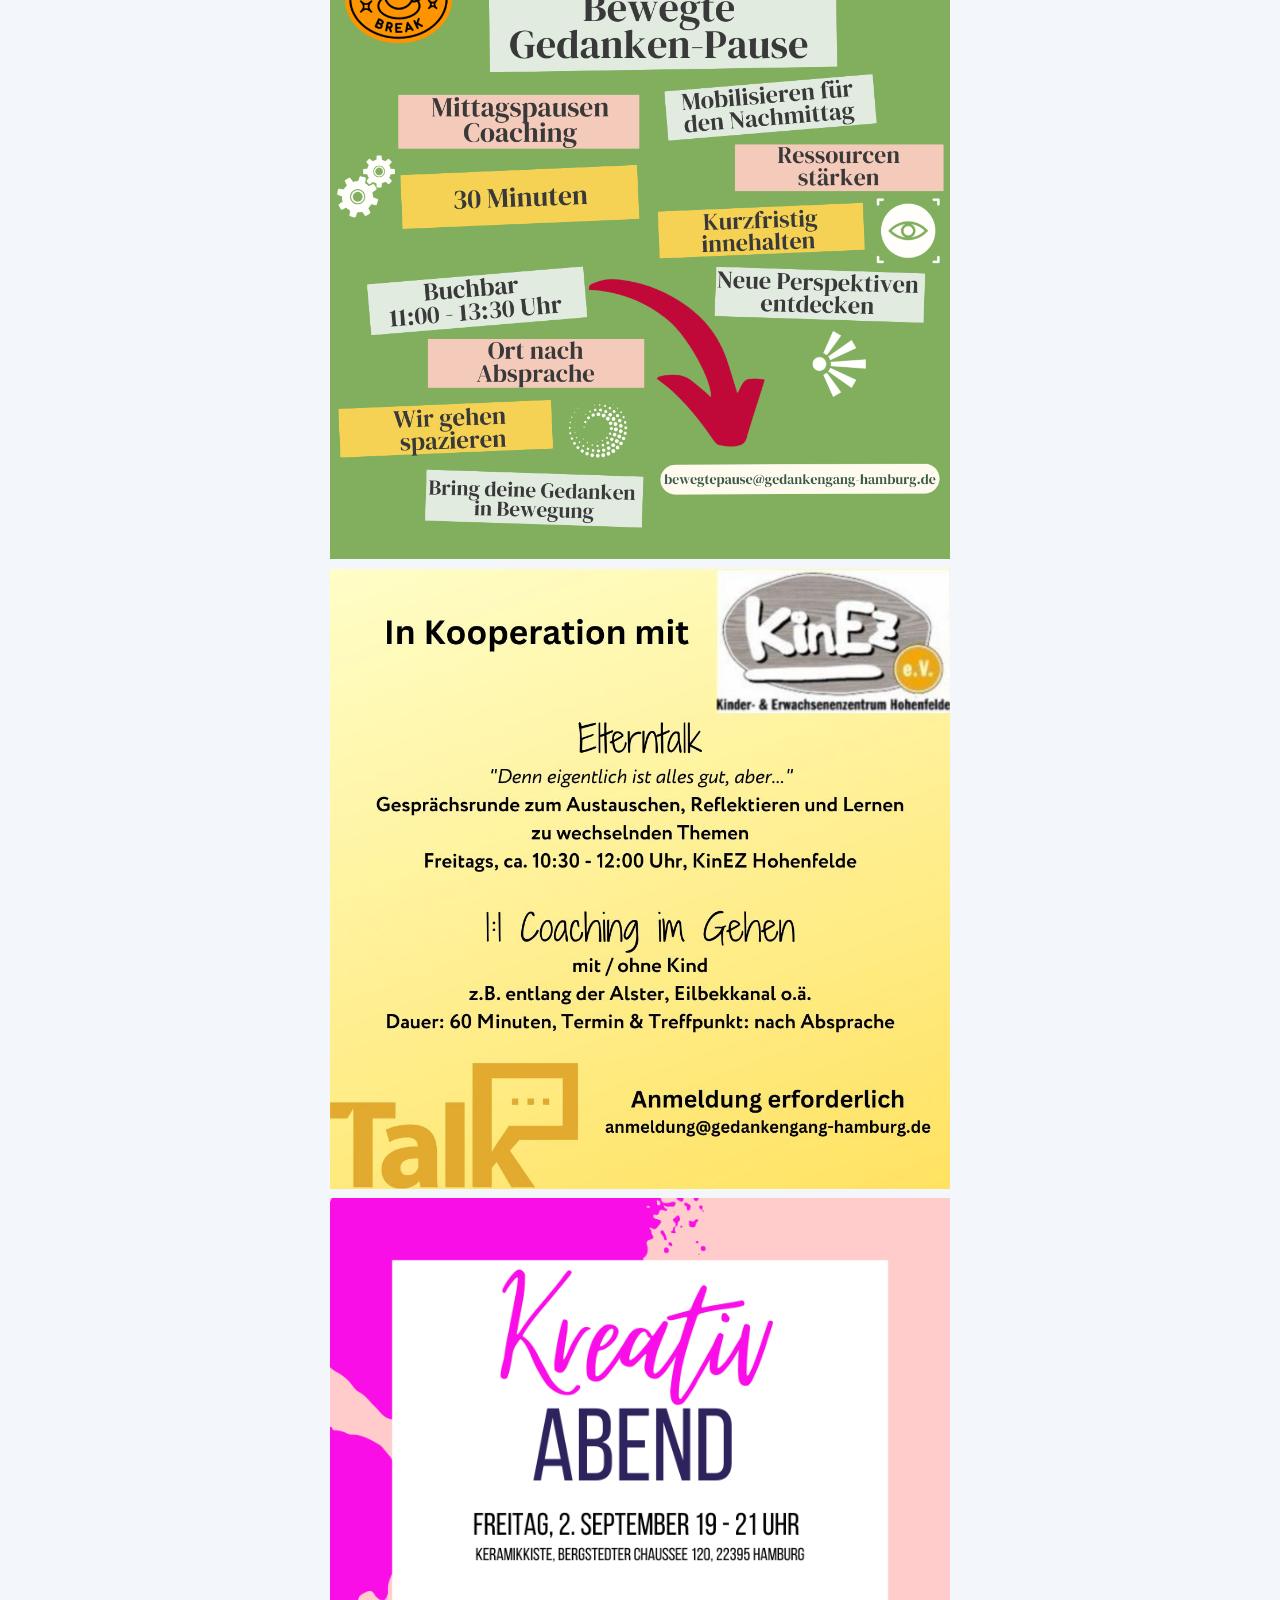
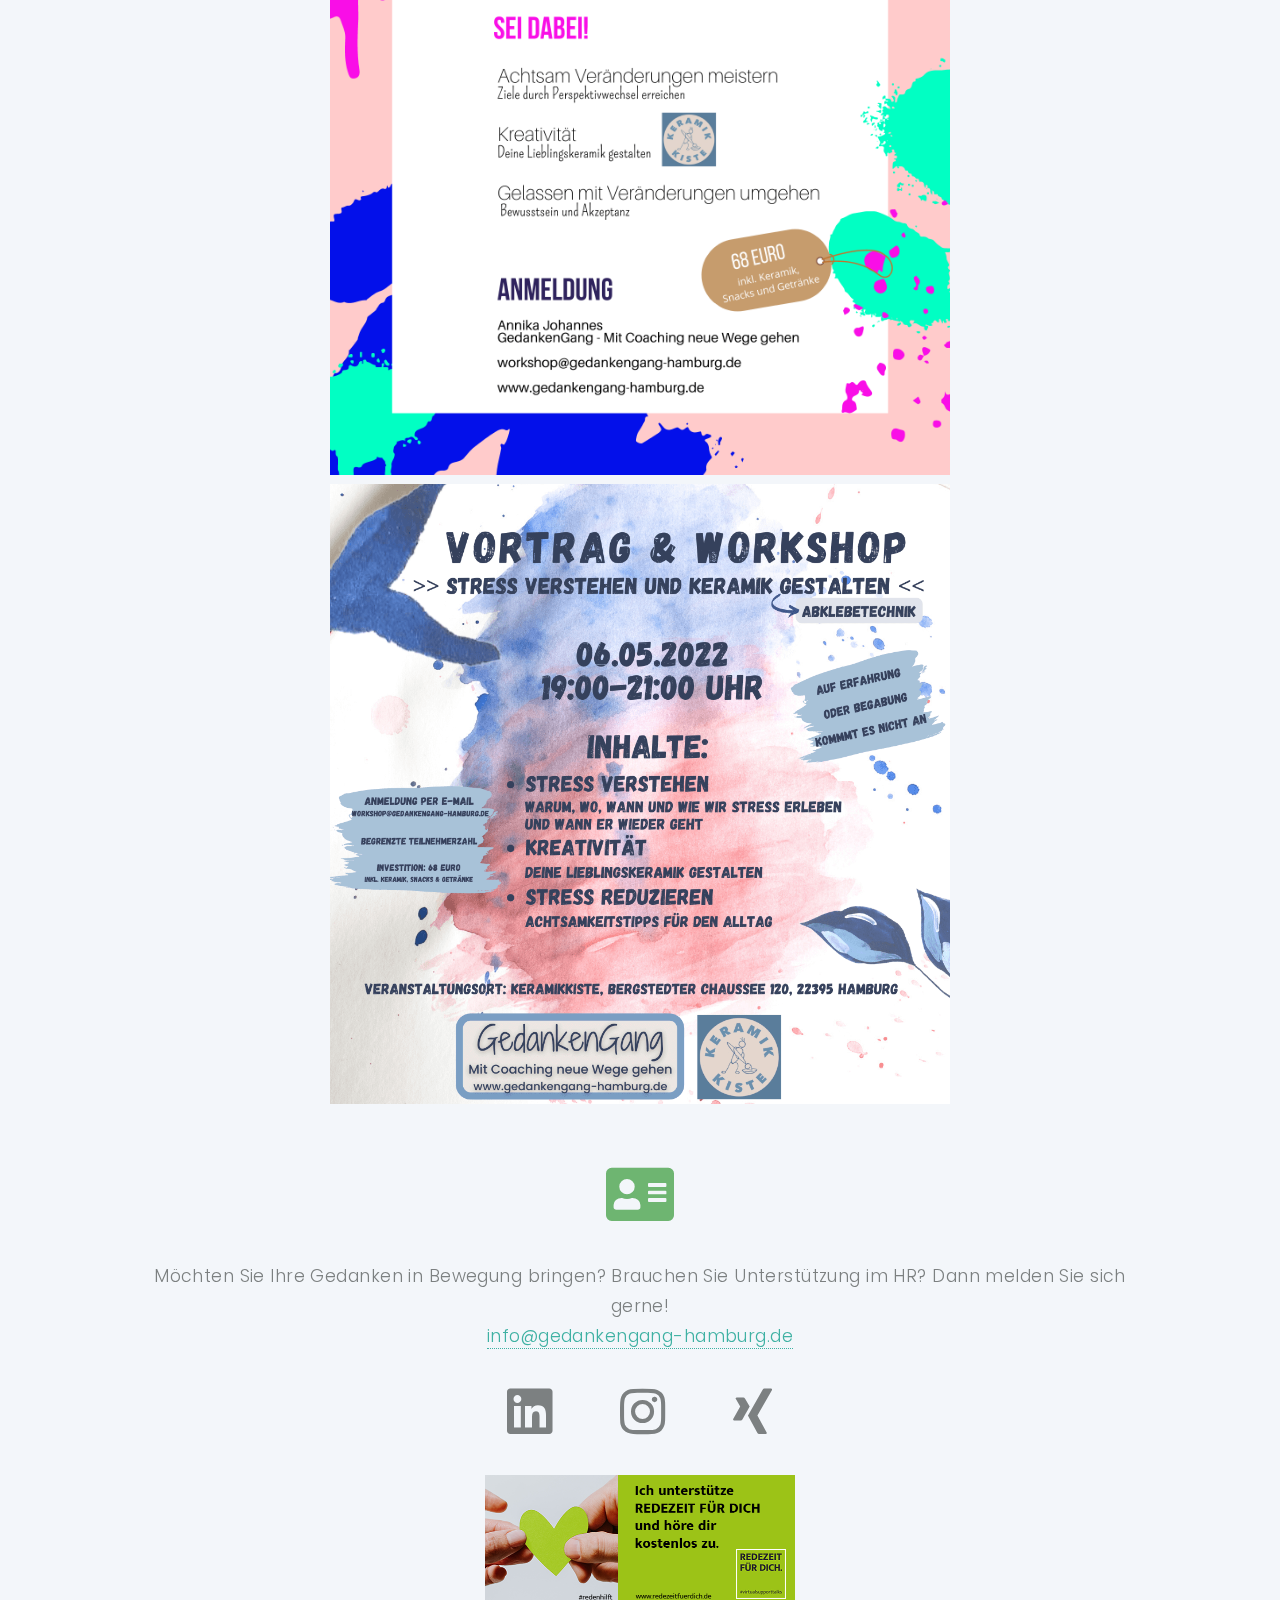
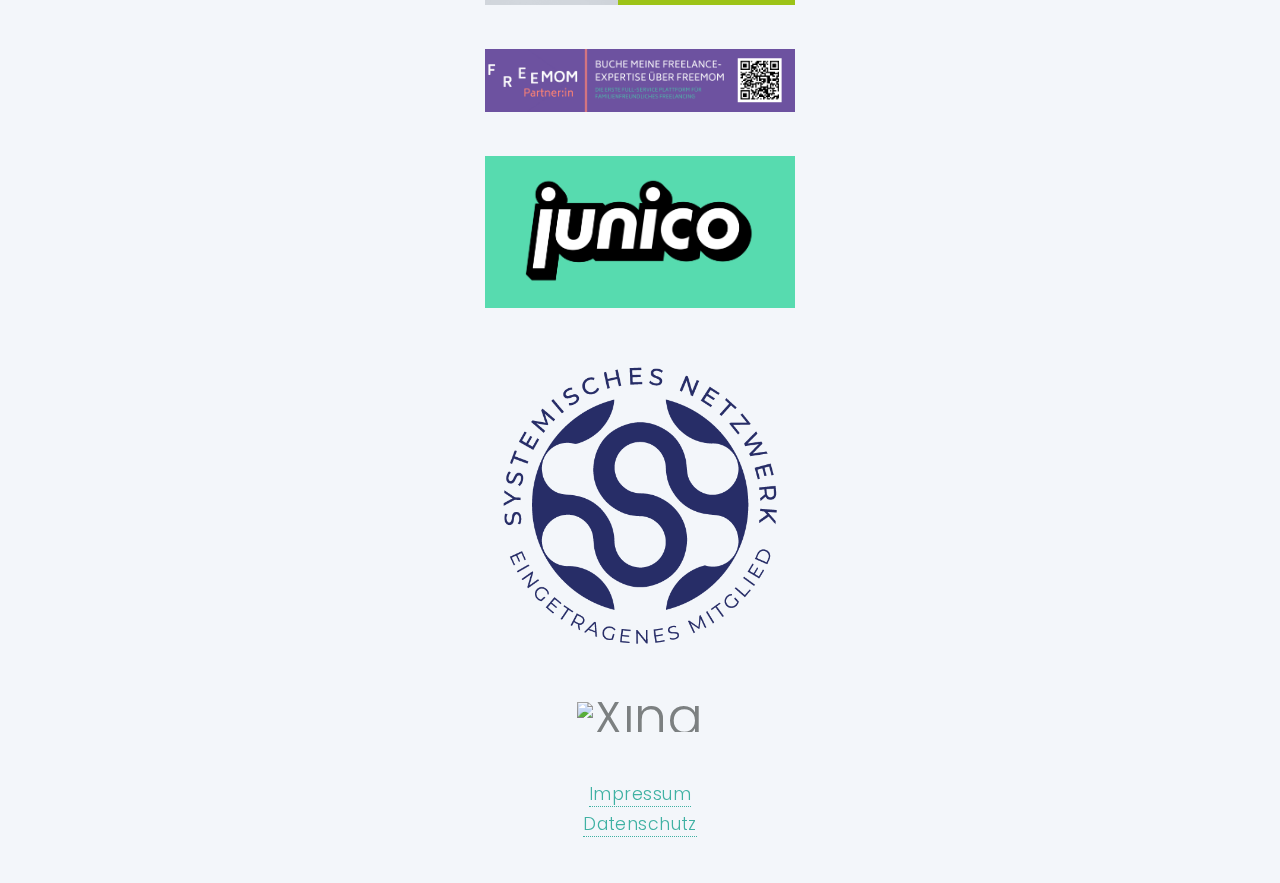
==== commit 6171baeb: "neu" ====
--- a/index.html
+++ b/index.html
@@ -252,6 +252,16 @@
 	<span class="icon solid fa-lightbulb"></span>
 </header>
 <section class="wrapper container centered imagesection">
+
+	<p><b>Walk & Talk: </b>Ich biete ca. alle 1-2 Monate einen kostenlosen Walk & Talk an. Wir spazieren in einer Gruppe durch den Volksdorfer Wald. Jeder Walk & Talk findet unter einem anderen Thema statt. Folgt mir auf Instagram, um keinen Termin zu verpassen!</p>
+
+	<span>&#9733;</span><span>&#9733;</span><span>&#9733;</span>
+	
+	<p><b>Mini-Workshop: Umgang mit Stress</b> - Warum, wo, wann und wie wir Stress erleben und wann er wieder geht.</p>
+	<p><b>Wann: 23.02.2025, 15-17 Uhr, Elternschule Hamburg-Niedorf. </b>Nur für Eltern. Anmeldungen bitte über die Elternschule Niendorf. </p>
+
+<span>&#9733;</span><span>&#9733;</span><span>&#9733;</span>
+	<br>
 	<p><b>Jetzt online:</b> <a href="">www.nachderkur.de</a>
 	Mein Coaching- und Workshopprogramm für Mütter und Väter nach einer Mutter-/Vater-Kind-Kur.</p>
 	<br>
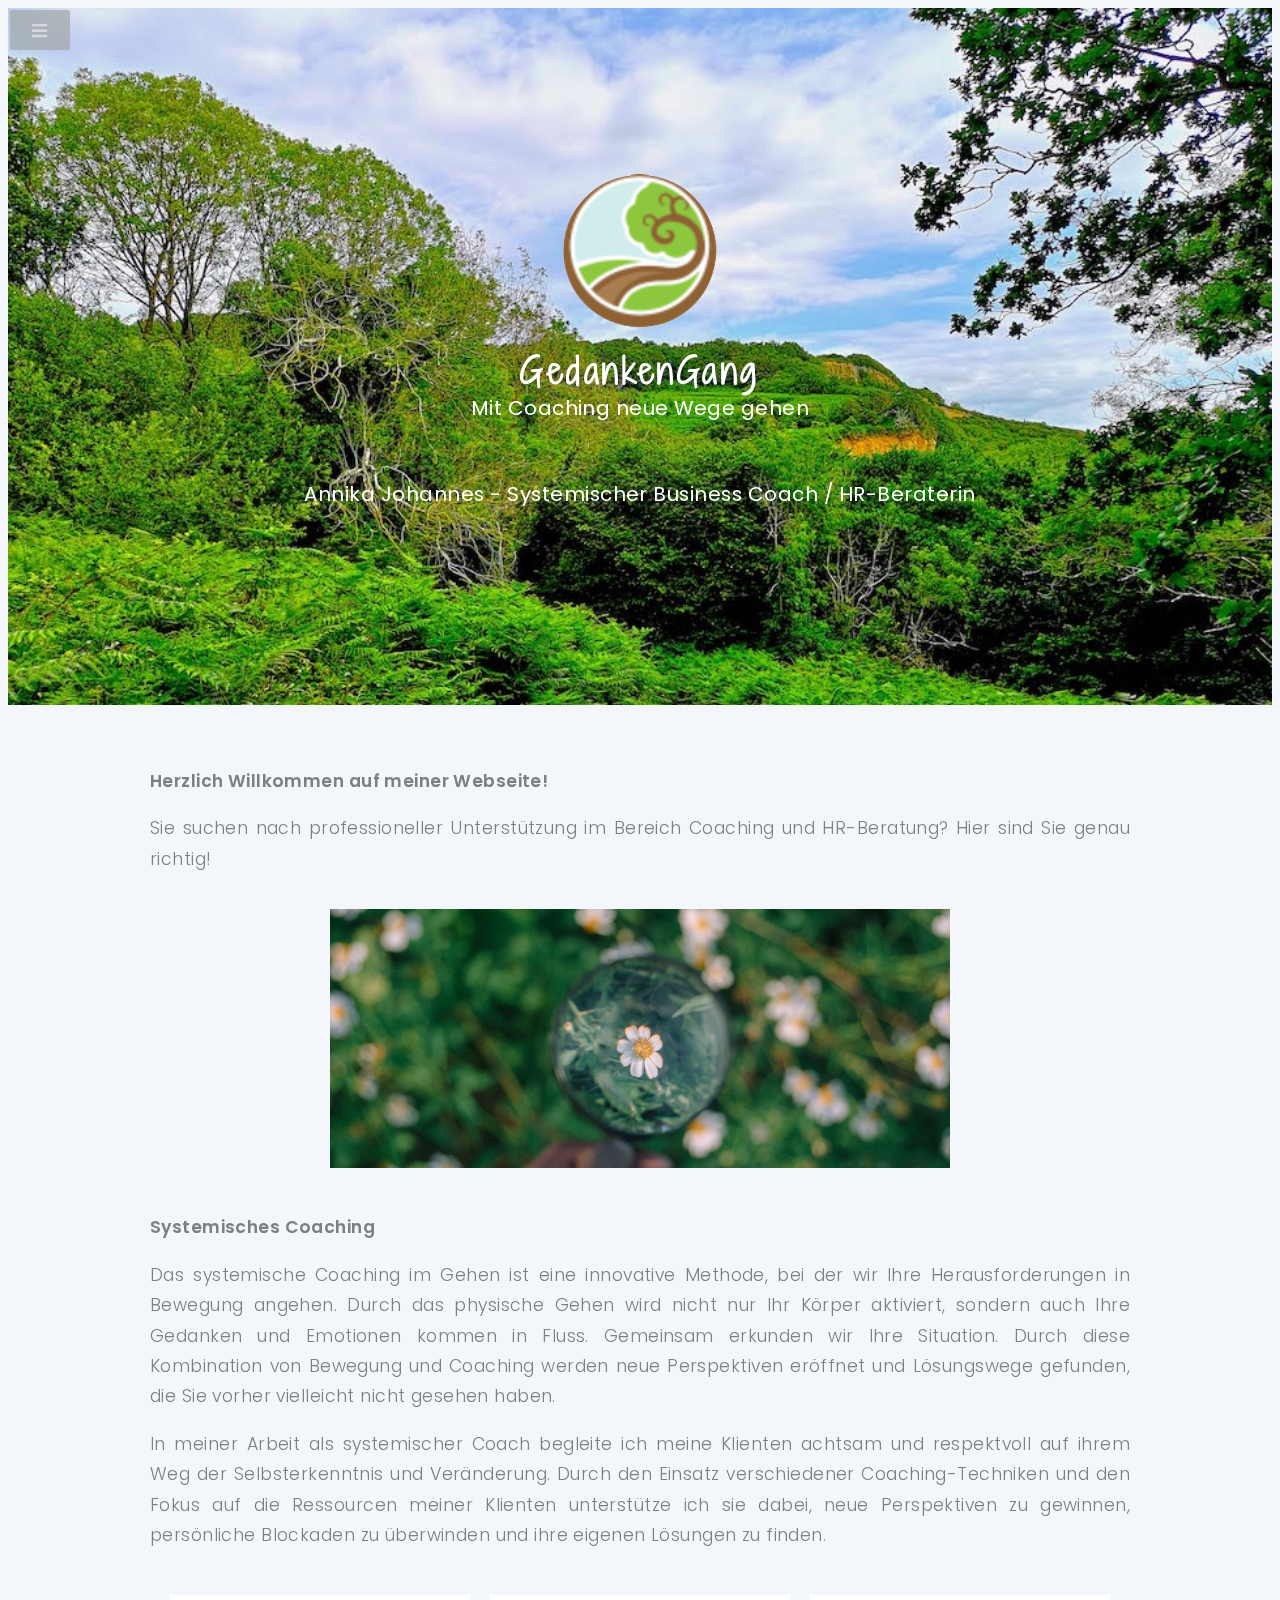
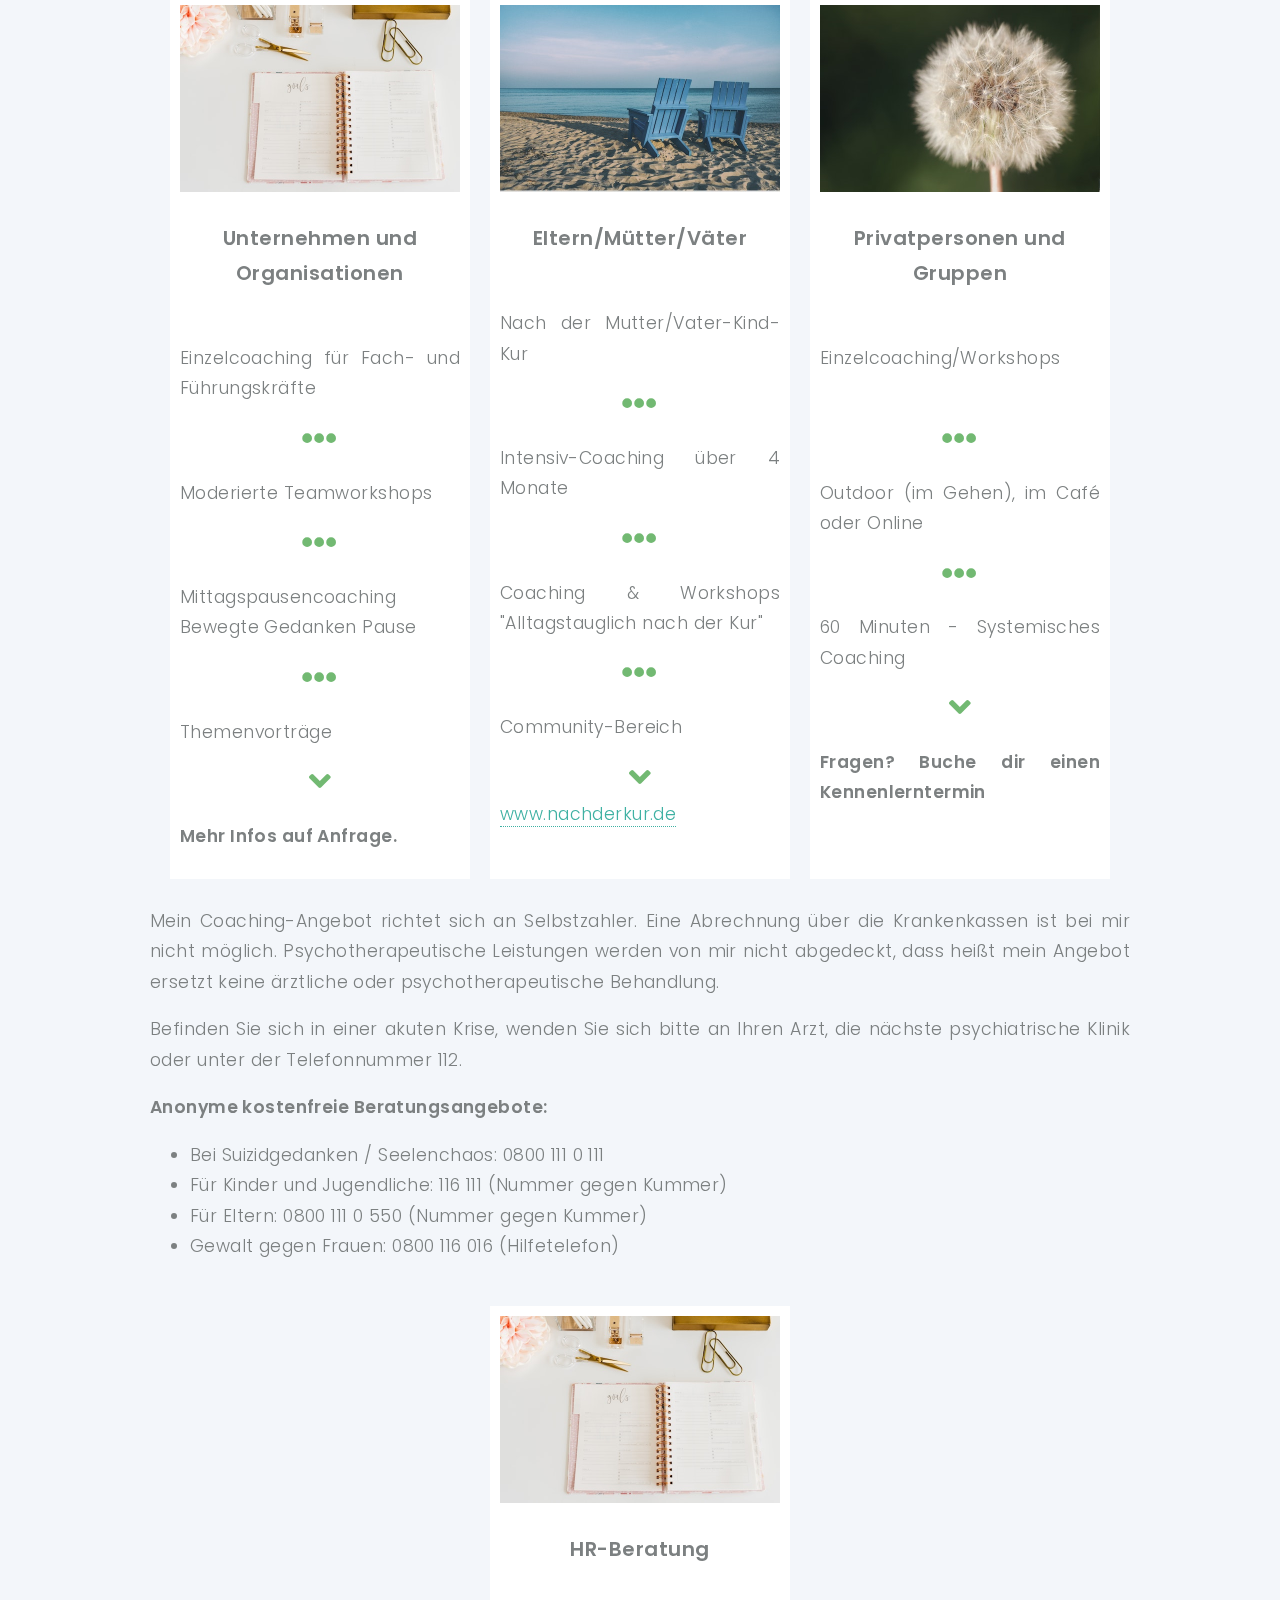
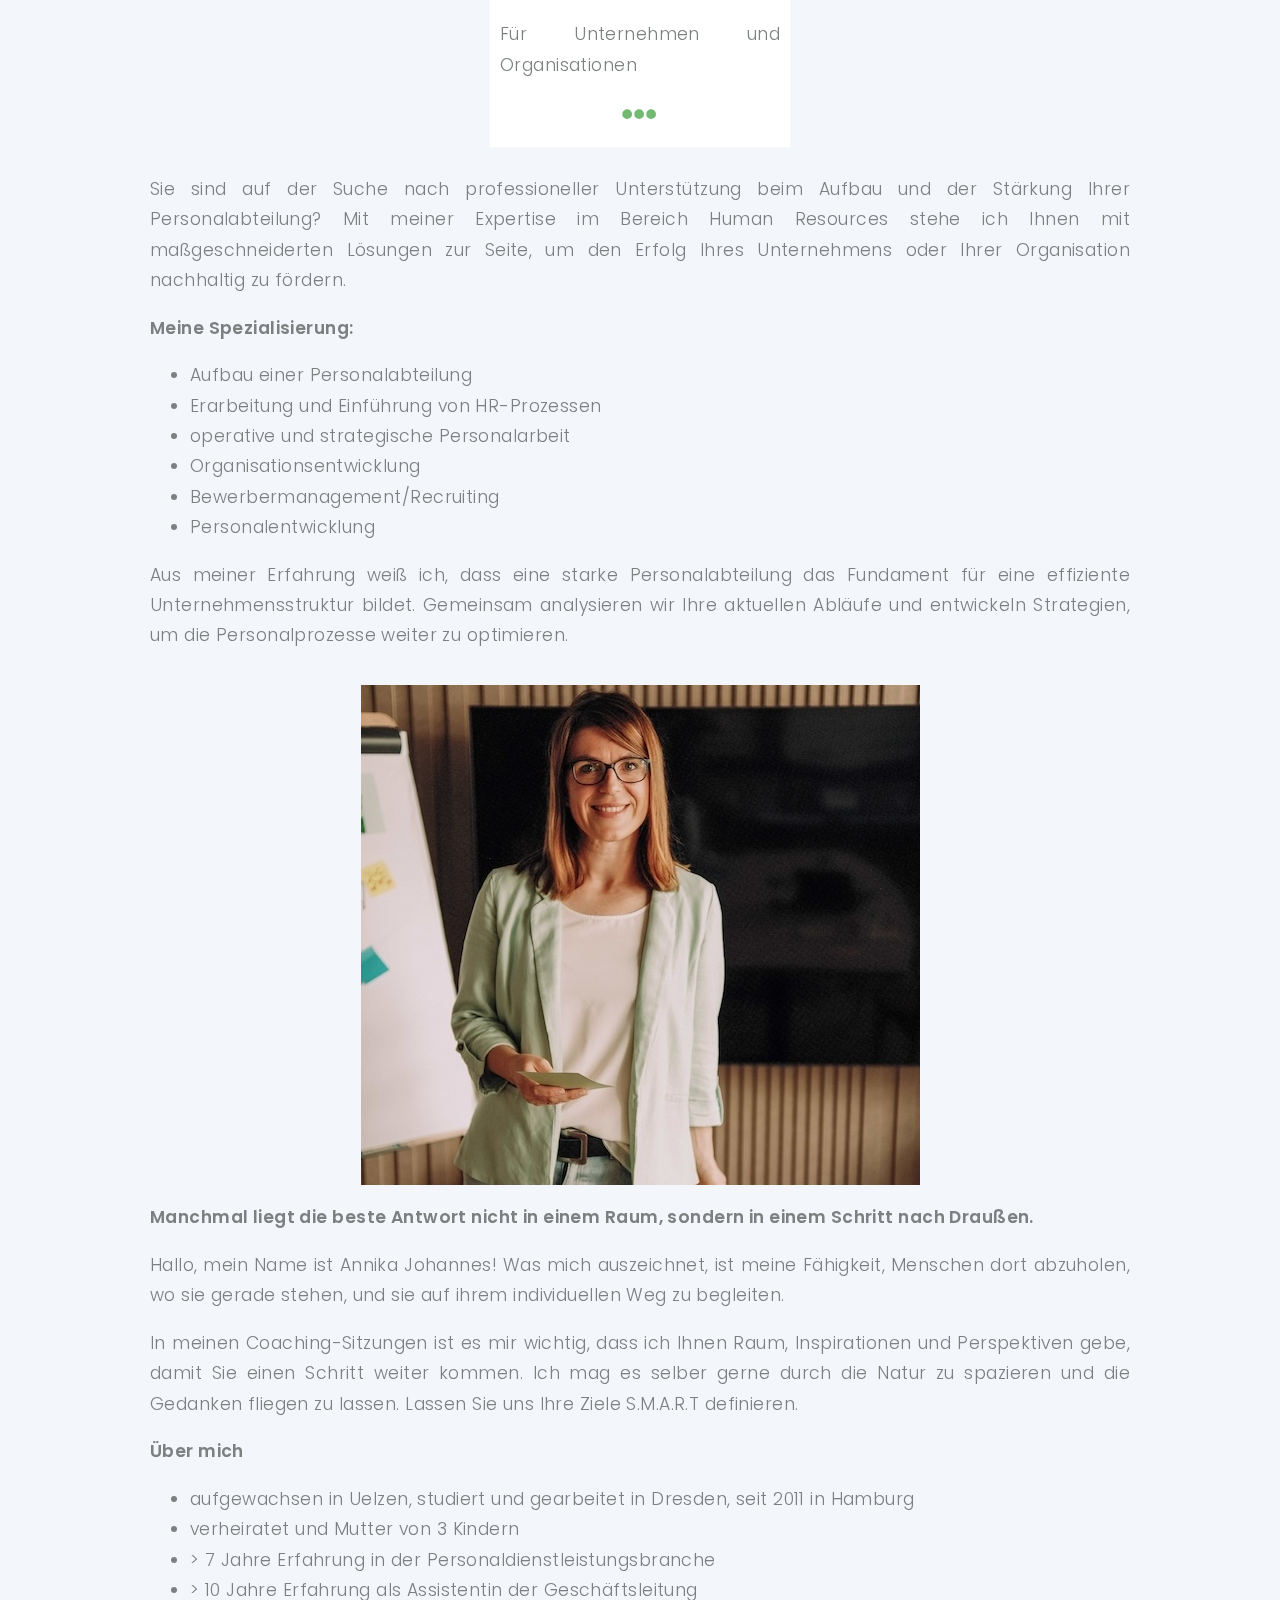
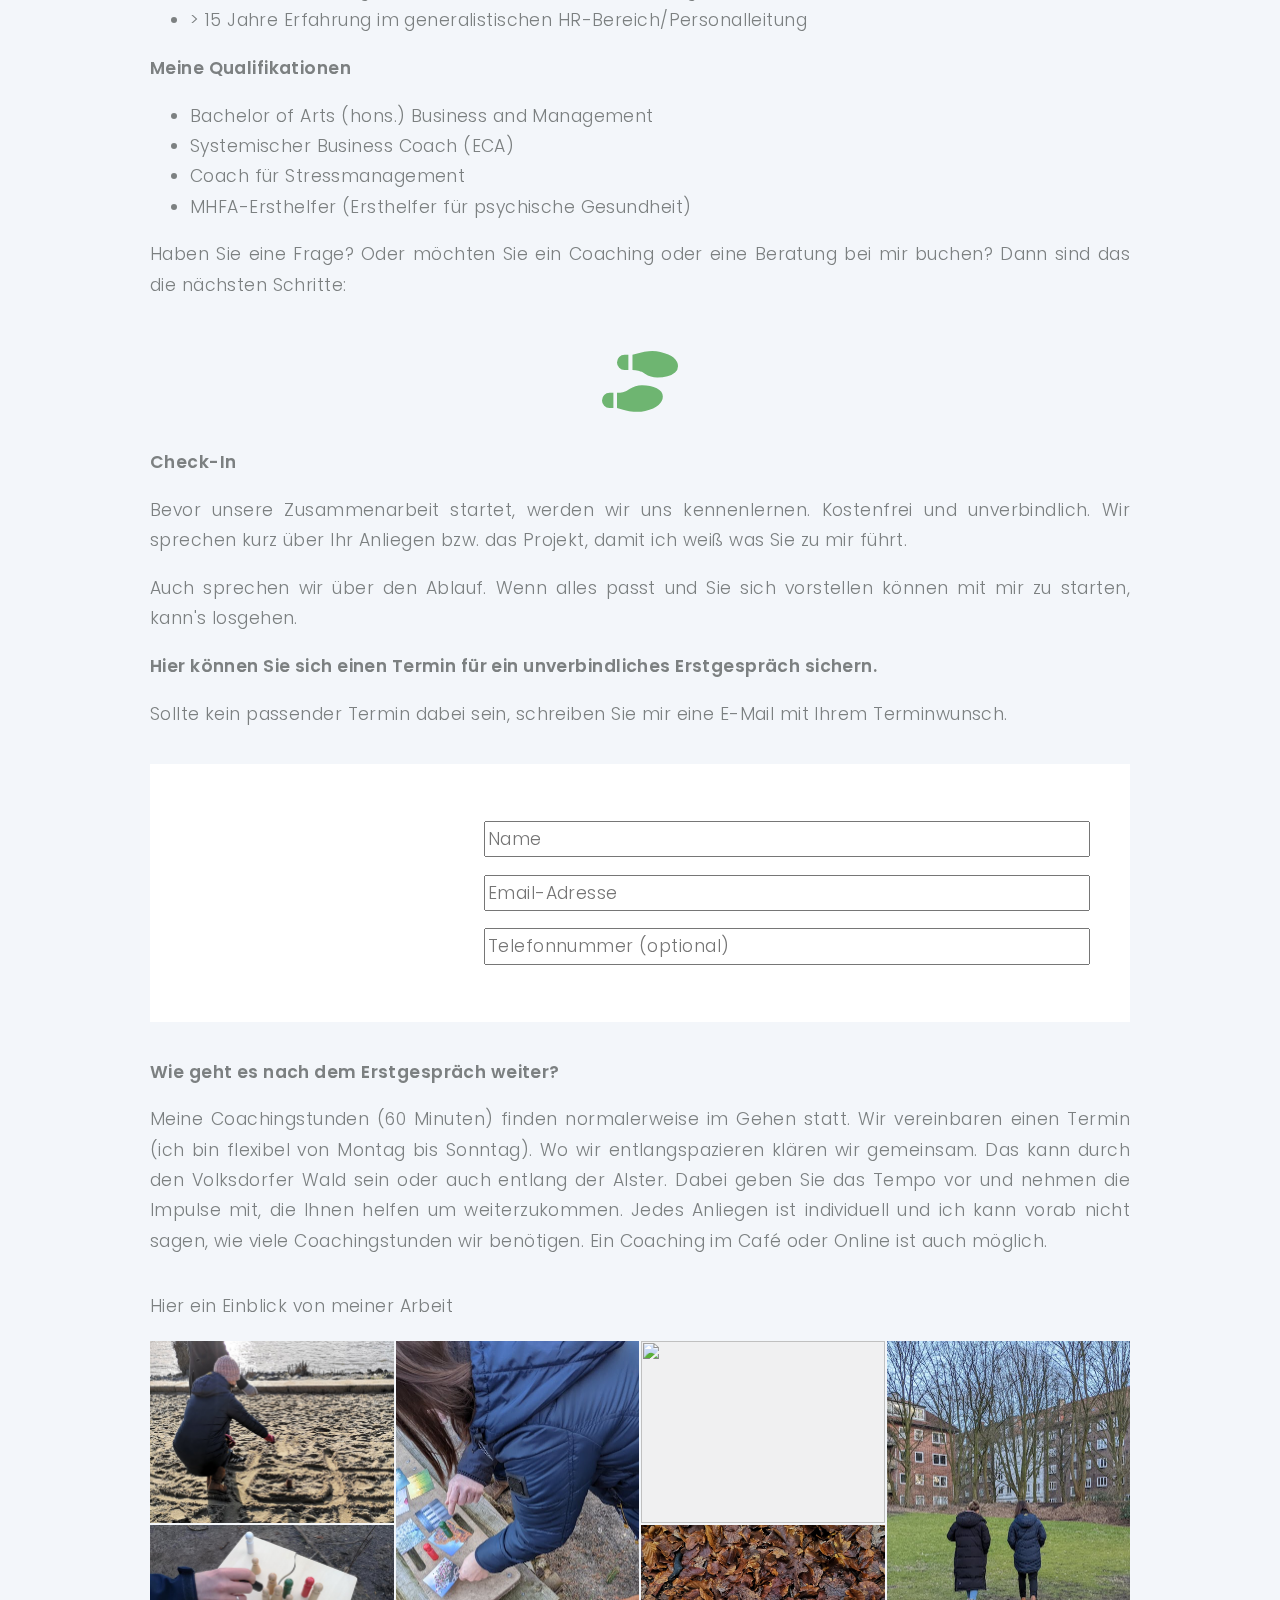
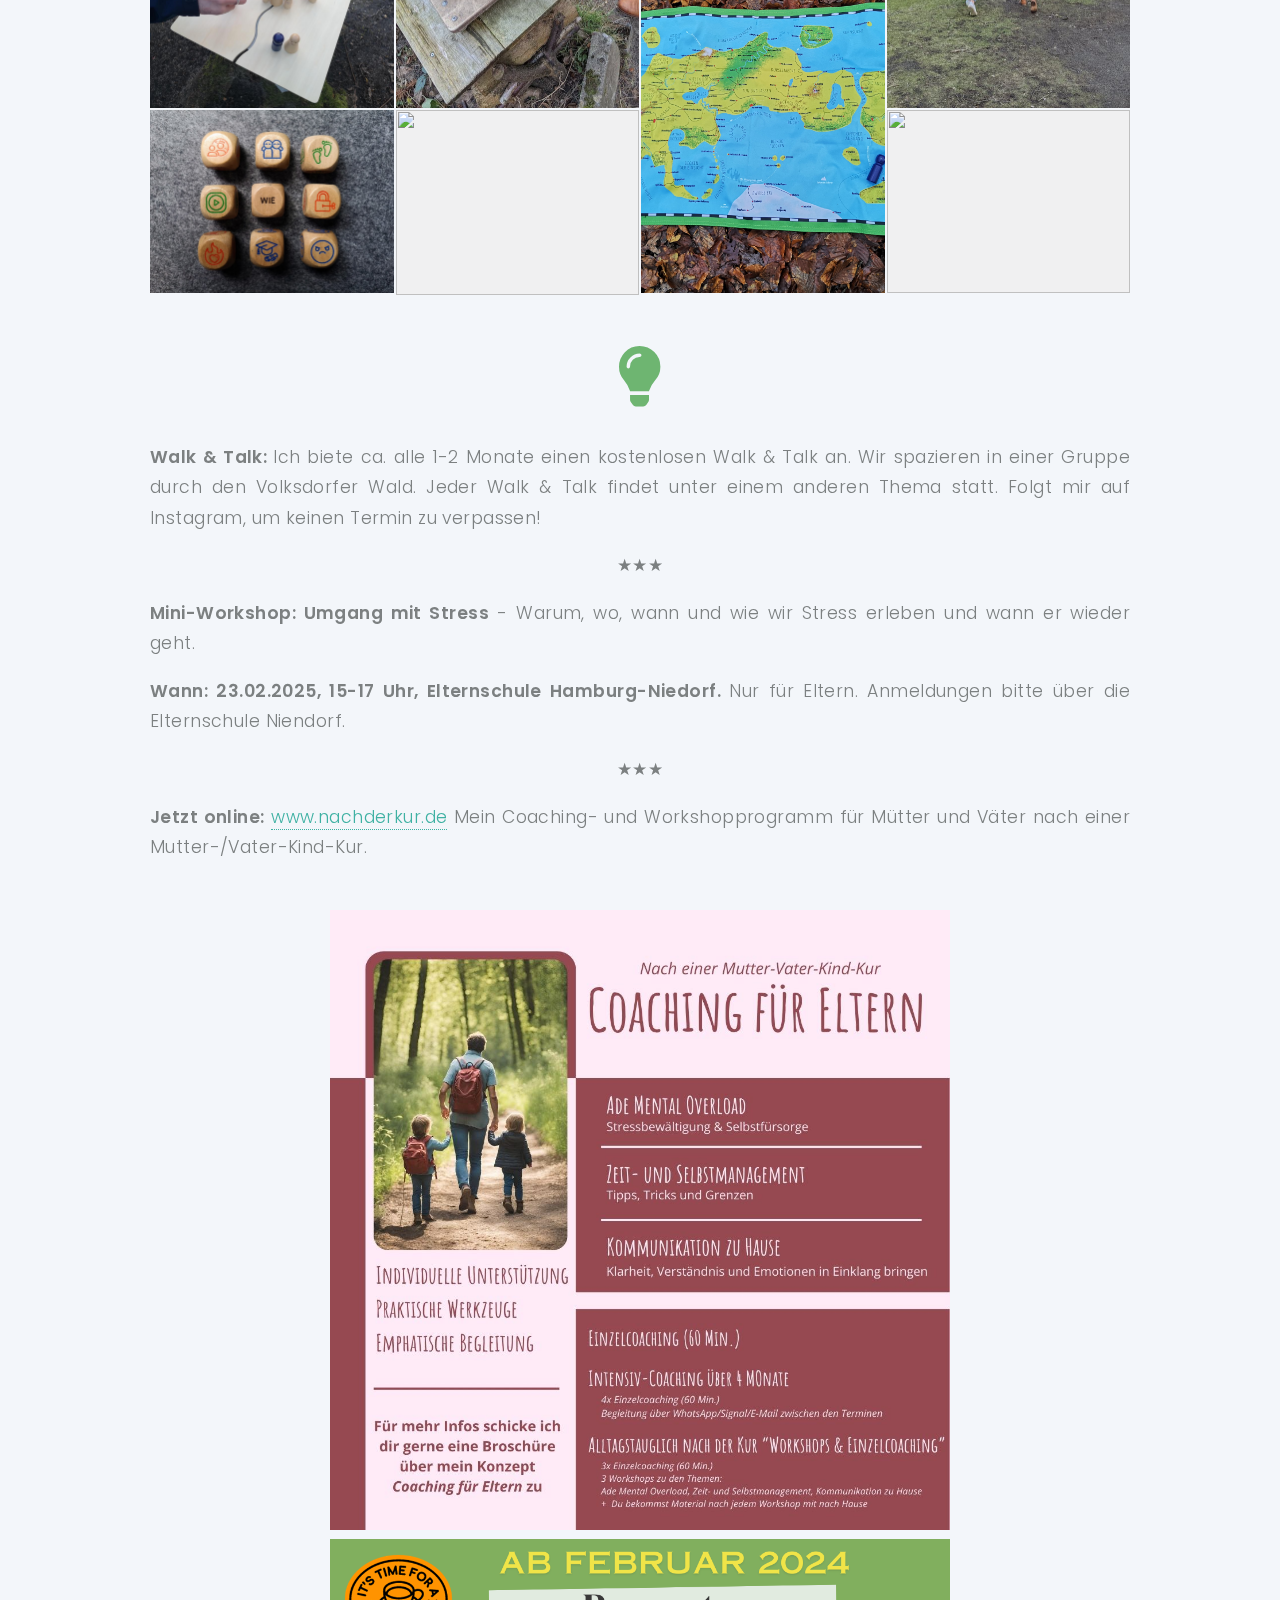
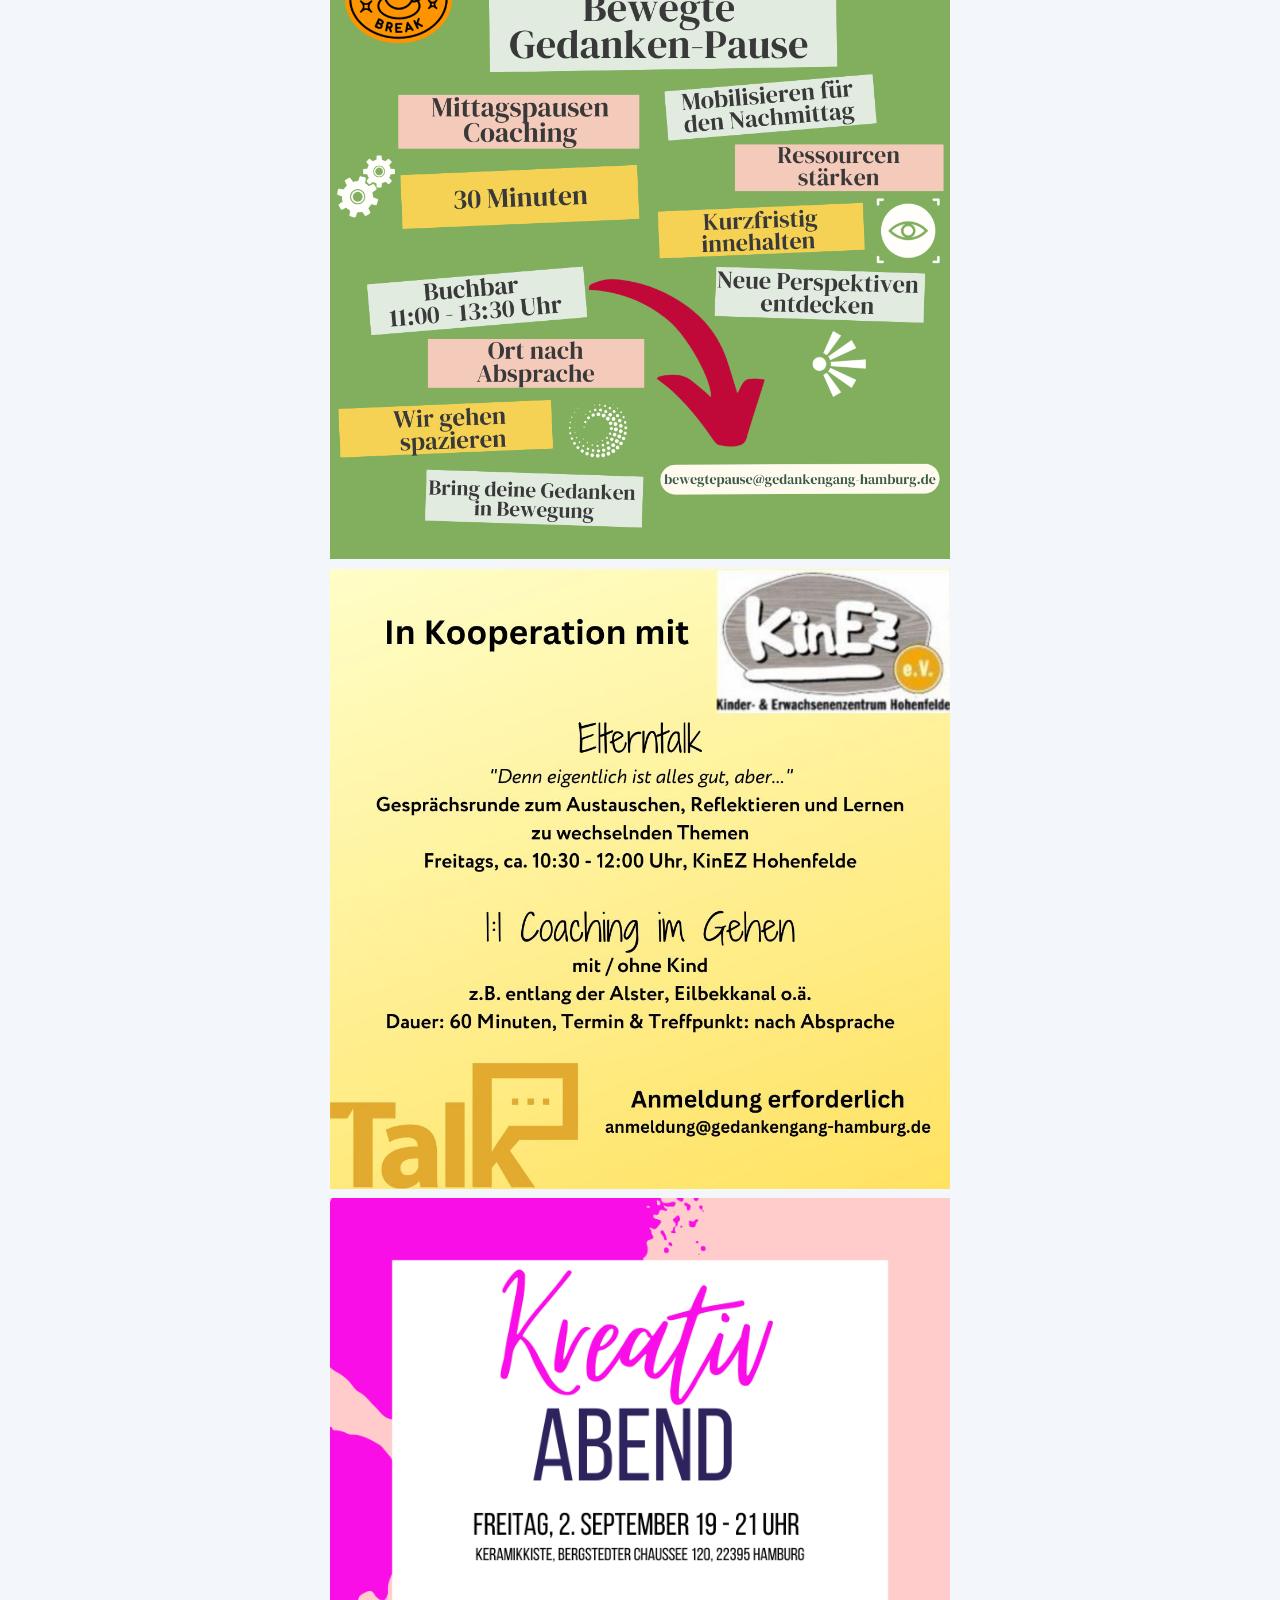
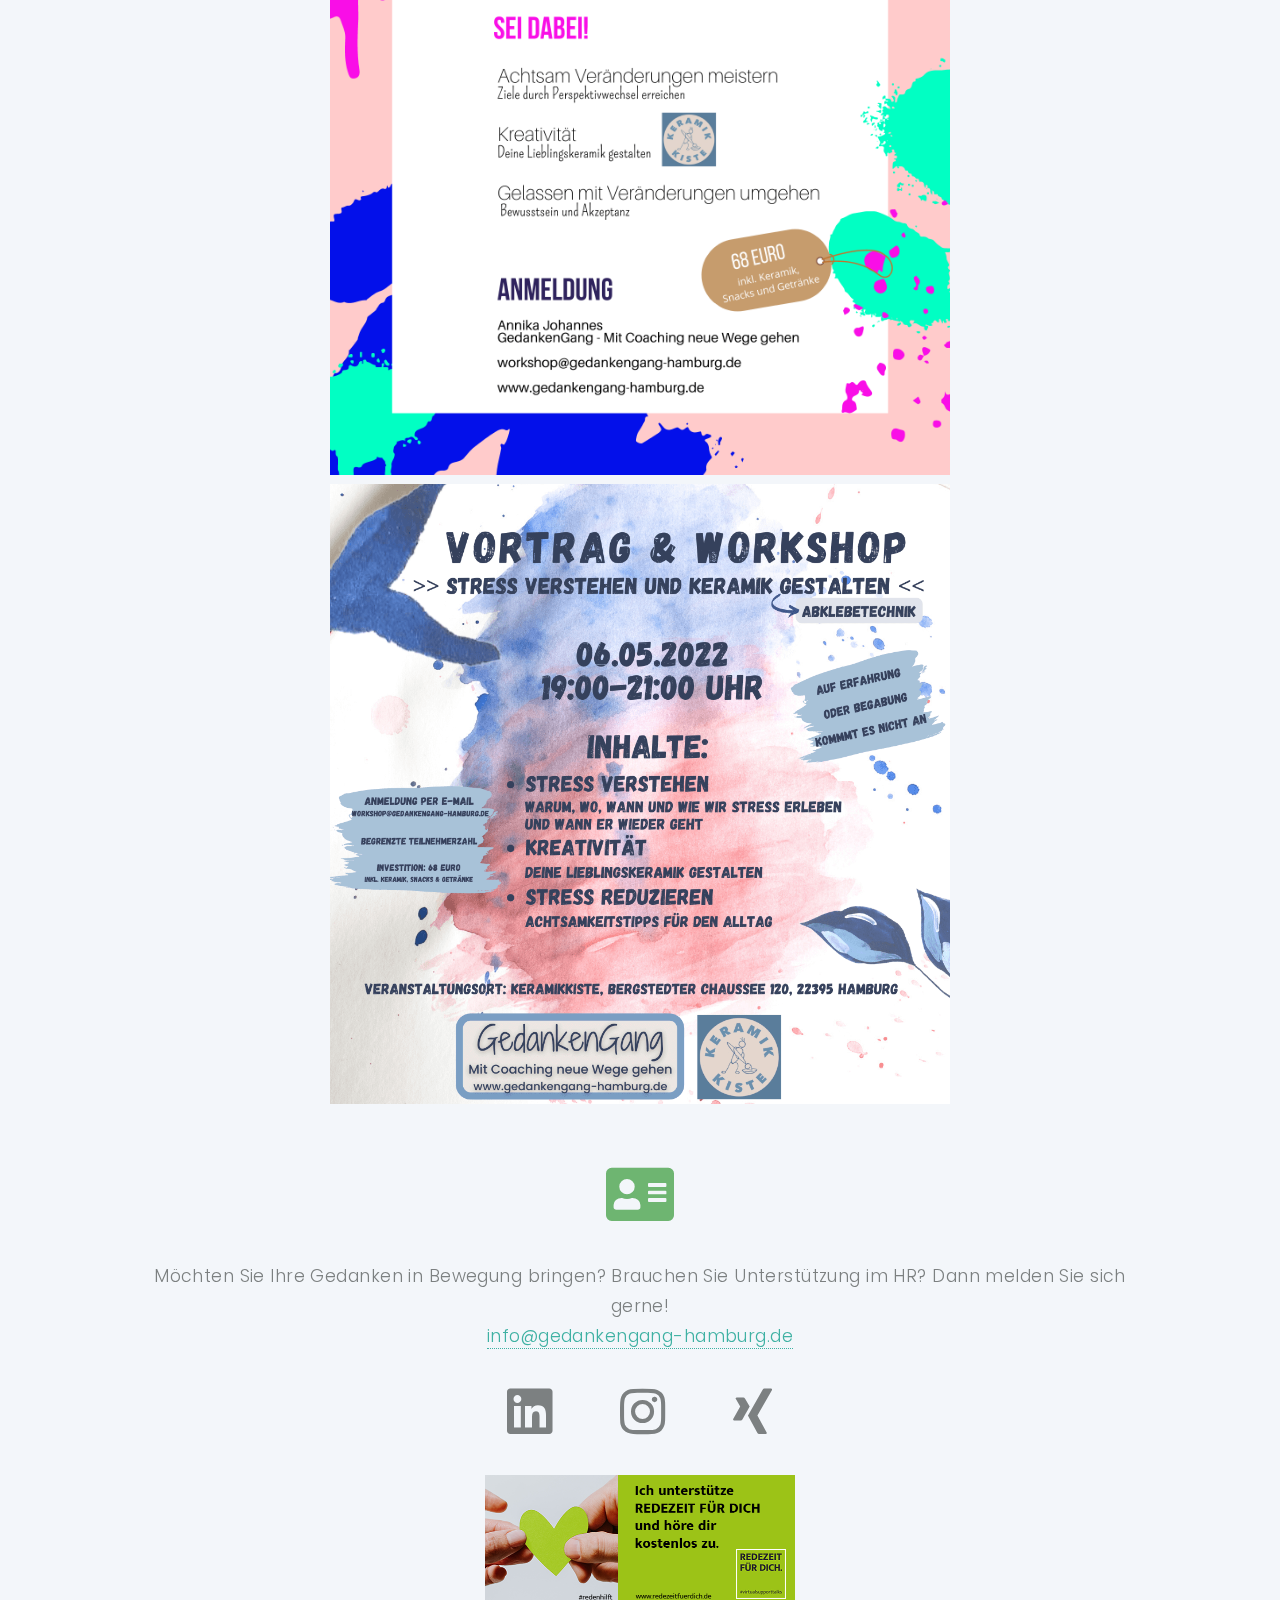
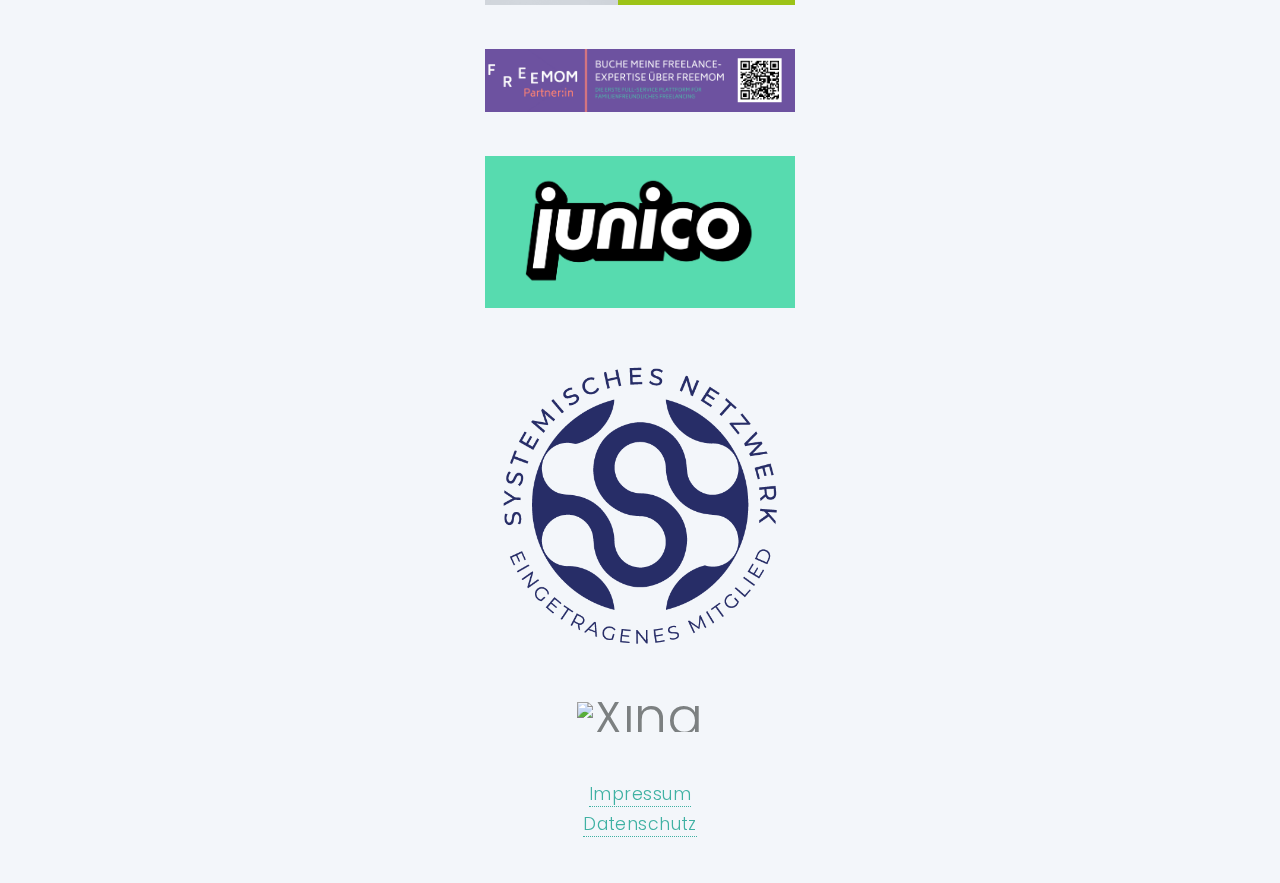
==== commit 07a04d67: "neu" ====
--- a/index.html
+++ b/index.html
@@ -73,11 +73,13 @@
 		<div class="col">
 			<section><img width="100%" src="images/Stresscoaching.jpg" alt="">
 				<header><h3><b>Eltern/Mütter/Väter<br><br></b></h3></header>
-				<p>Coaching + Workshops nach der Mutter/Vater-Kind-Kur</p>
-				<span class="icon solid separator fa-ellipsis-h"></span>
-				<p>Intensiv-Coaching über 4 Monate + verschiedene Workshops</p>
-				<span class="icon solid separator fa-ellipsis-h"></span>
-				<p>Begleitung über Messenger App/E-Mail zwischen den Terminen</p>
+				<p>Nach der Mutter/Vater-Kind-Kur</p>
+				<span class="icon solid separator fa-ellipsis-h"></span>
+				<p>Intensiv-Coaching über 4 Monate</p>
+				<span class="icon solid separator fa-ellipsis-h"></span>
+				<p>Coaching & Workshops "Alltagstauglich nach der Kur"</p>
+				<span class="icon solid separator fa-ellipsis-h"></span>
+				<p>Community-Bereich</p>
 				<span class="icon solid separator fa-angle-down"></span>
 				<a href="">www.nachderkur.de</a>
 			</section>
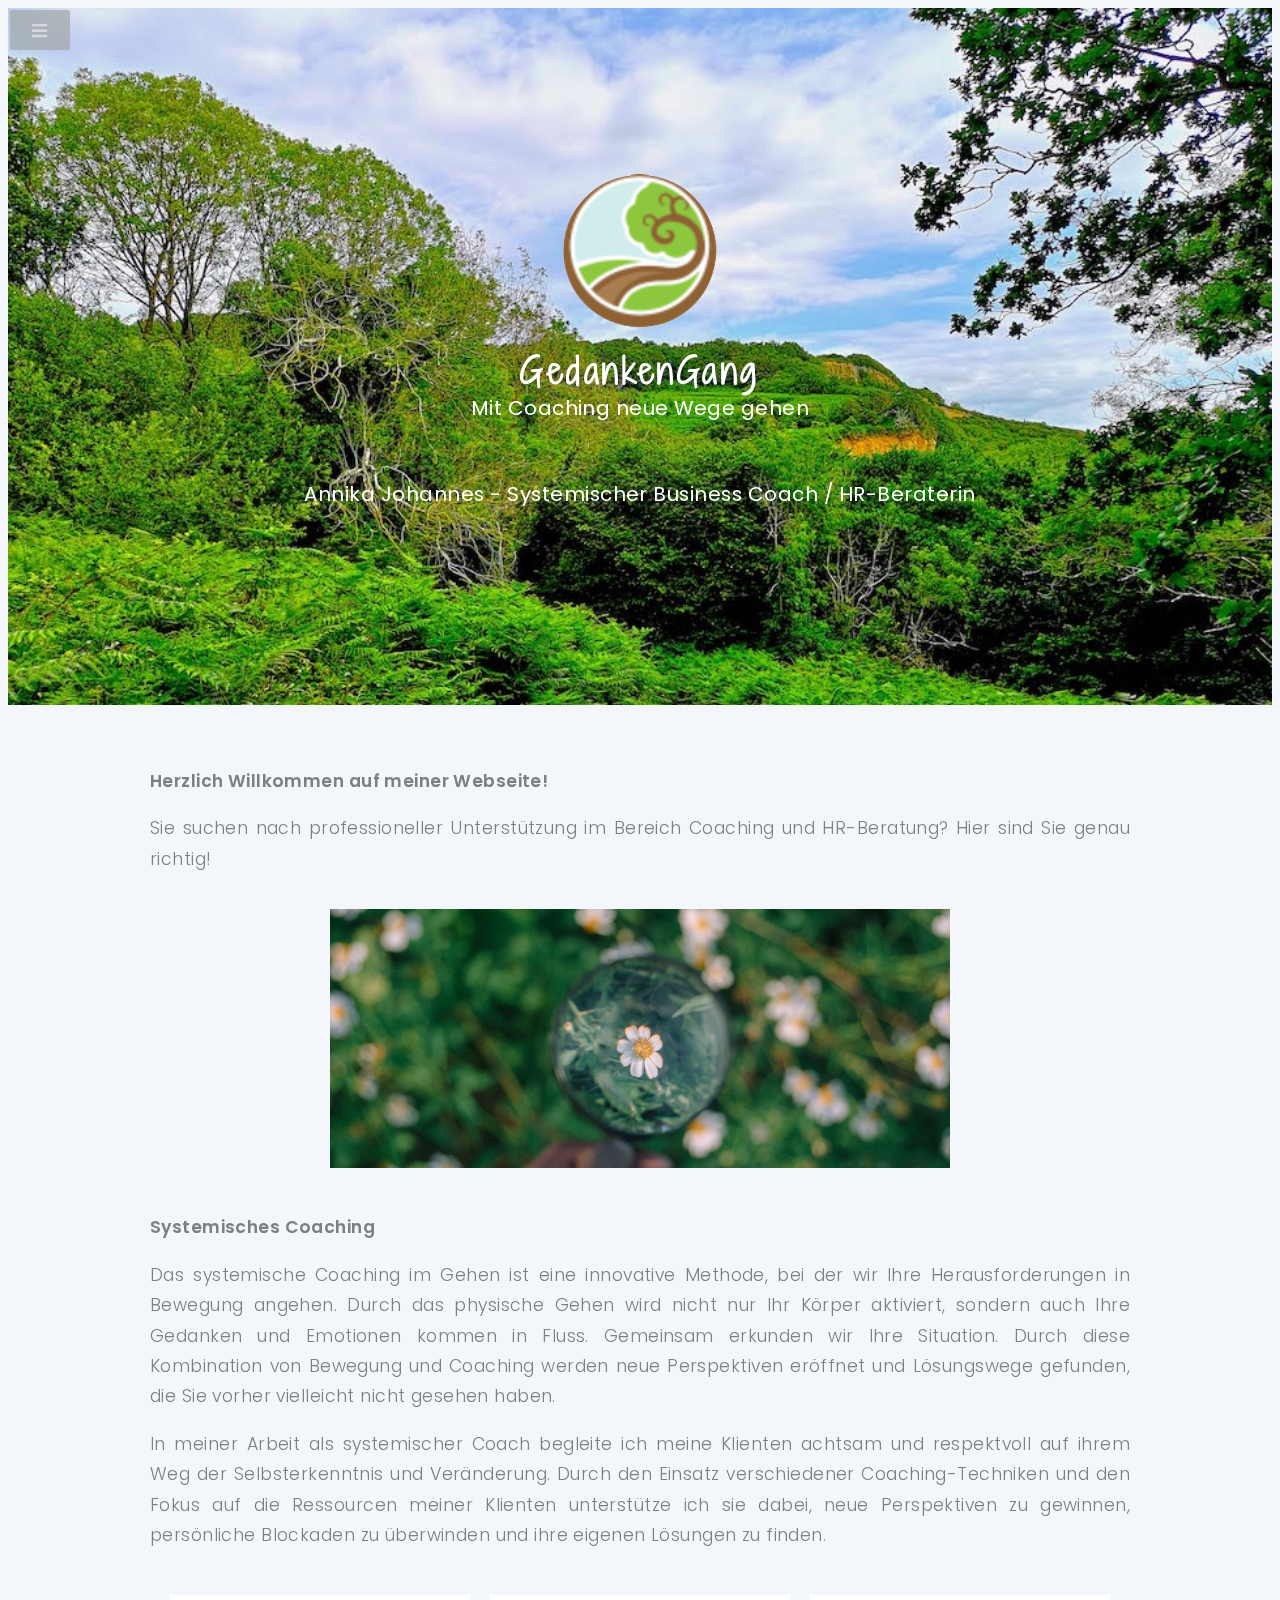
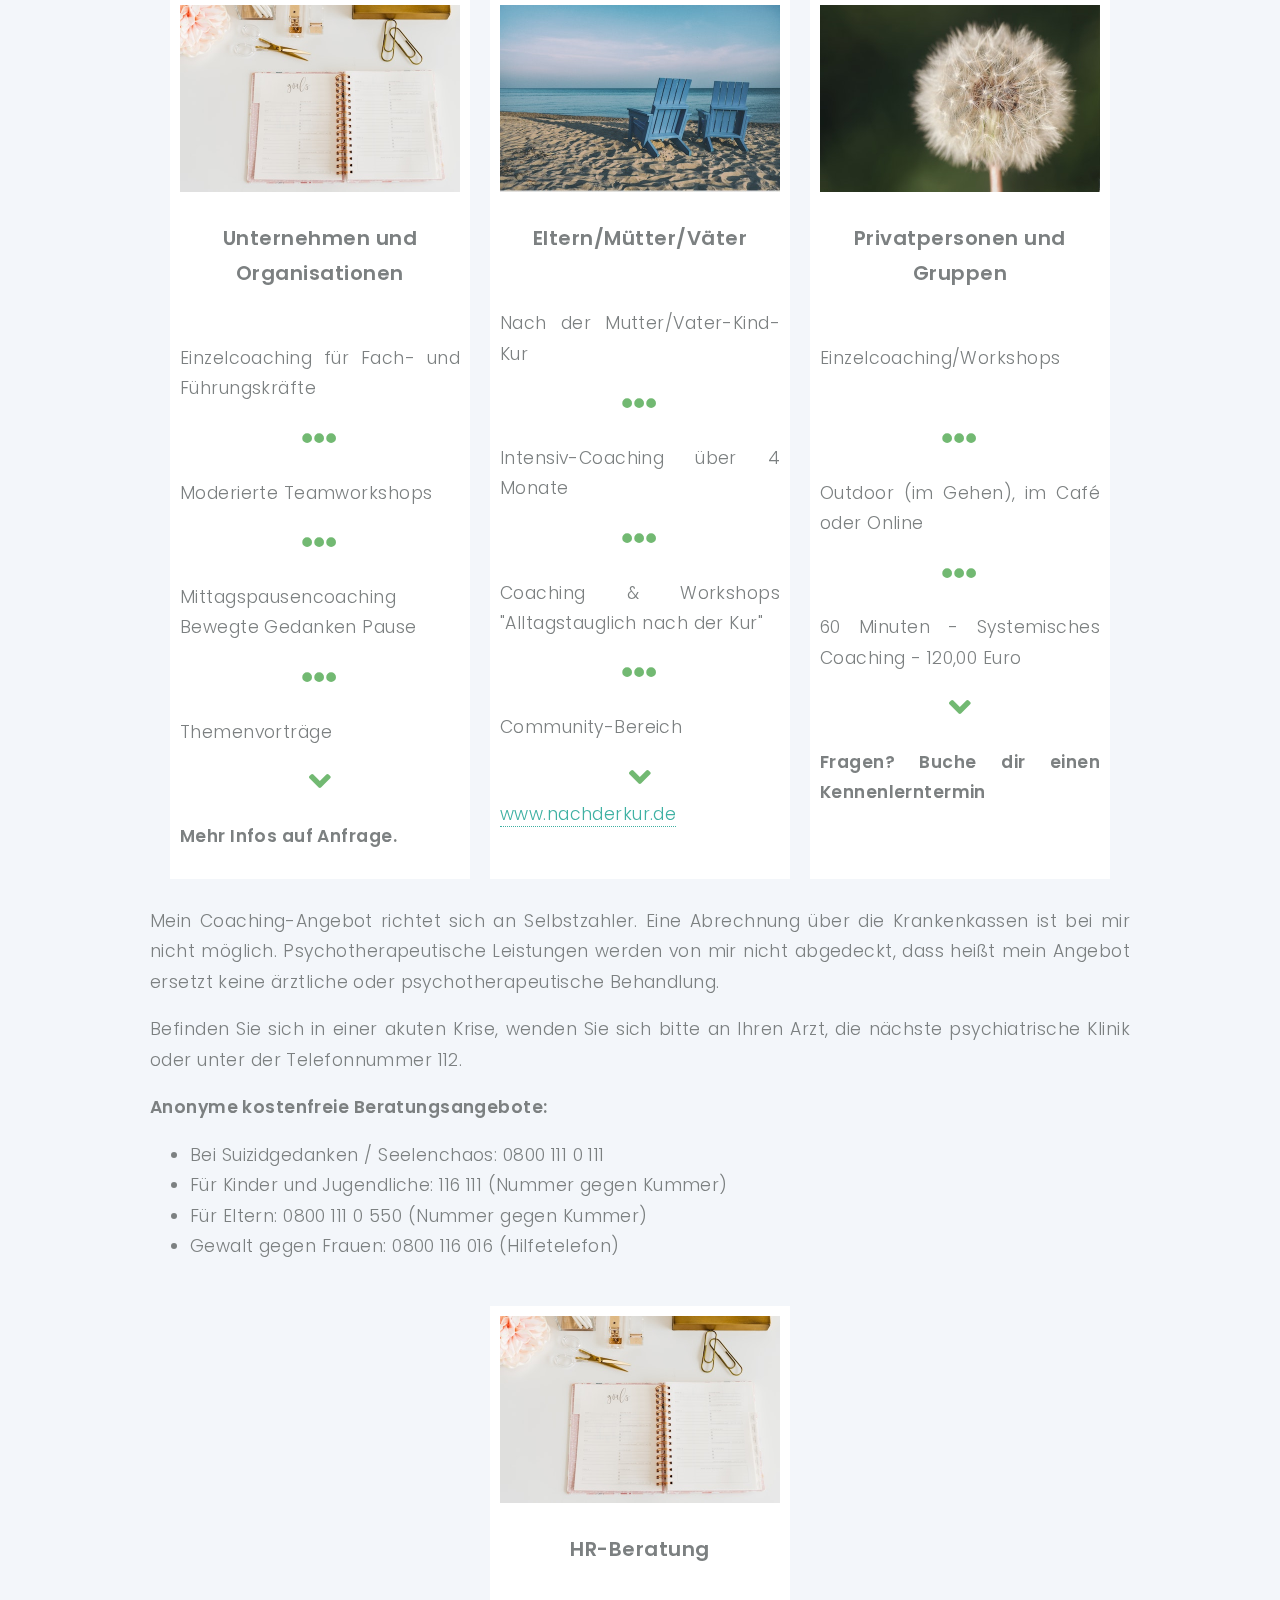
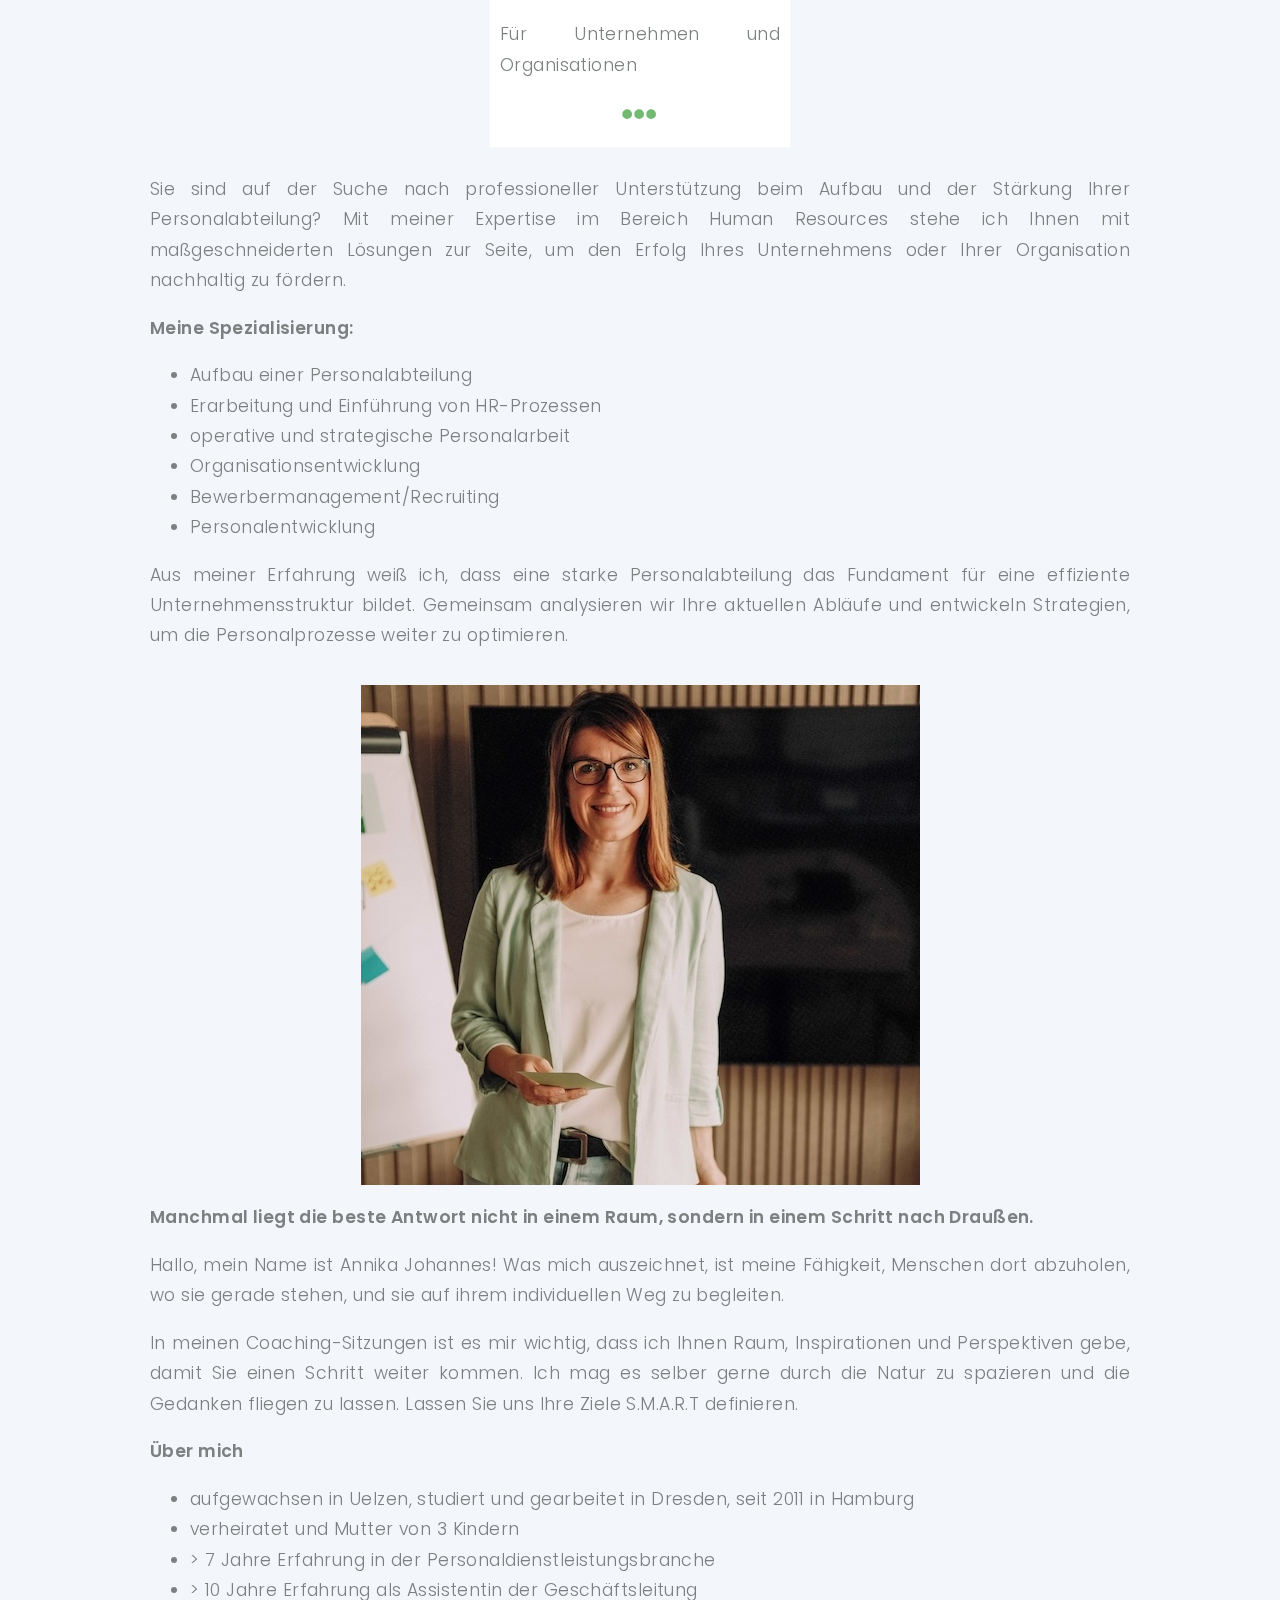
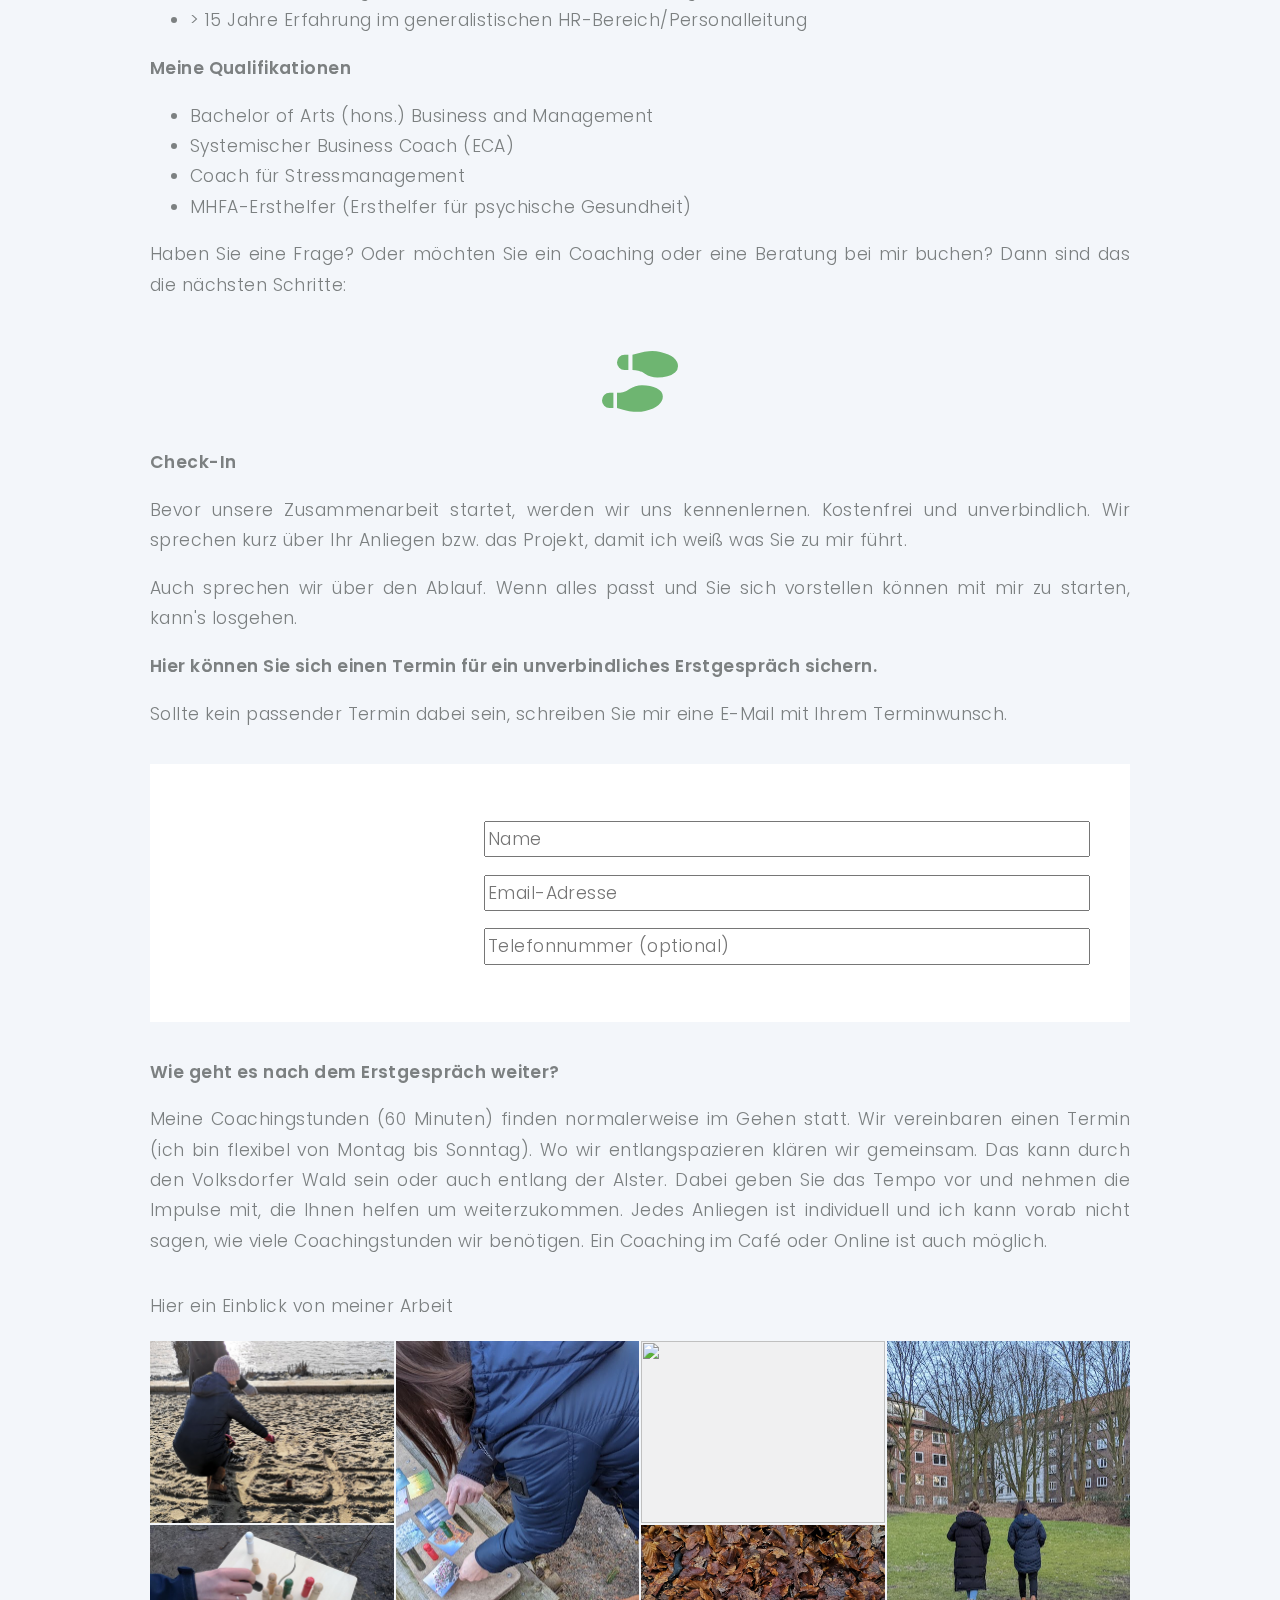
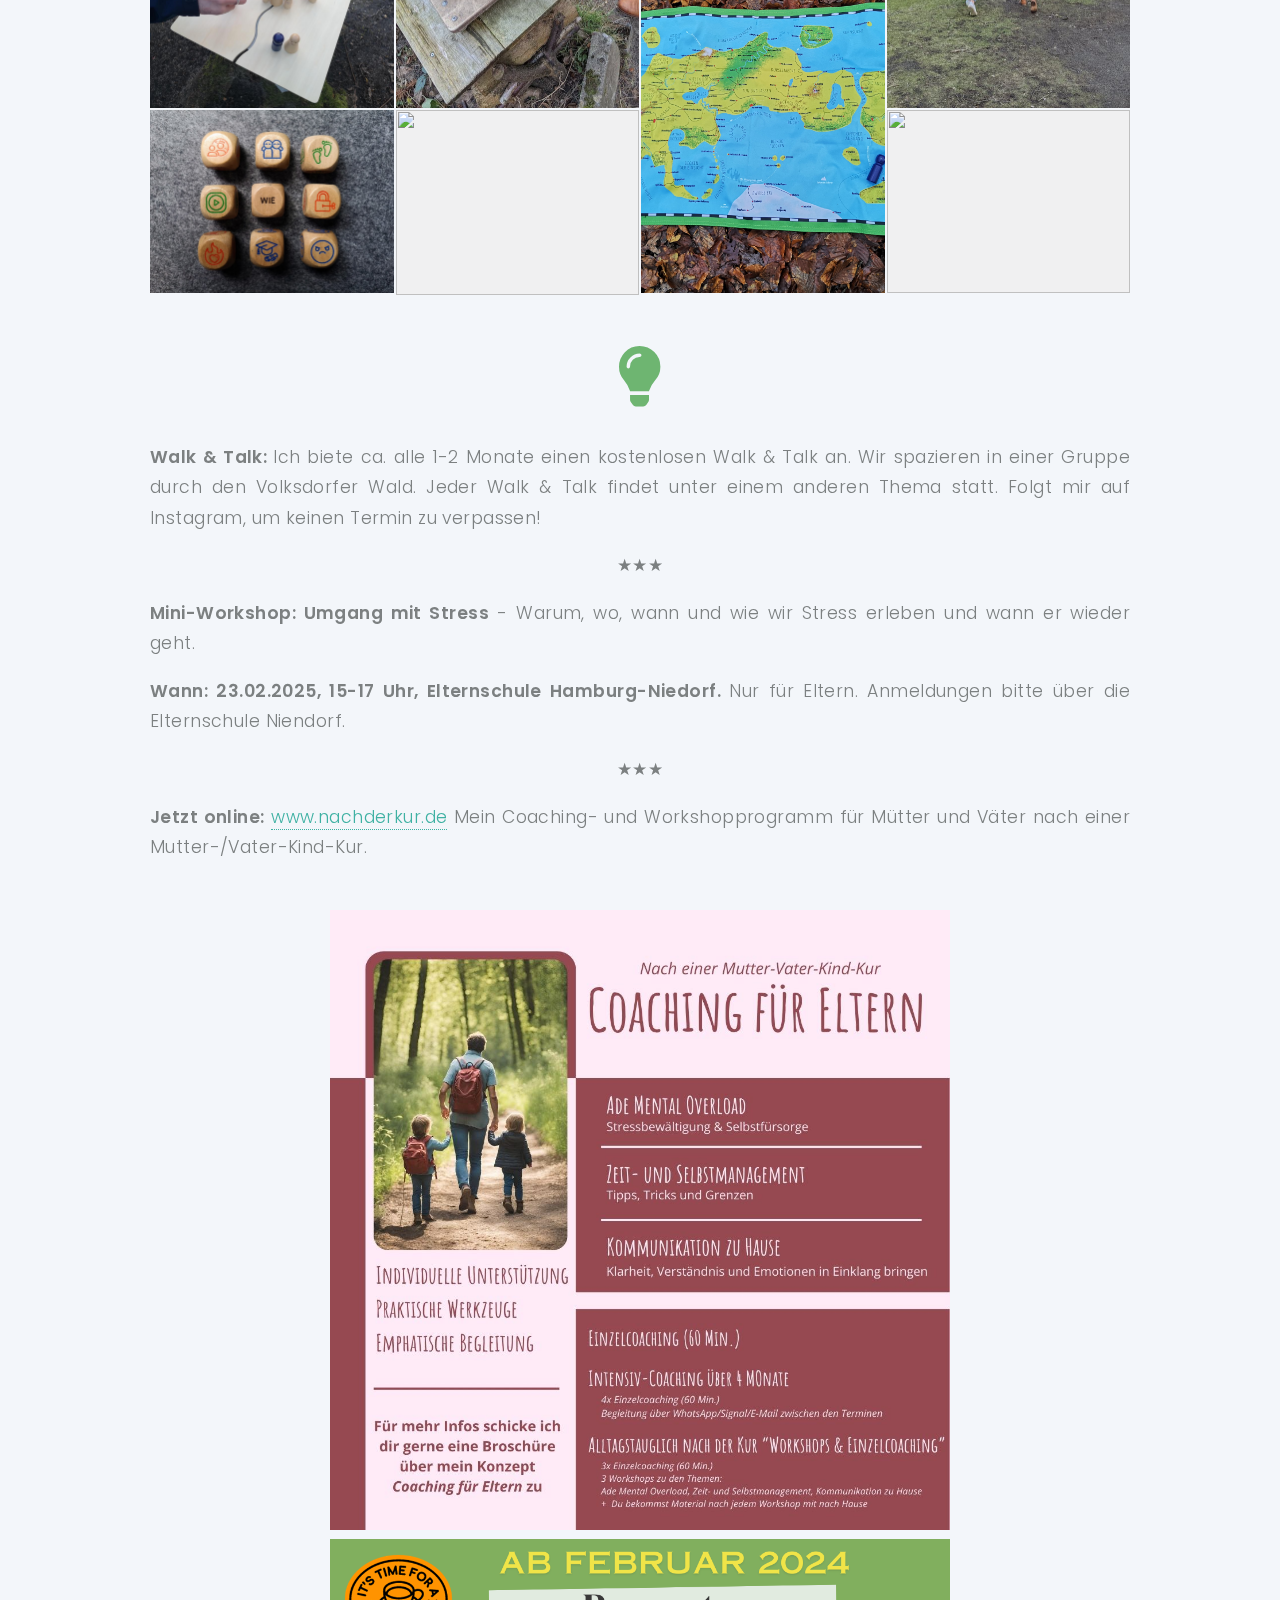
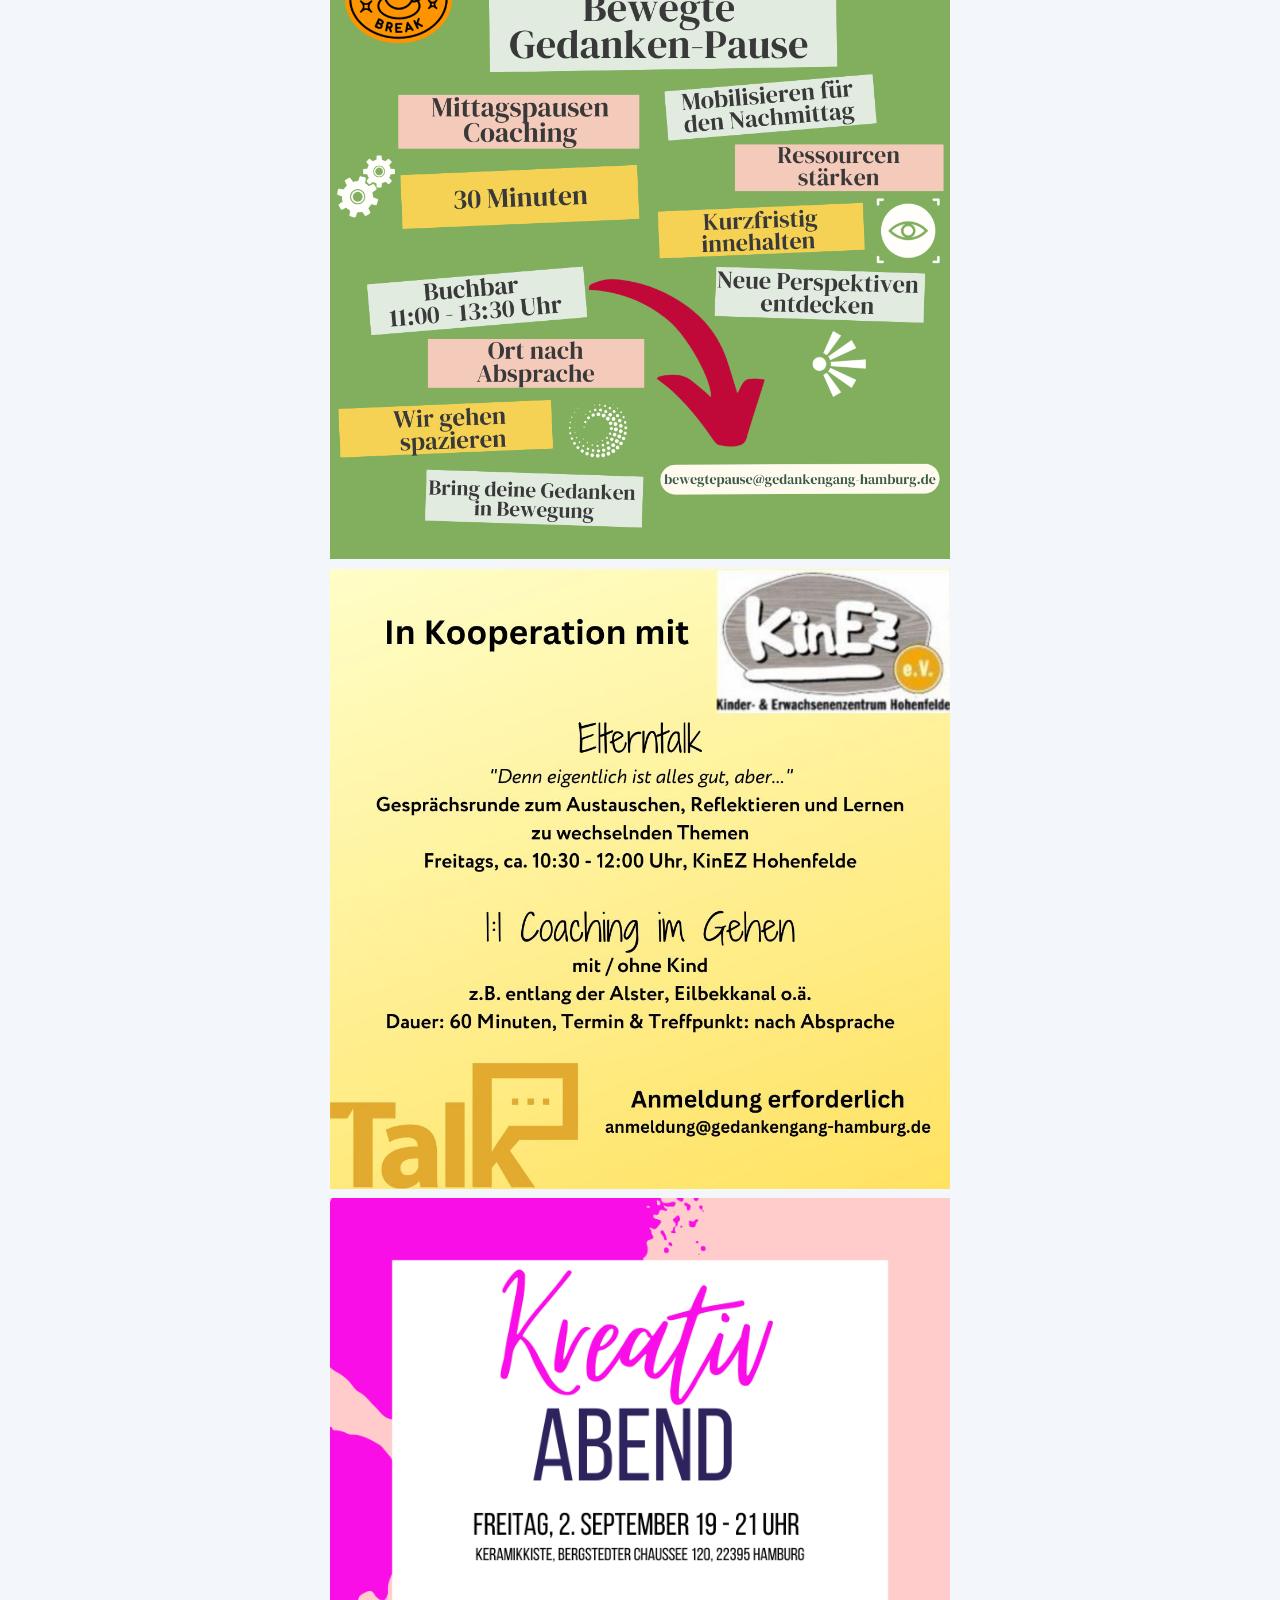
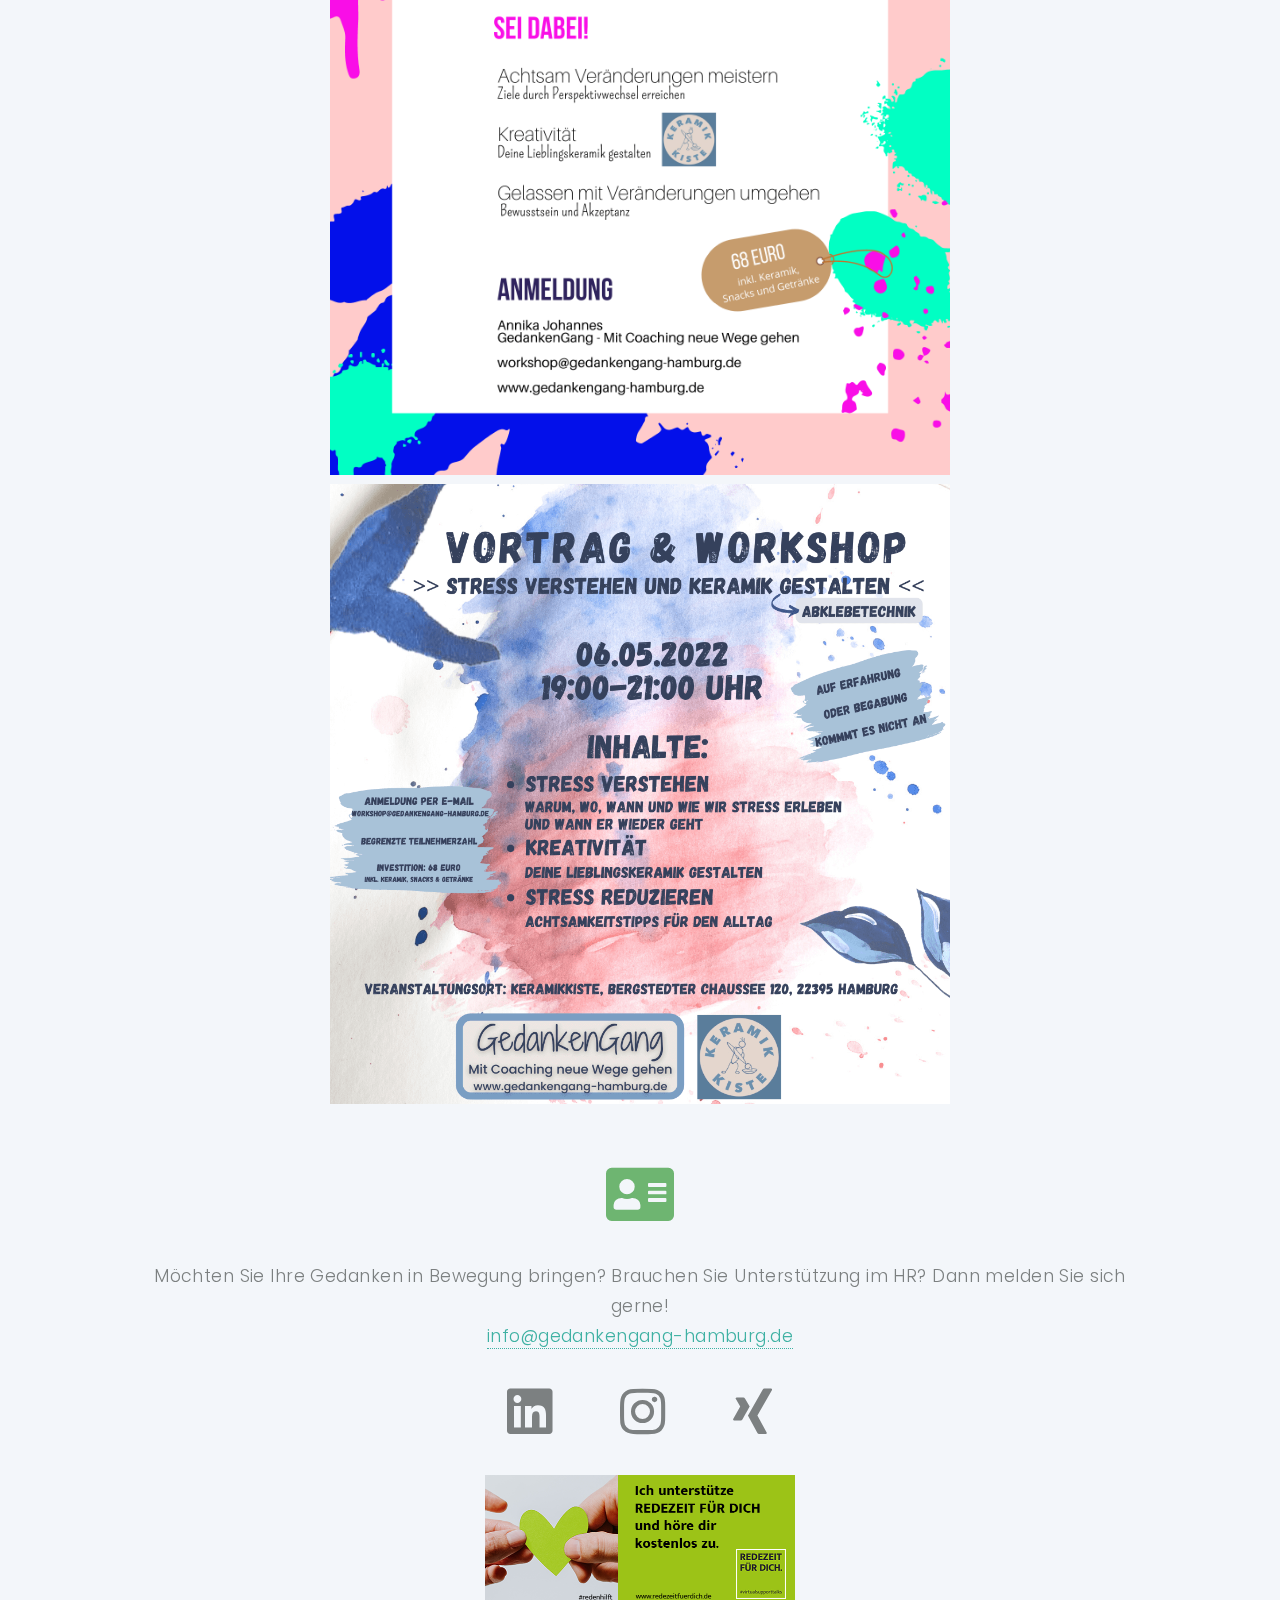
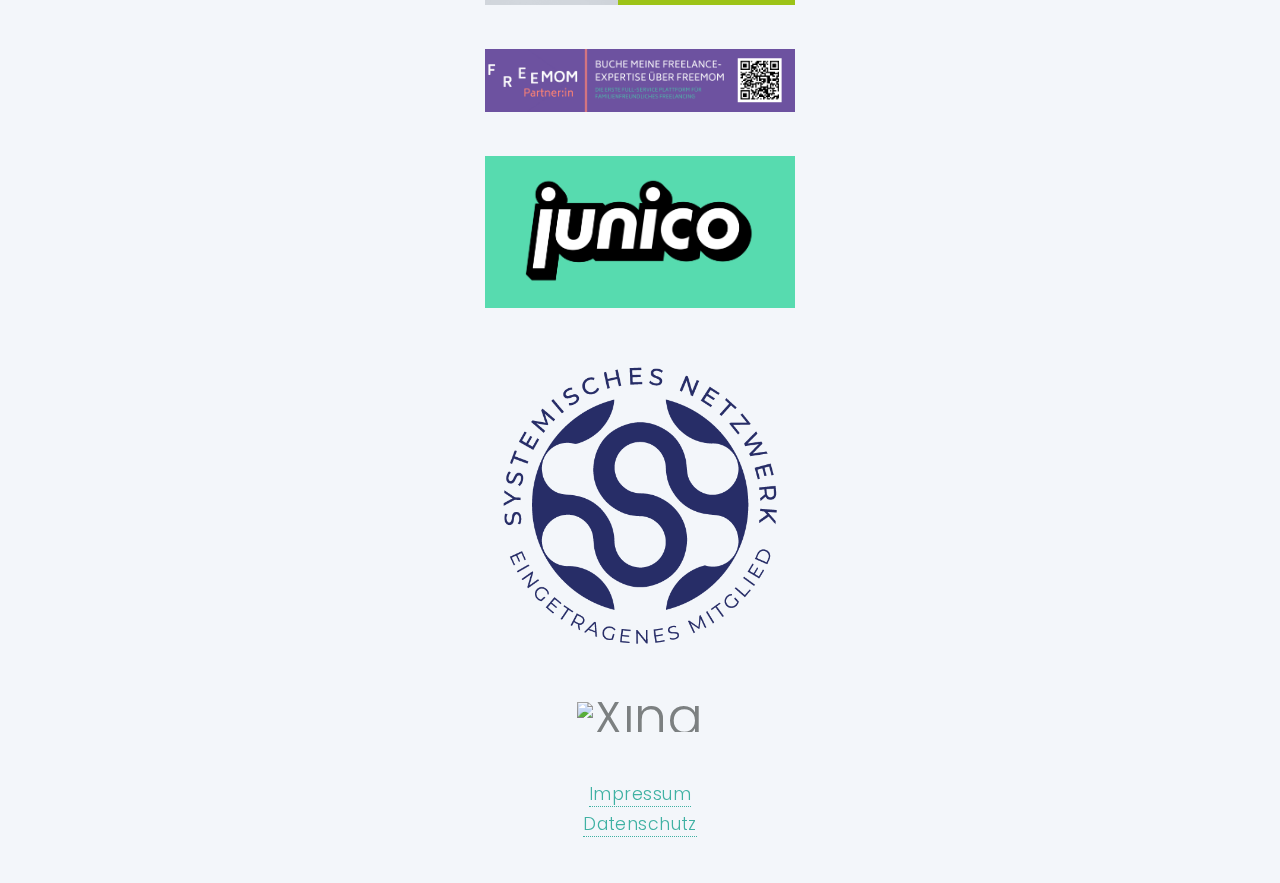
==== commit 6748cd47: "neu" ====
--- a/index.html
+++ b/index.html
@@ -91,7 +91,7 @@
 				<span class="icon solid separator fa-ellipsis-h"></span>
 				<p>Outdoor (im Gehen), im Café oder Online</p>
 				<span class="icon solid separator fa-ellipsis-h"></span>
-				<p>60 Minuten - Systemisches Coaching</p>
+				<p>60 Minuten - Systemisches Coaching - 120,00 Euro</p>
 				<span class="icon solid separator fa-angle-down"></span>
 				<p><b>Fragen? Buche dir einen Kennenlerntermin</b></p>
 			</section>
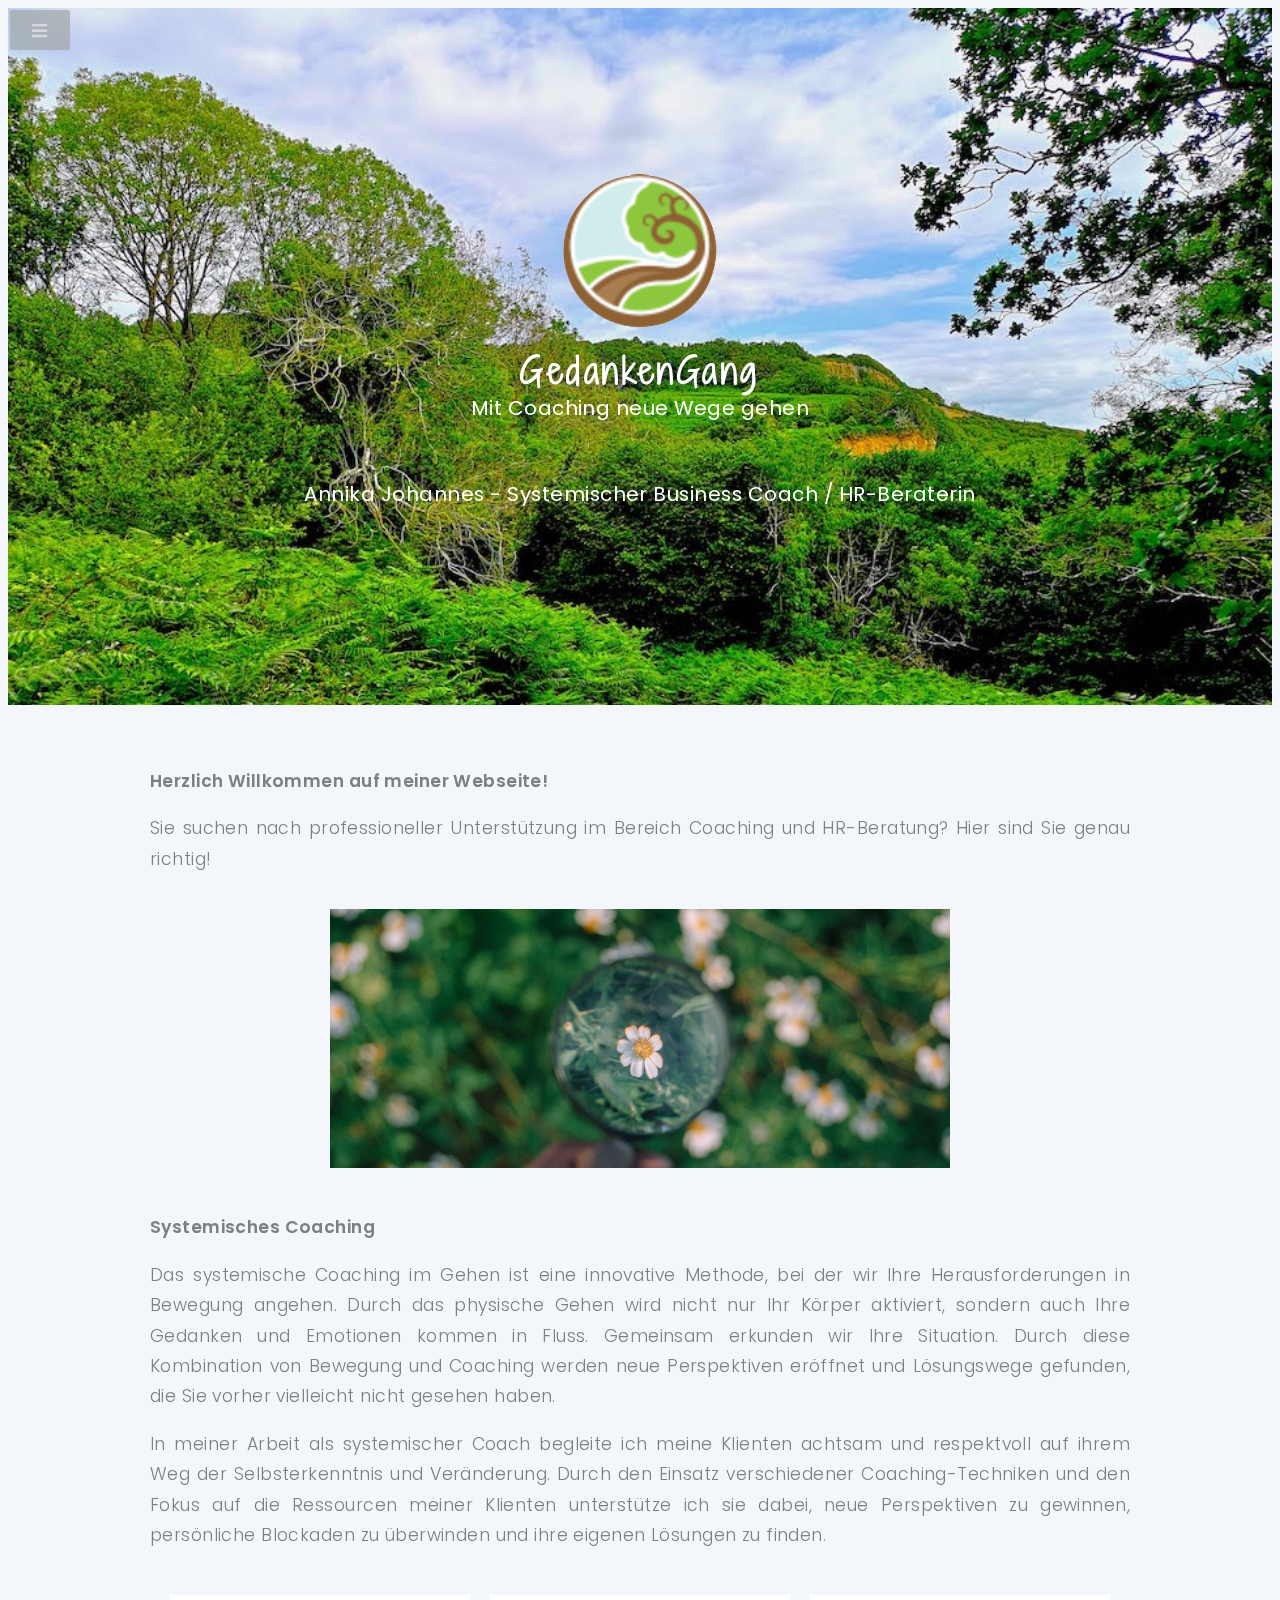
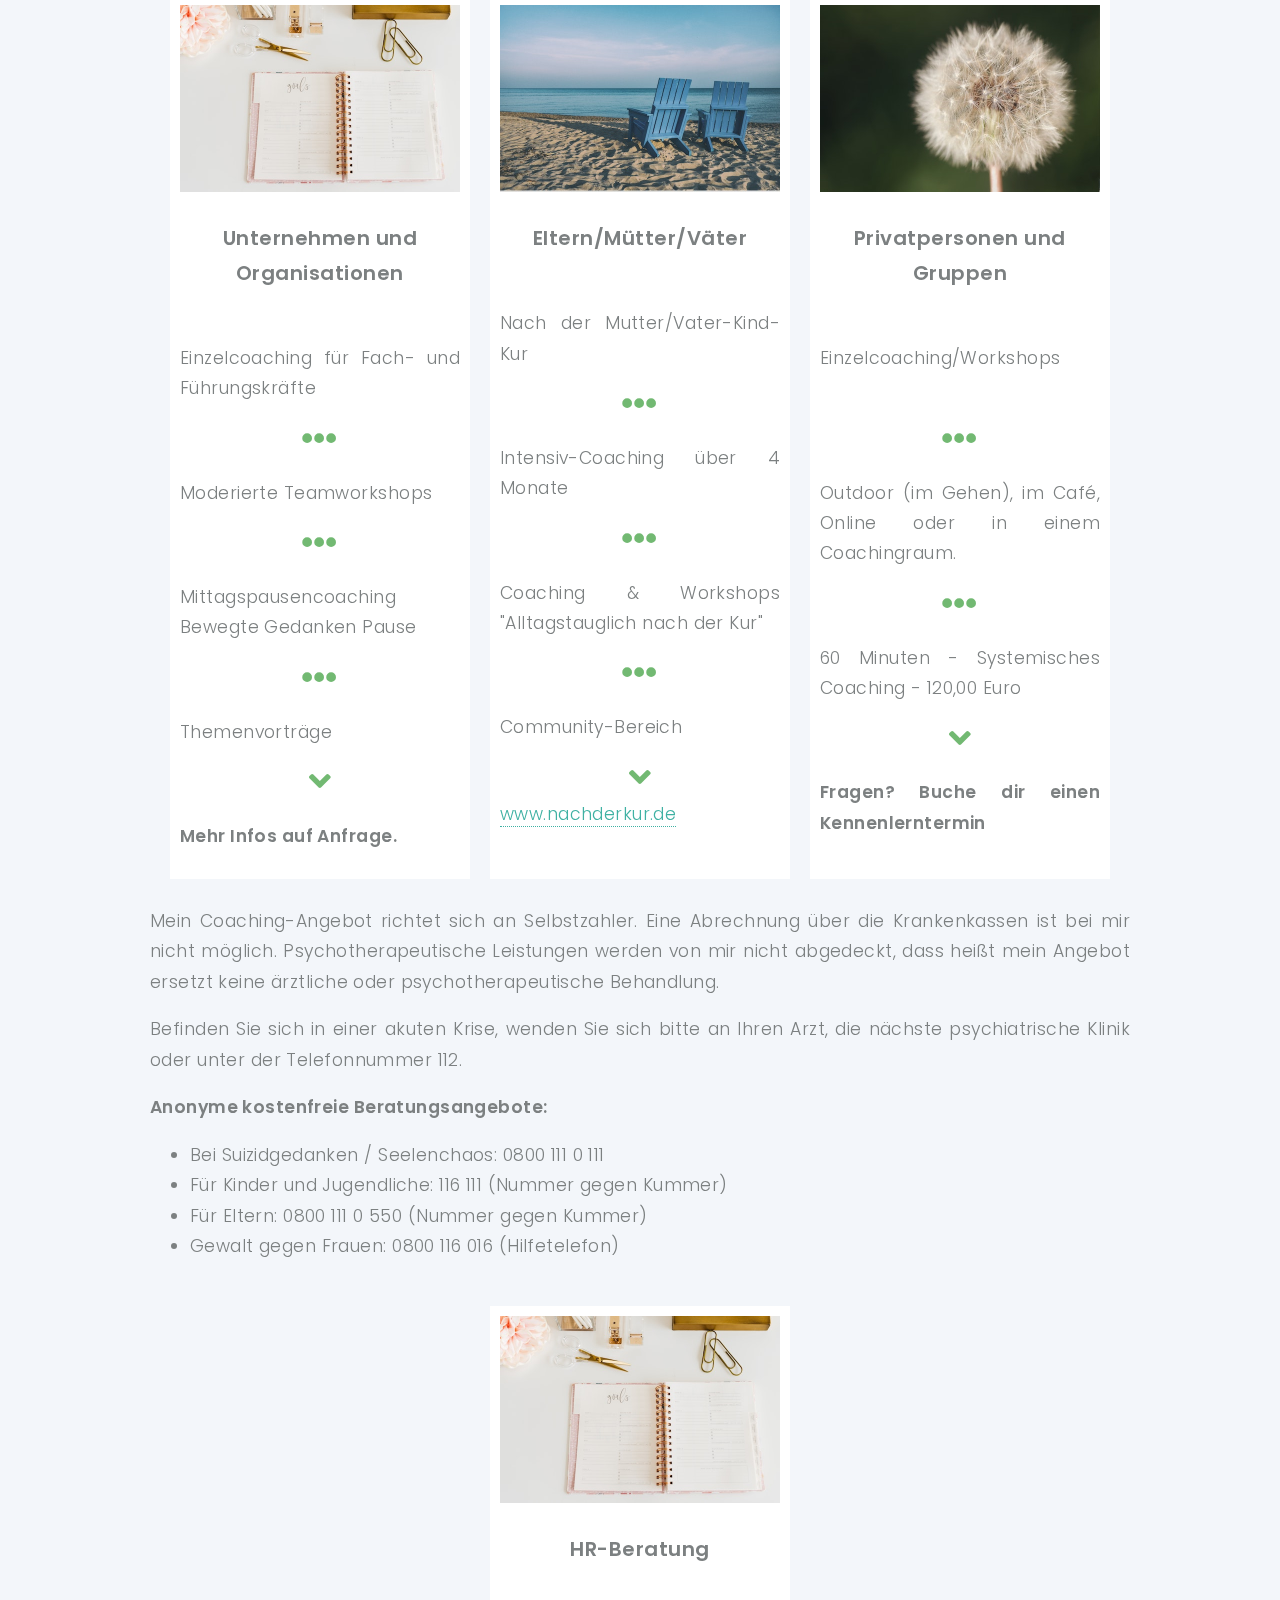
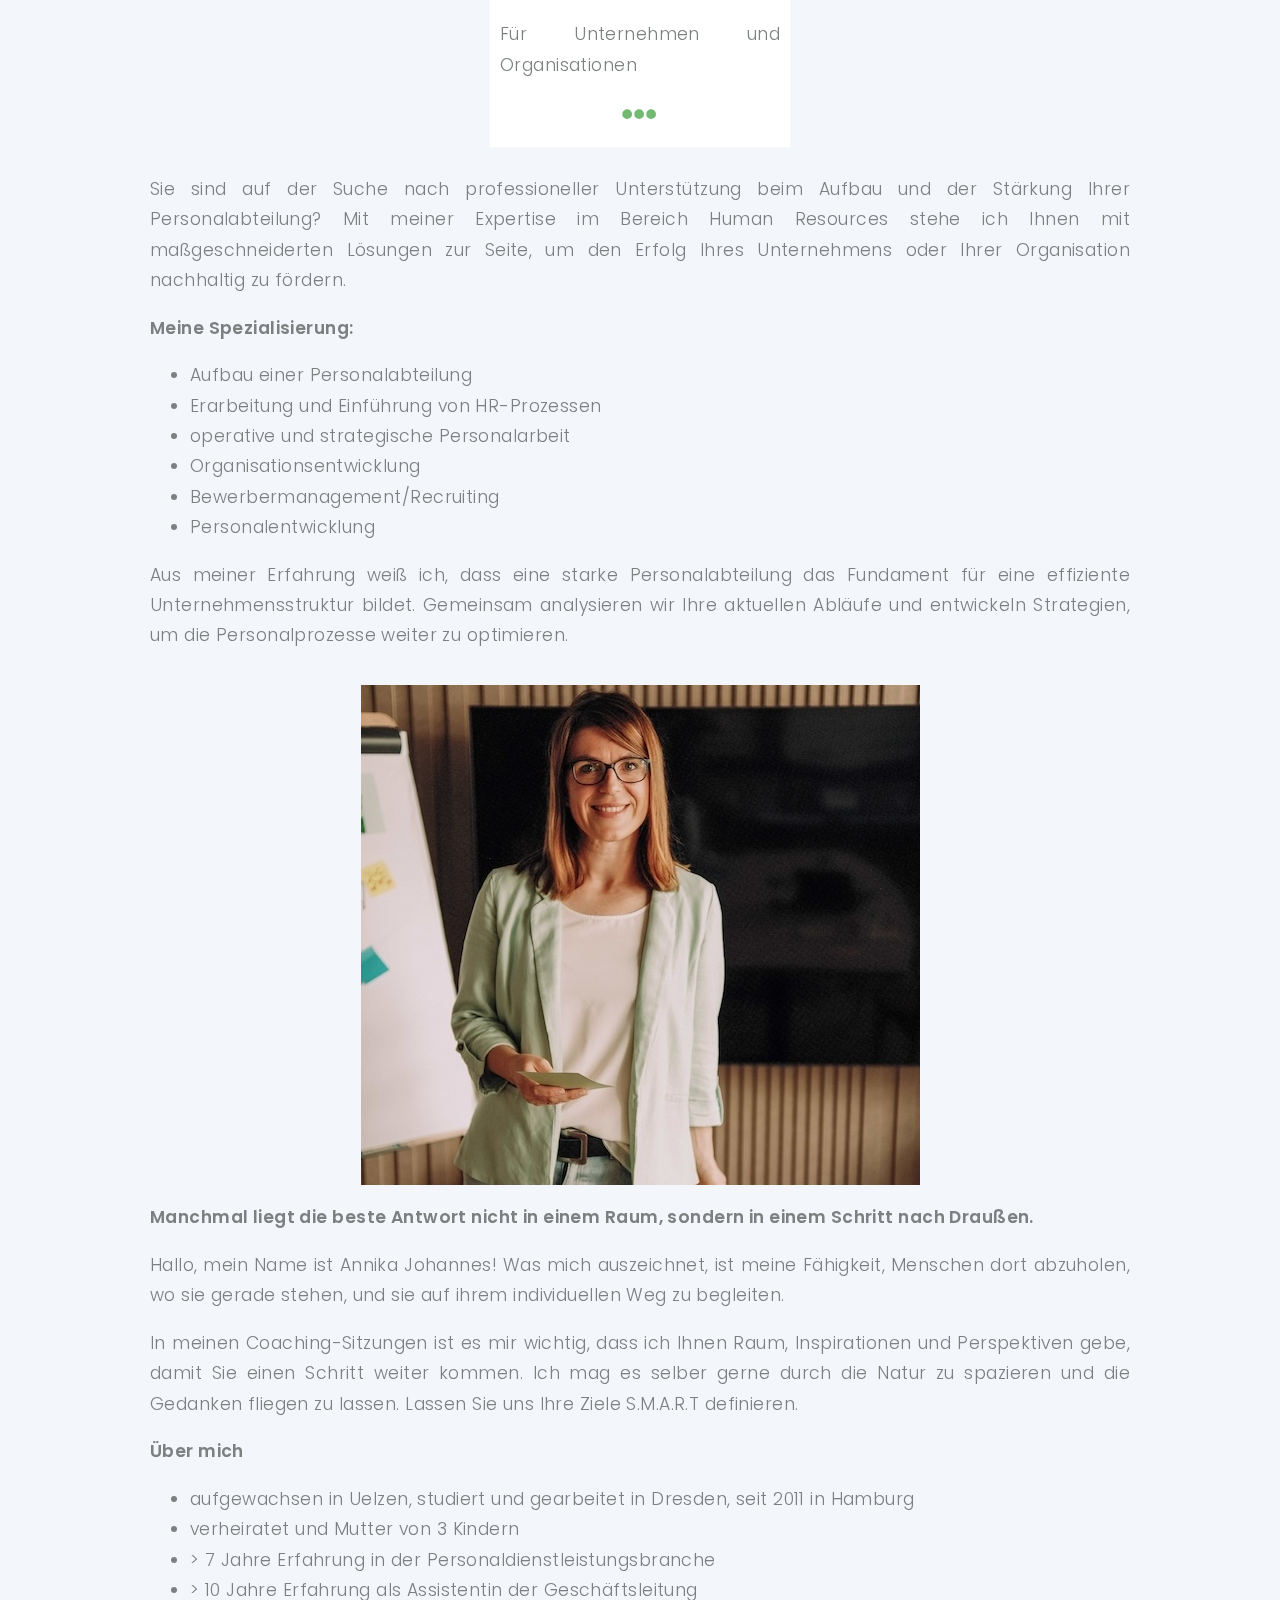
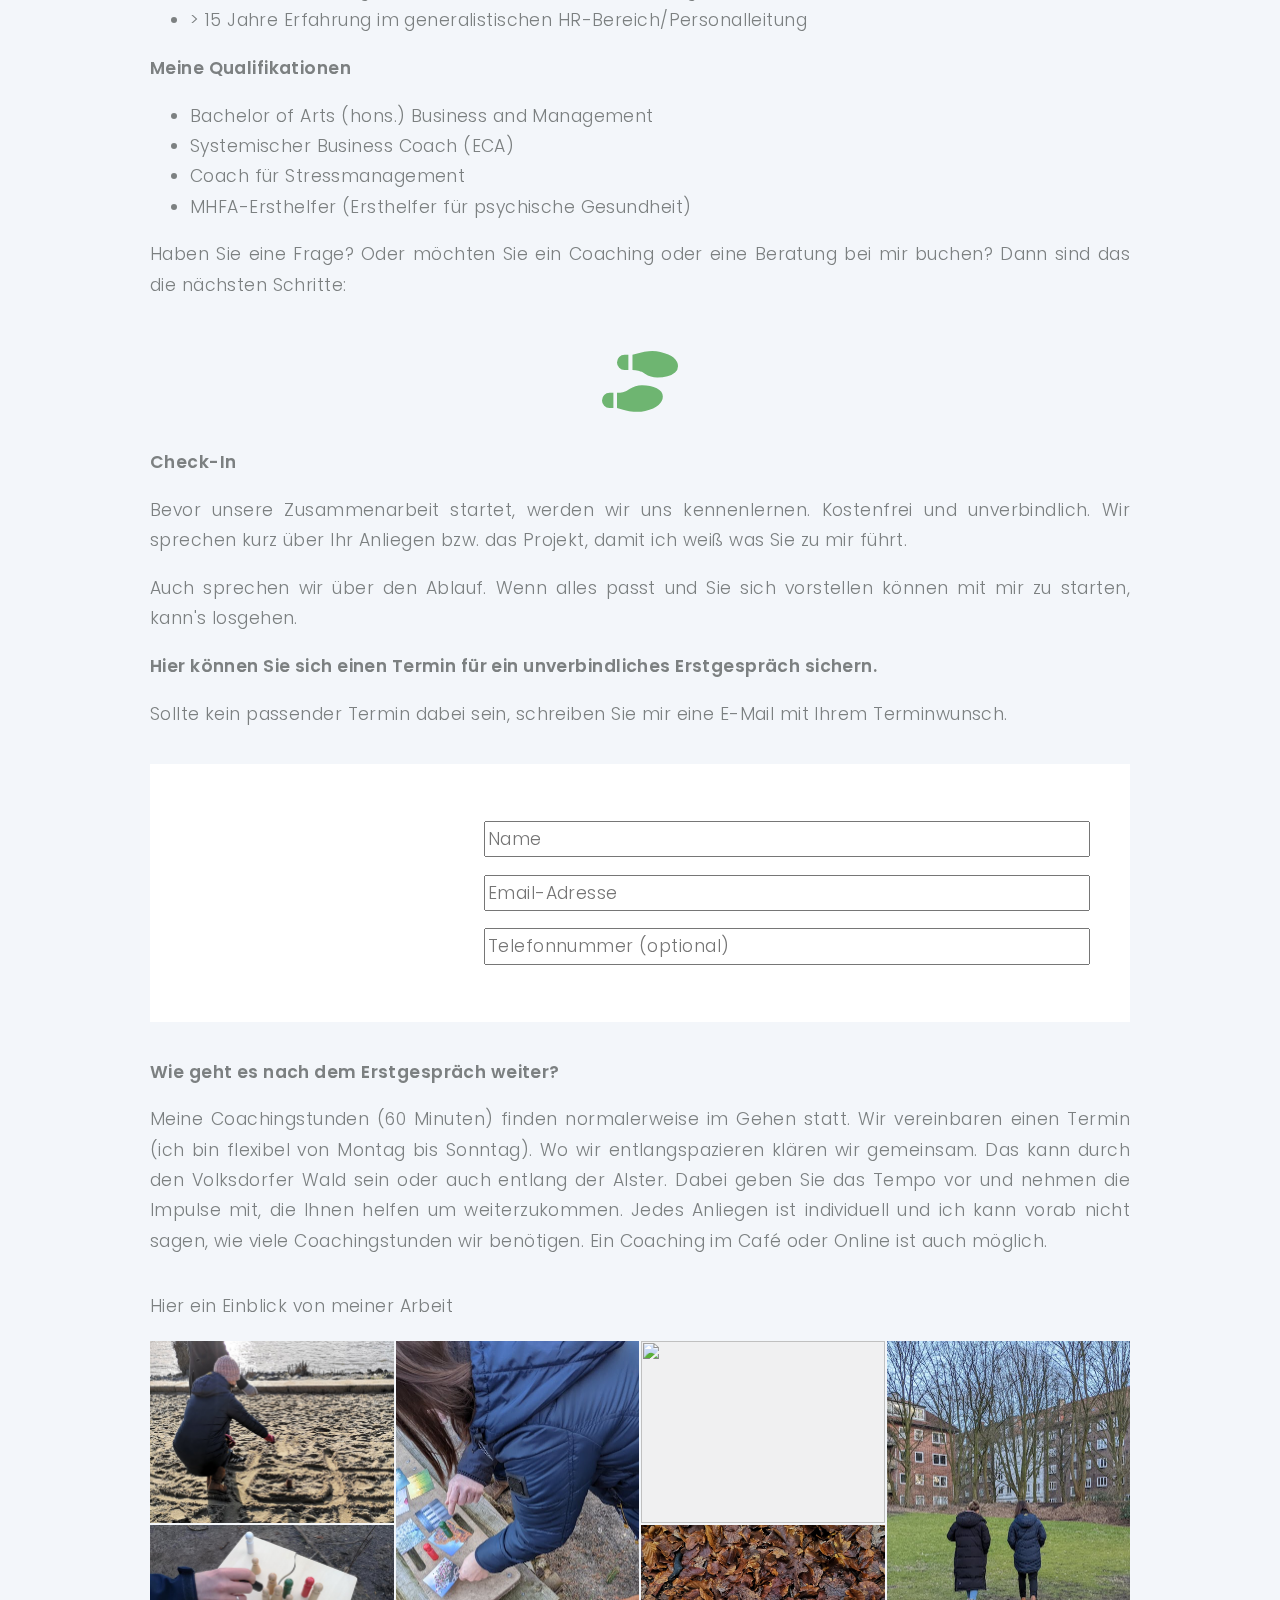
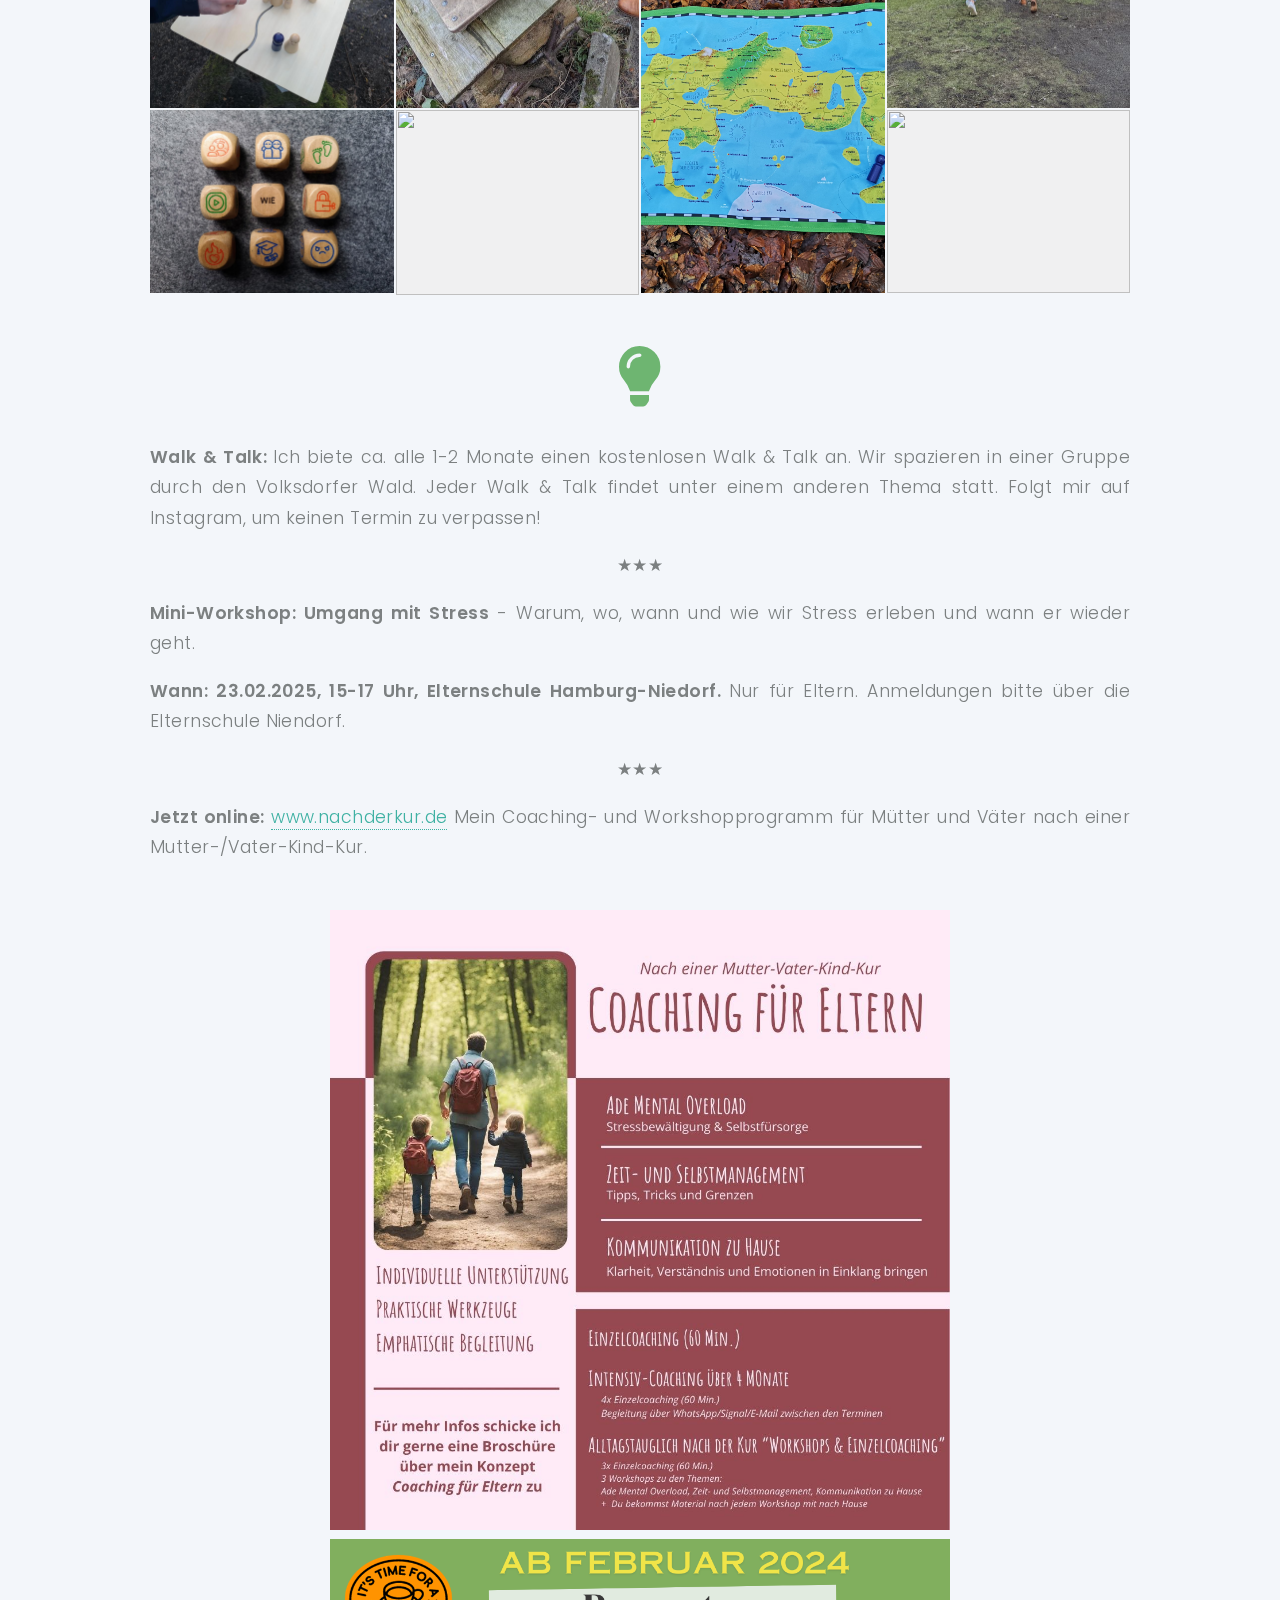
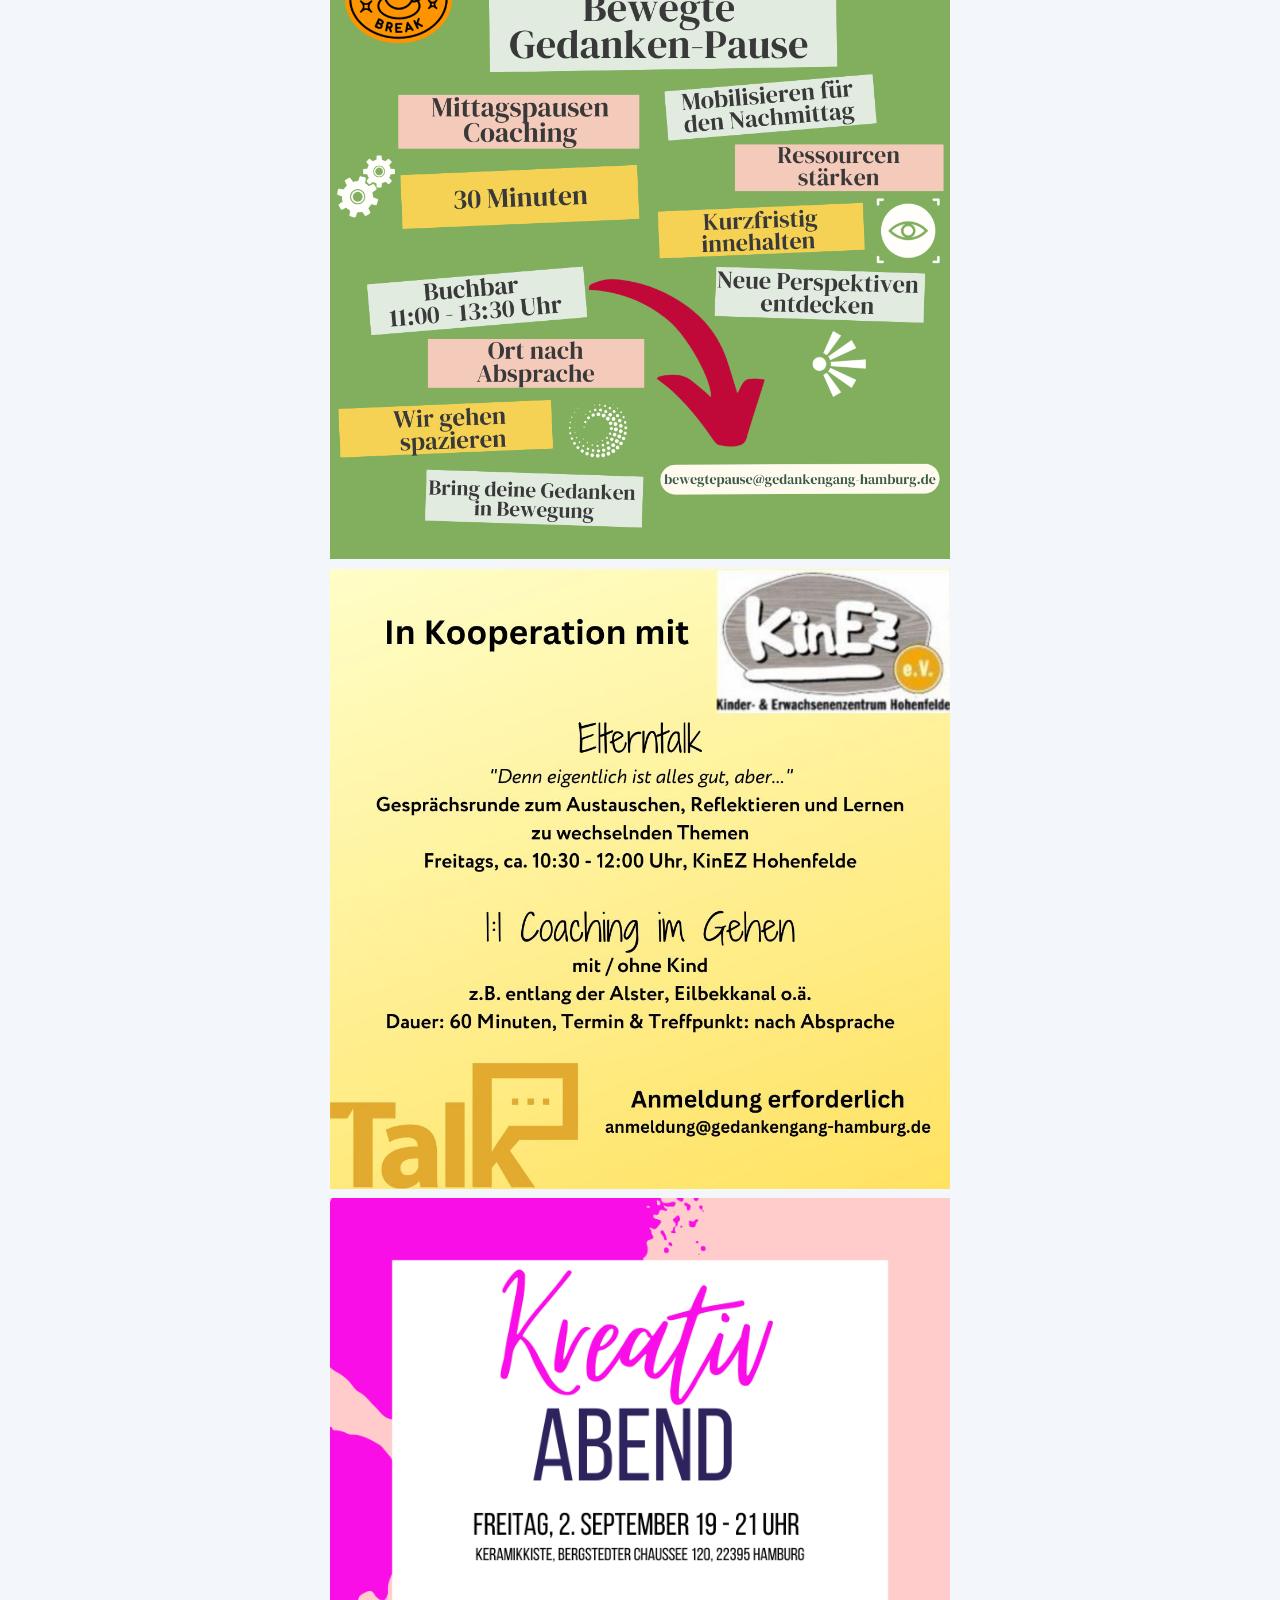
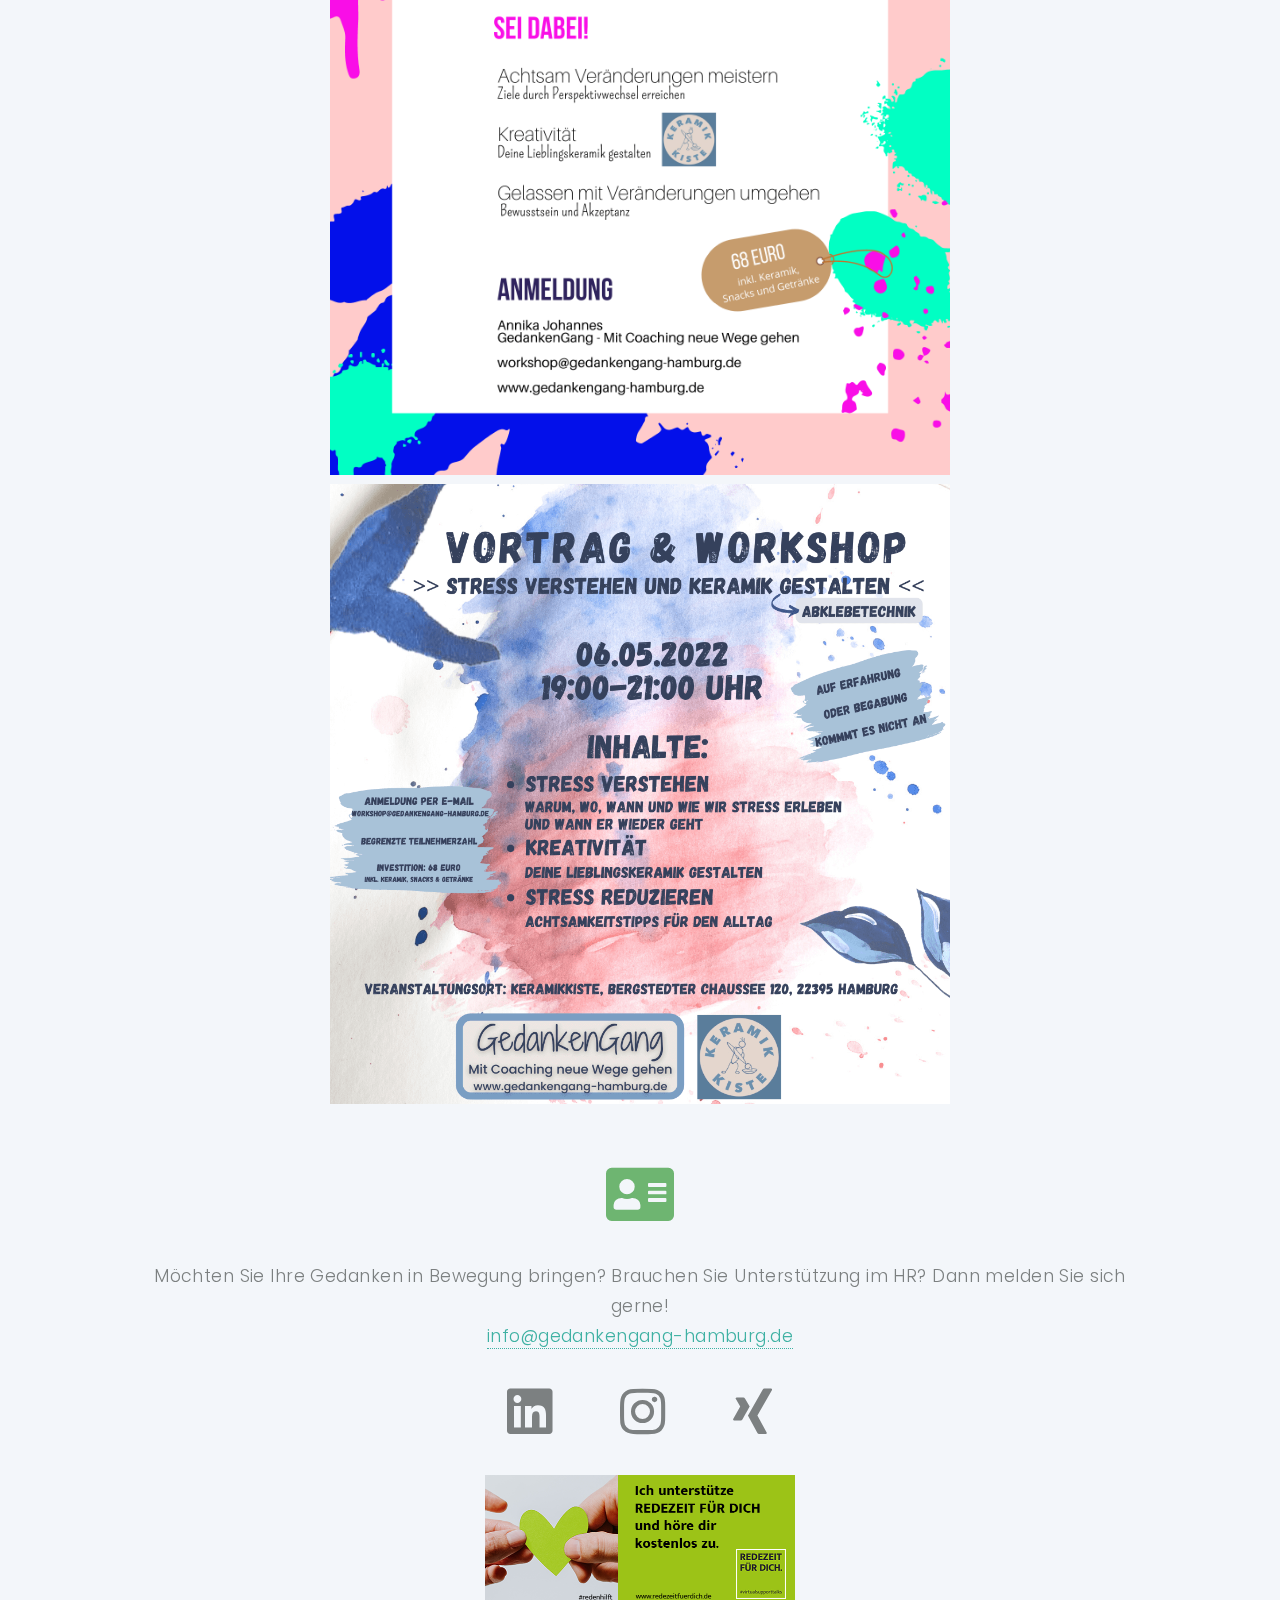
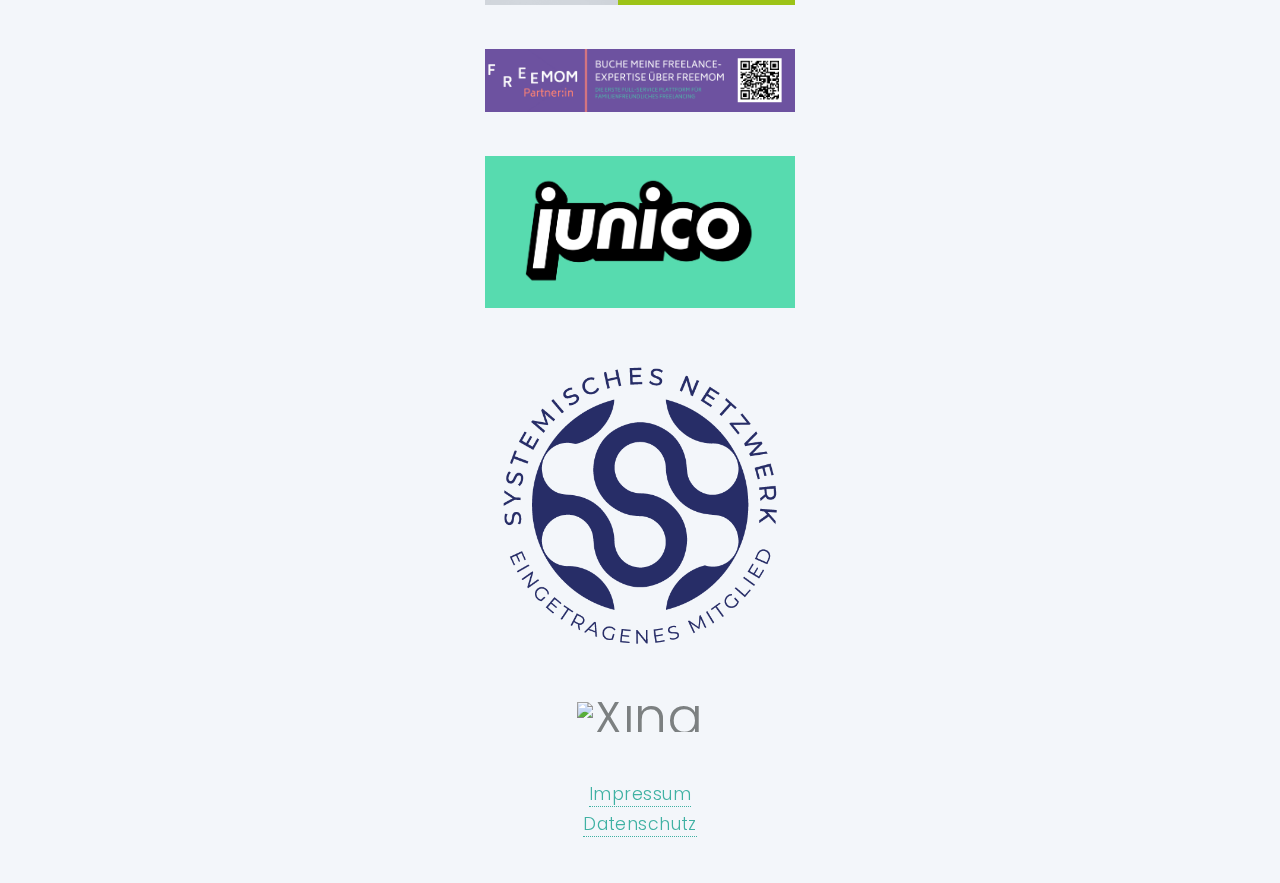
==== commit c9a1aa71: "neu" ====
--- a/index.html
+++ b/index.html
@@ -89,7 +89,7 @@
 				<header><h3><b>Privatpersonen und Gruppen<br><br></b></h3></header>
 				<p>Einzelcoaching/Workshops <br><br></p>
 				<span class="icon solid separator fa-ellipsis-h"></span>
-				<p>Outdoor (im Gehen), im Café oder Online</p>
+				<p>Outdoor (im Gehen), im Café, Online oder in einem Coachingraum. </p>
 				<span class="icon solid separator fa-ellipsis-h"></span>
 				<p>60 Minuten - Systemisches Coaching - 120,00 Euro</p>
 				<span class="icon solid separator fa-angle-down"></span>
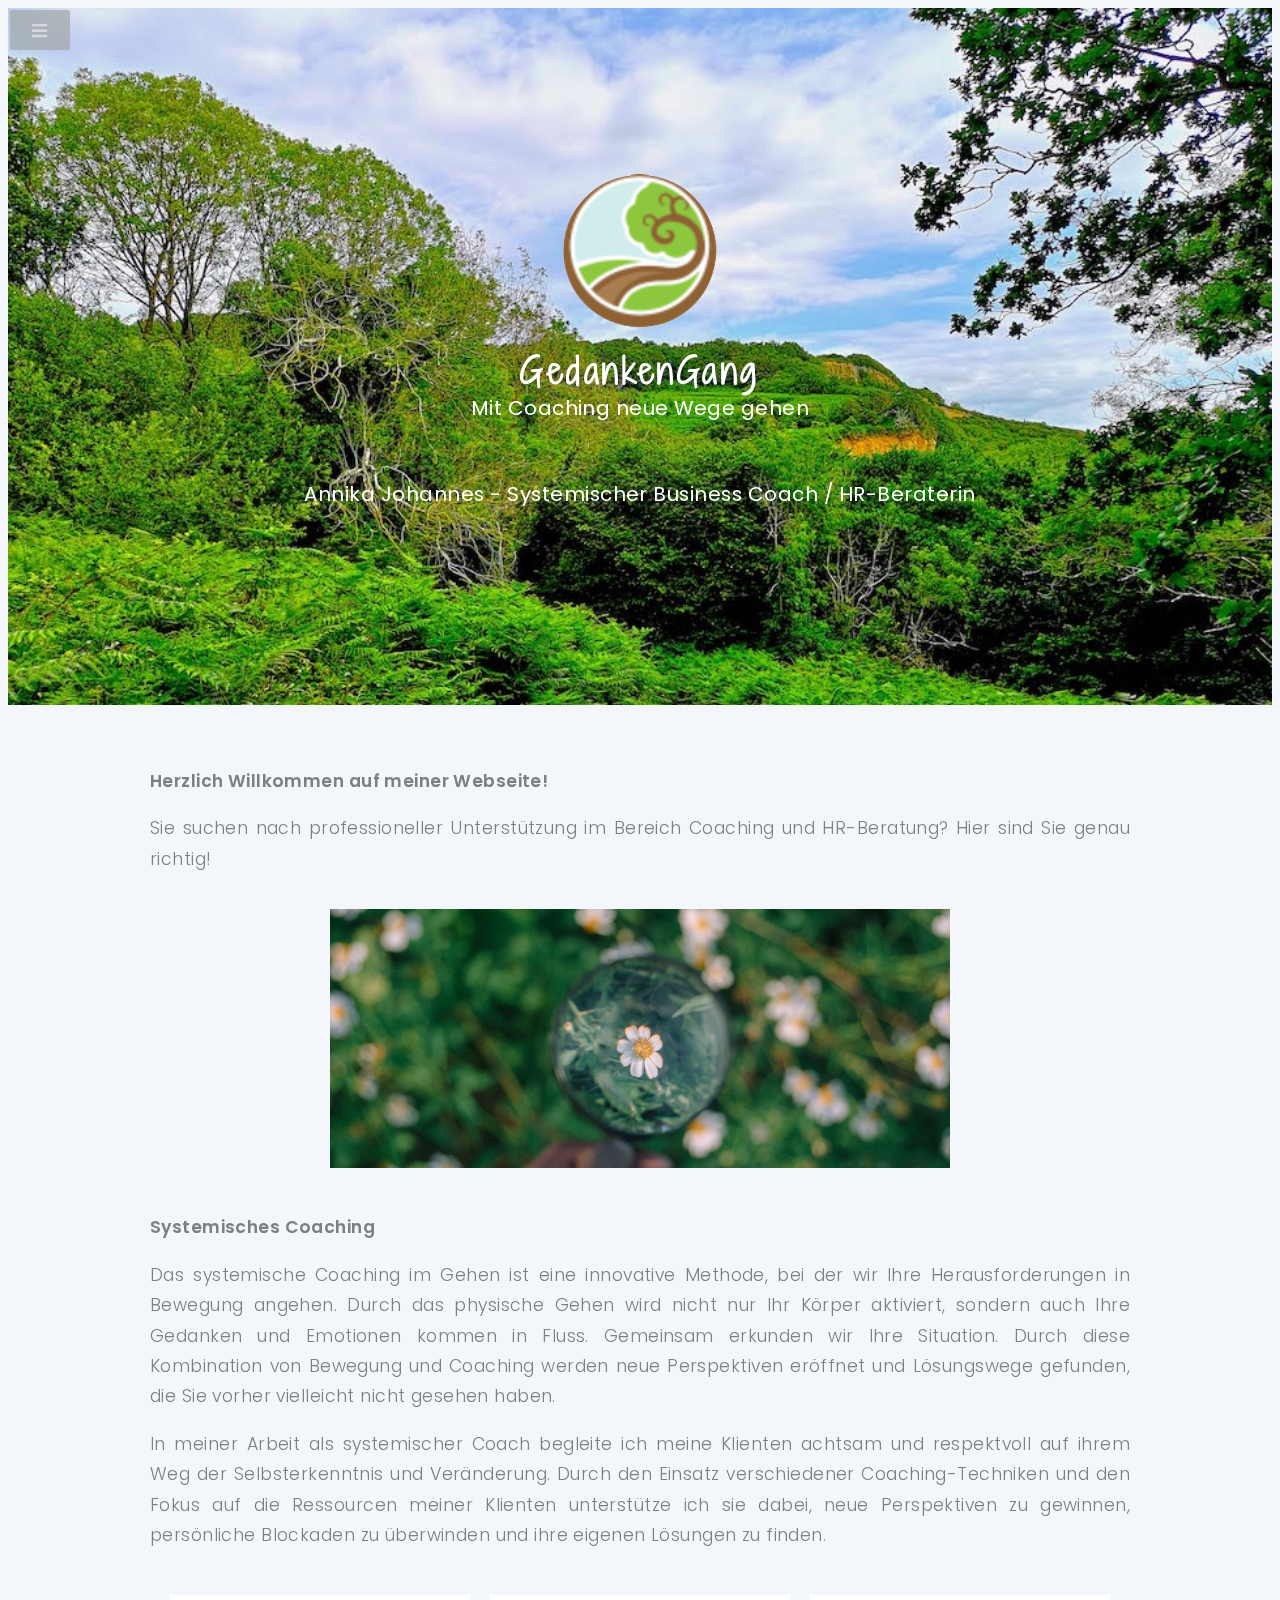
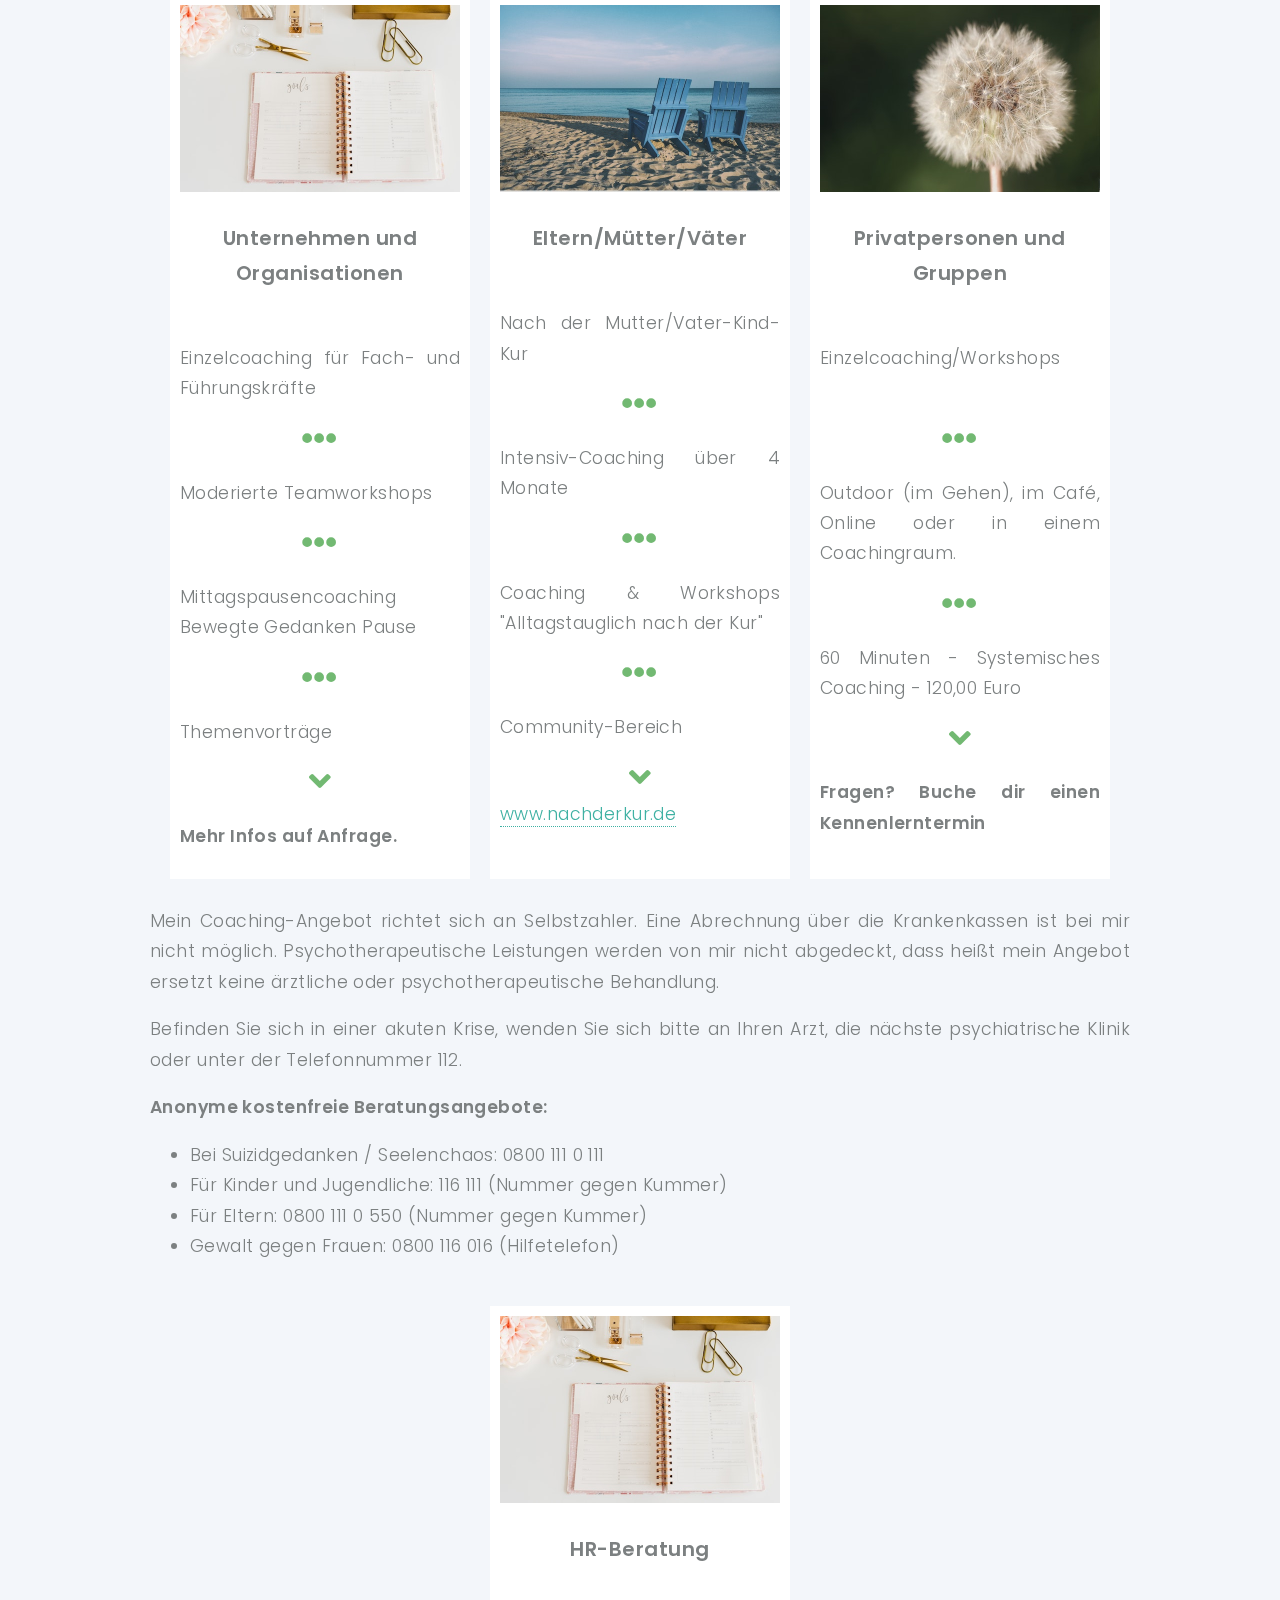
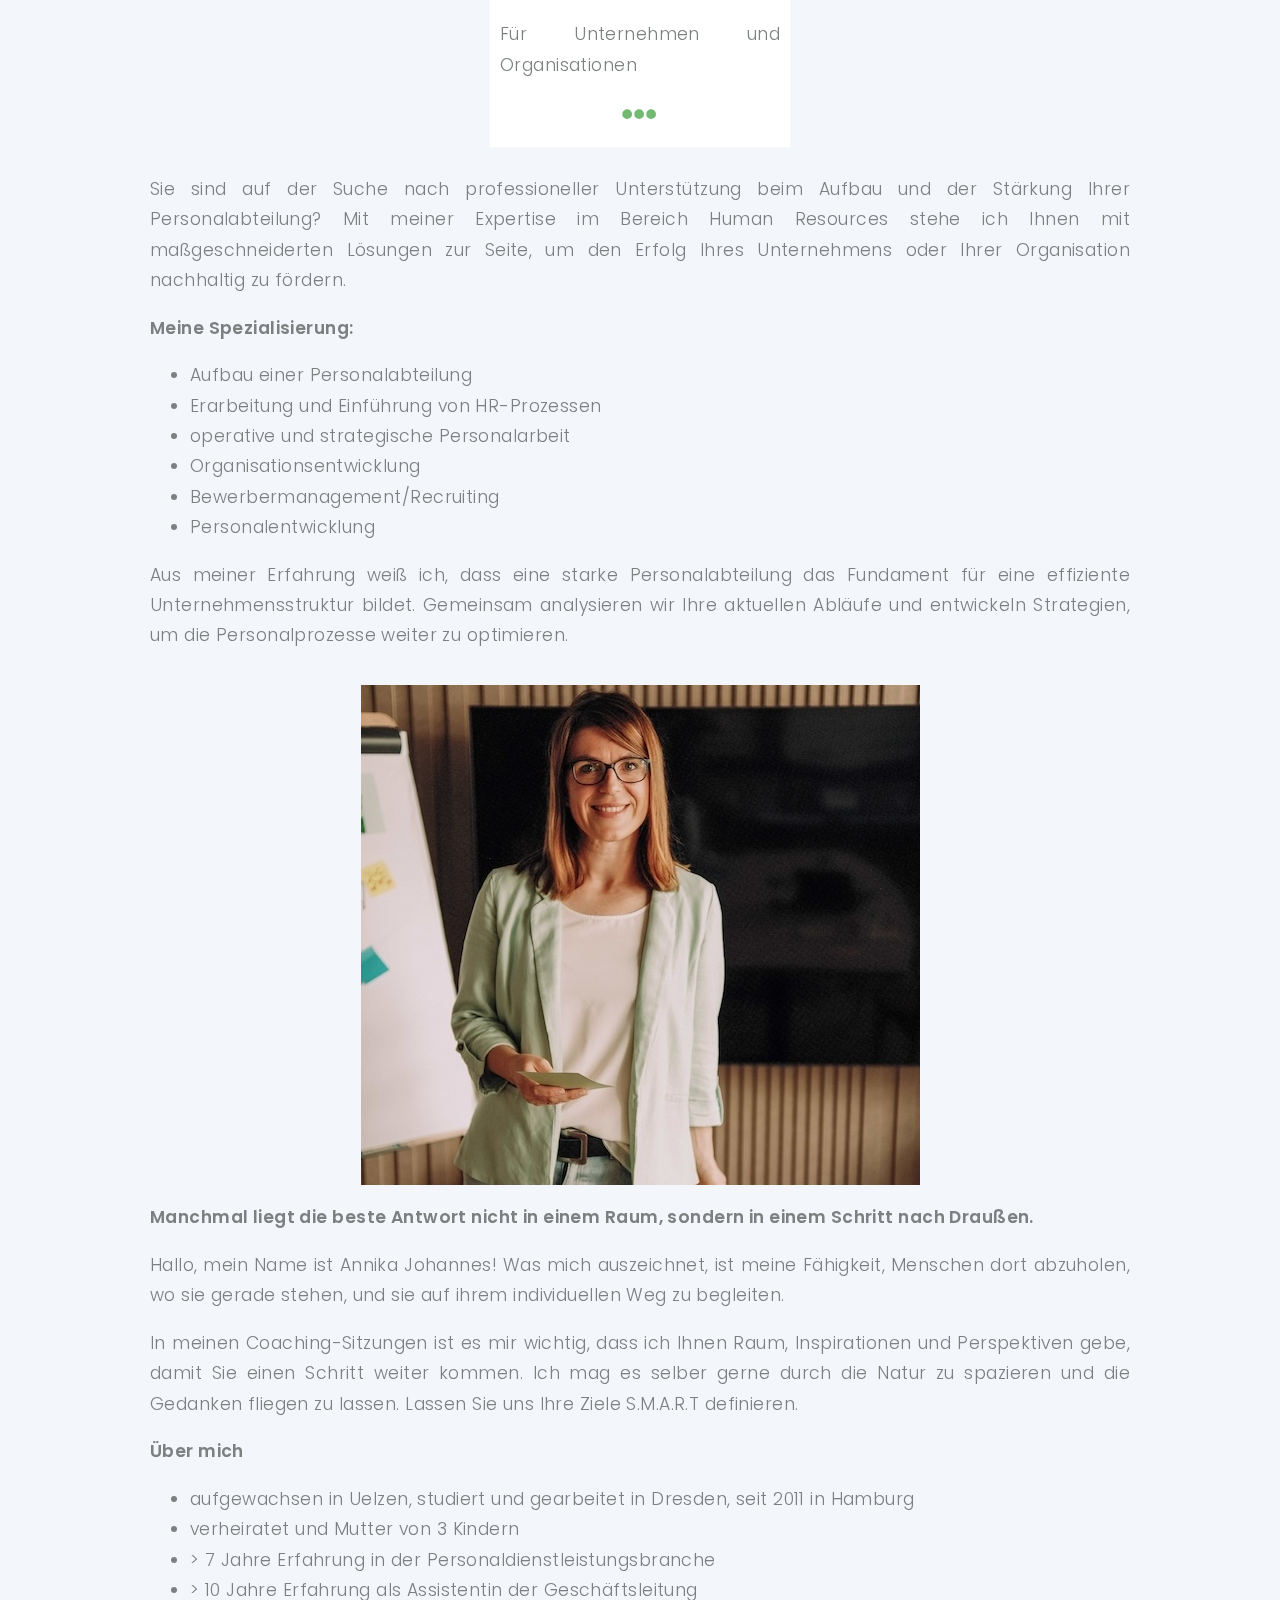
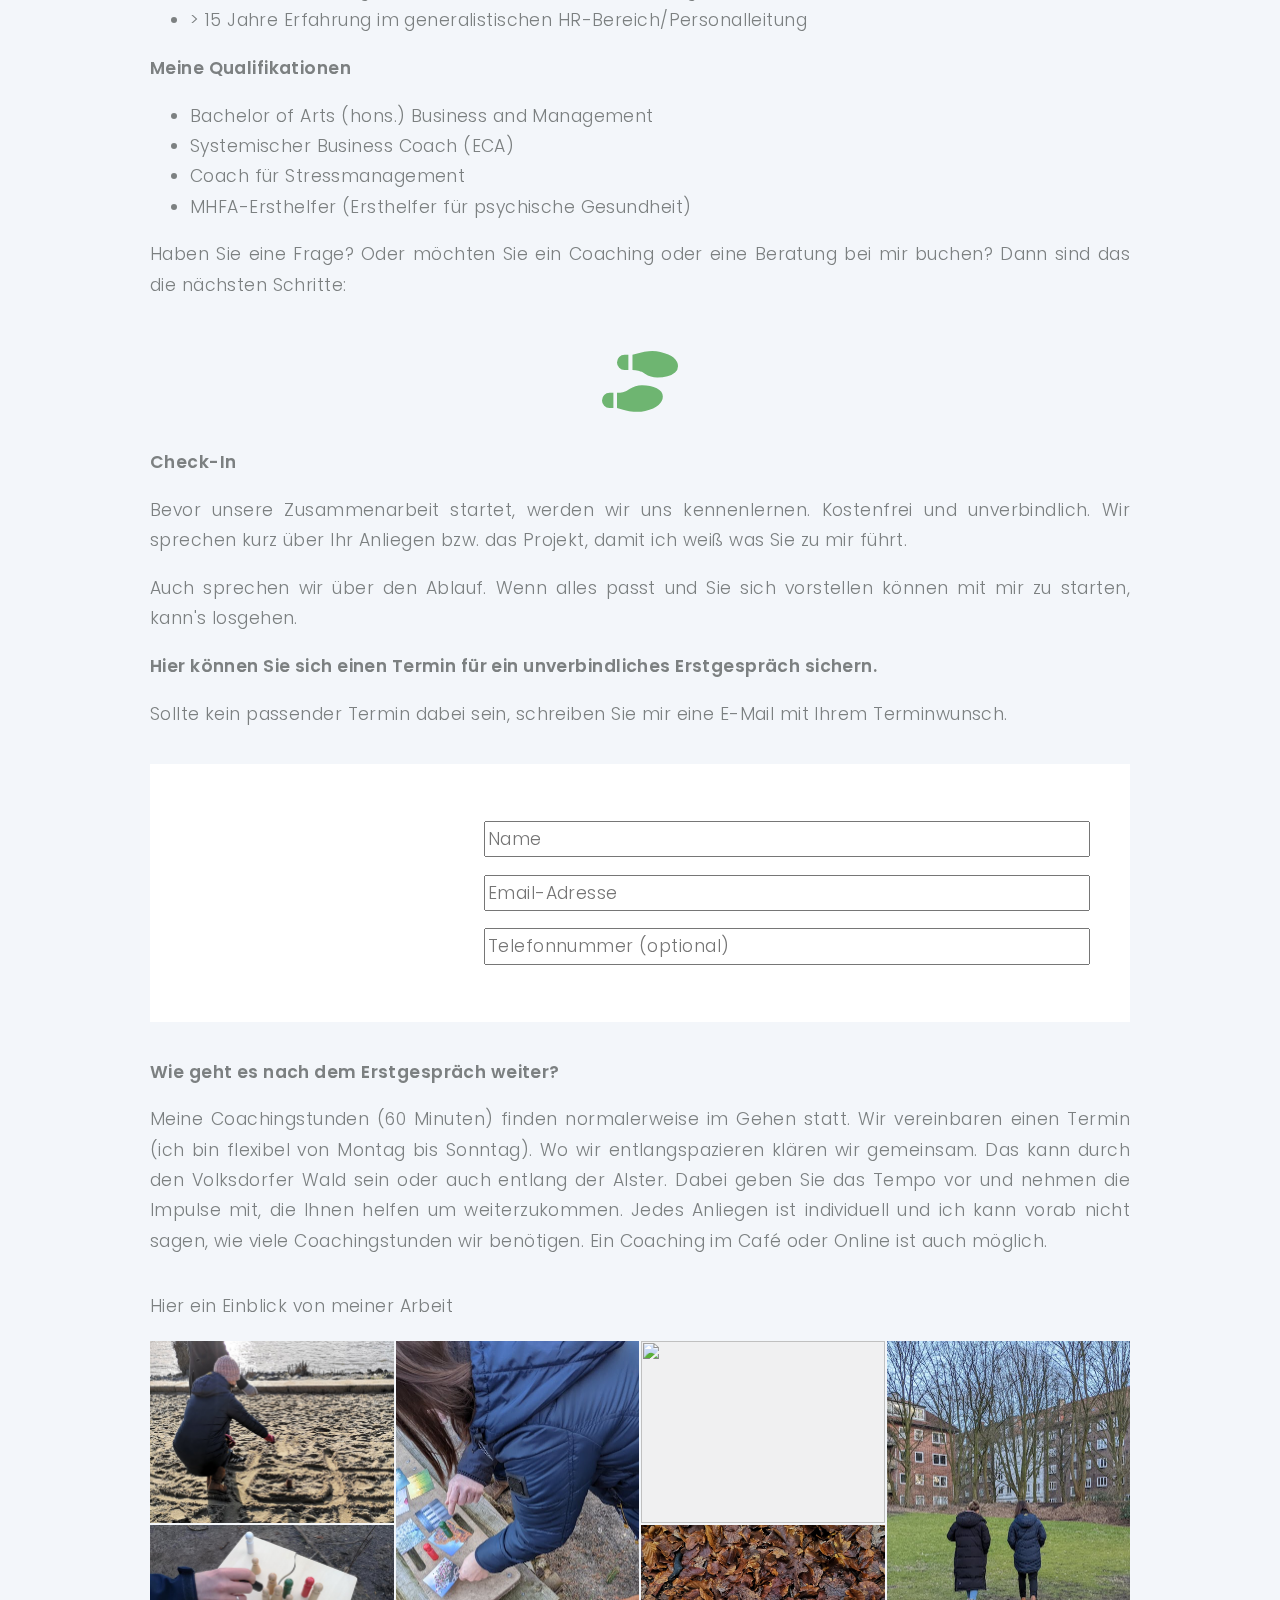
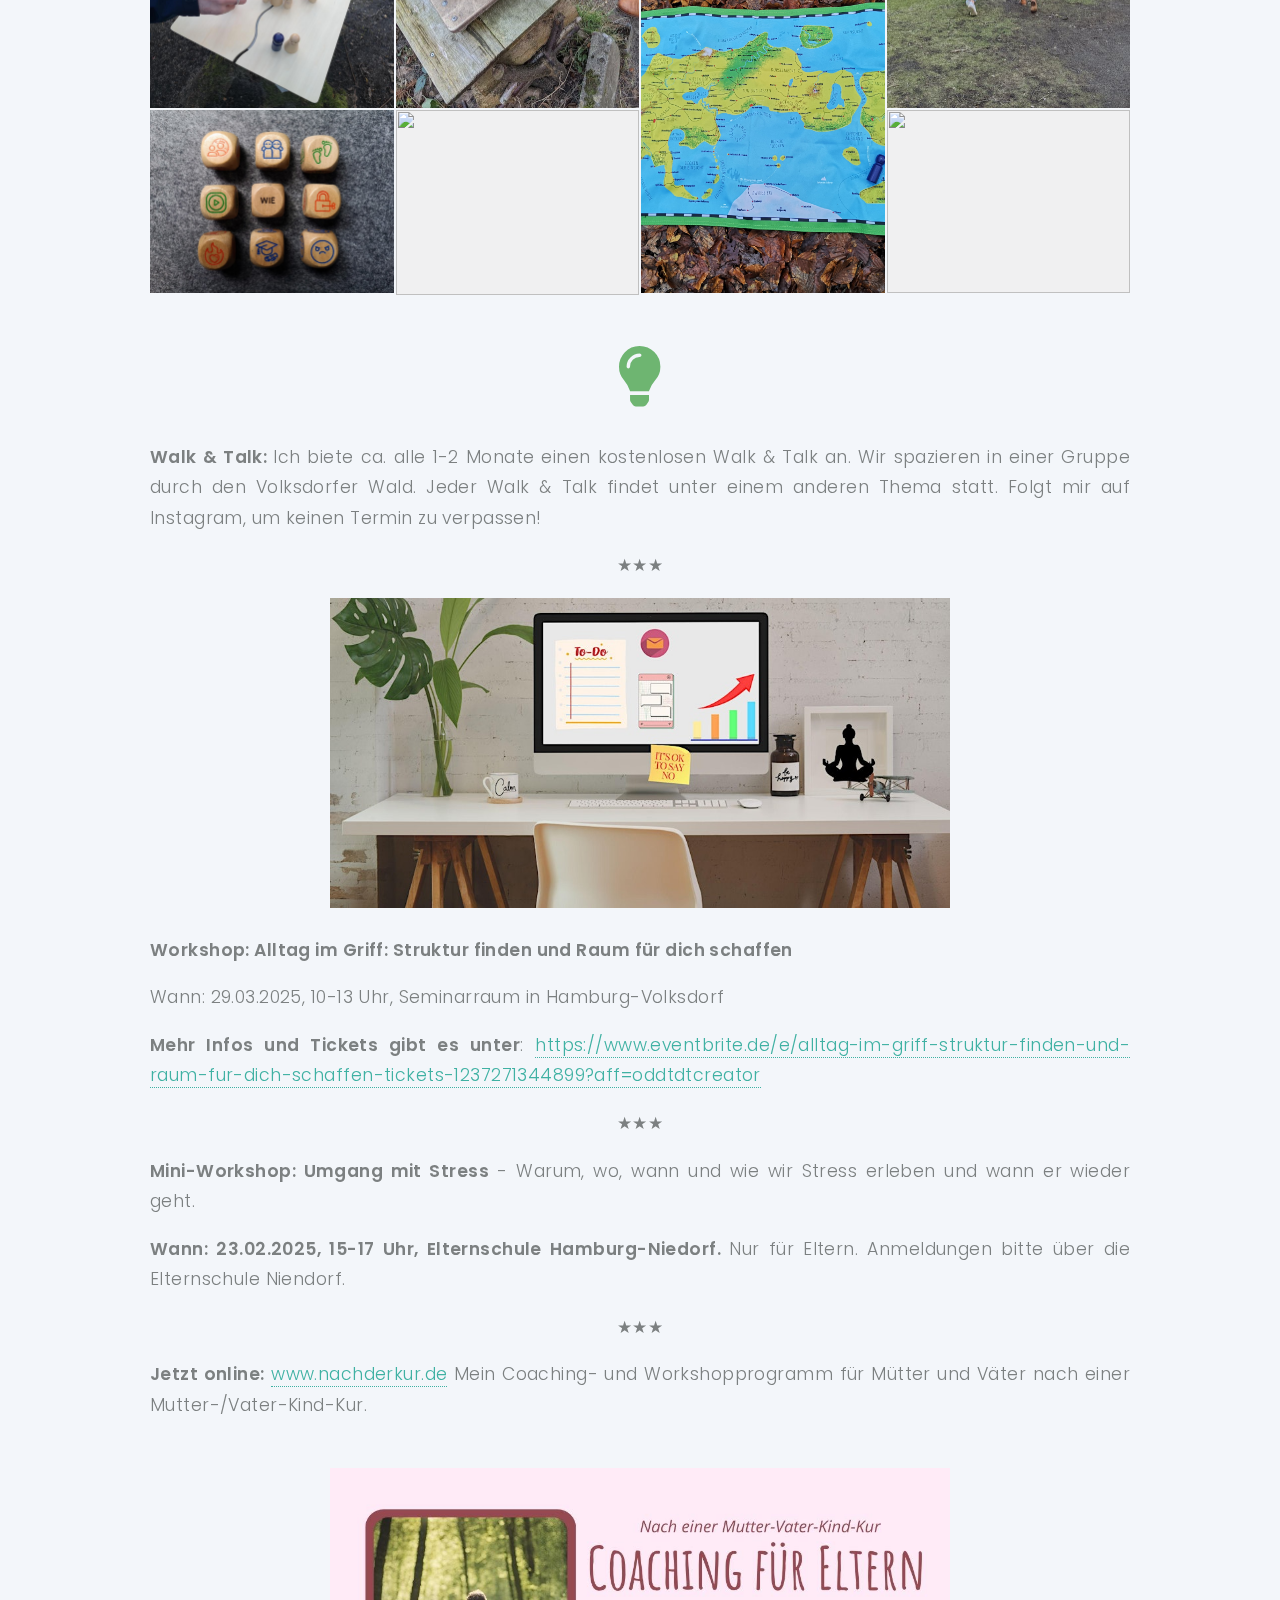
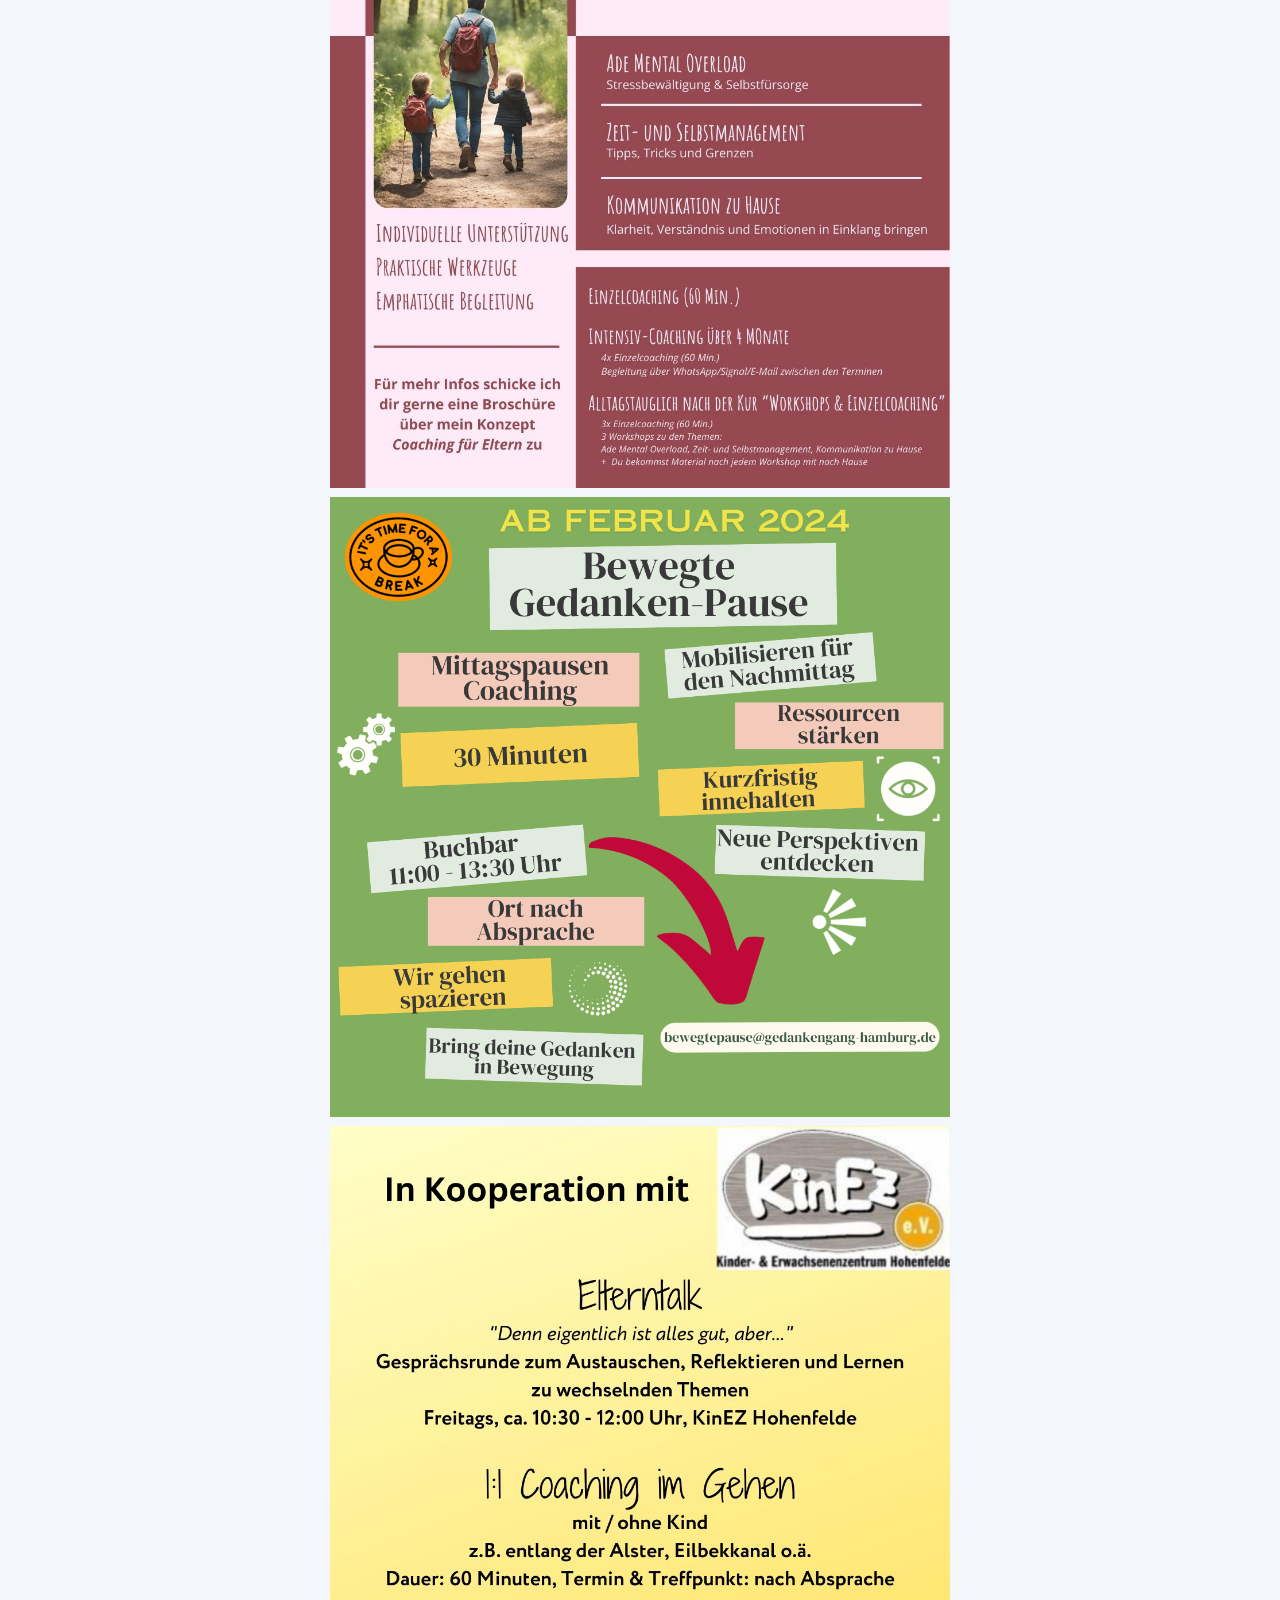
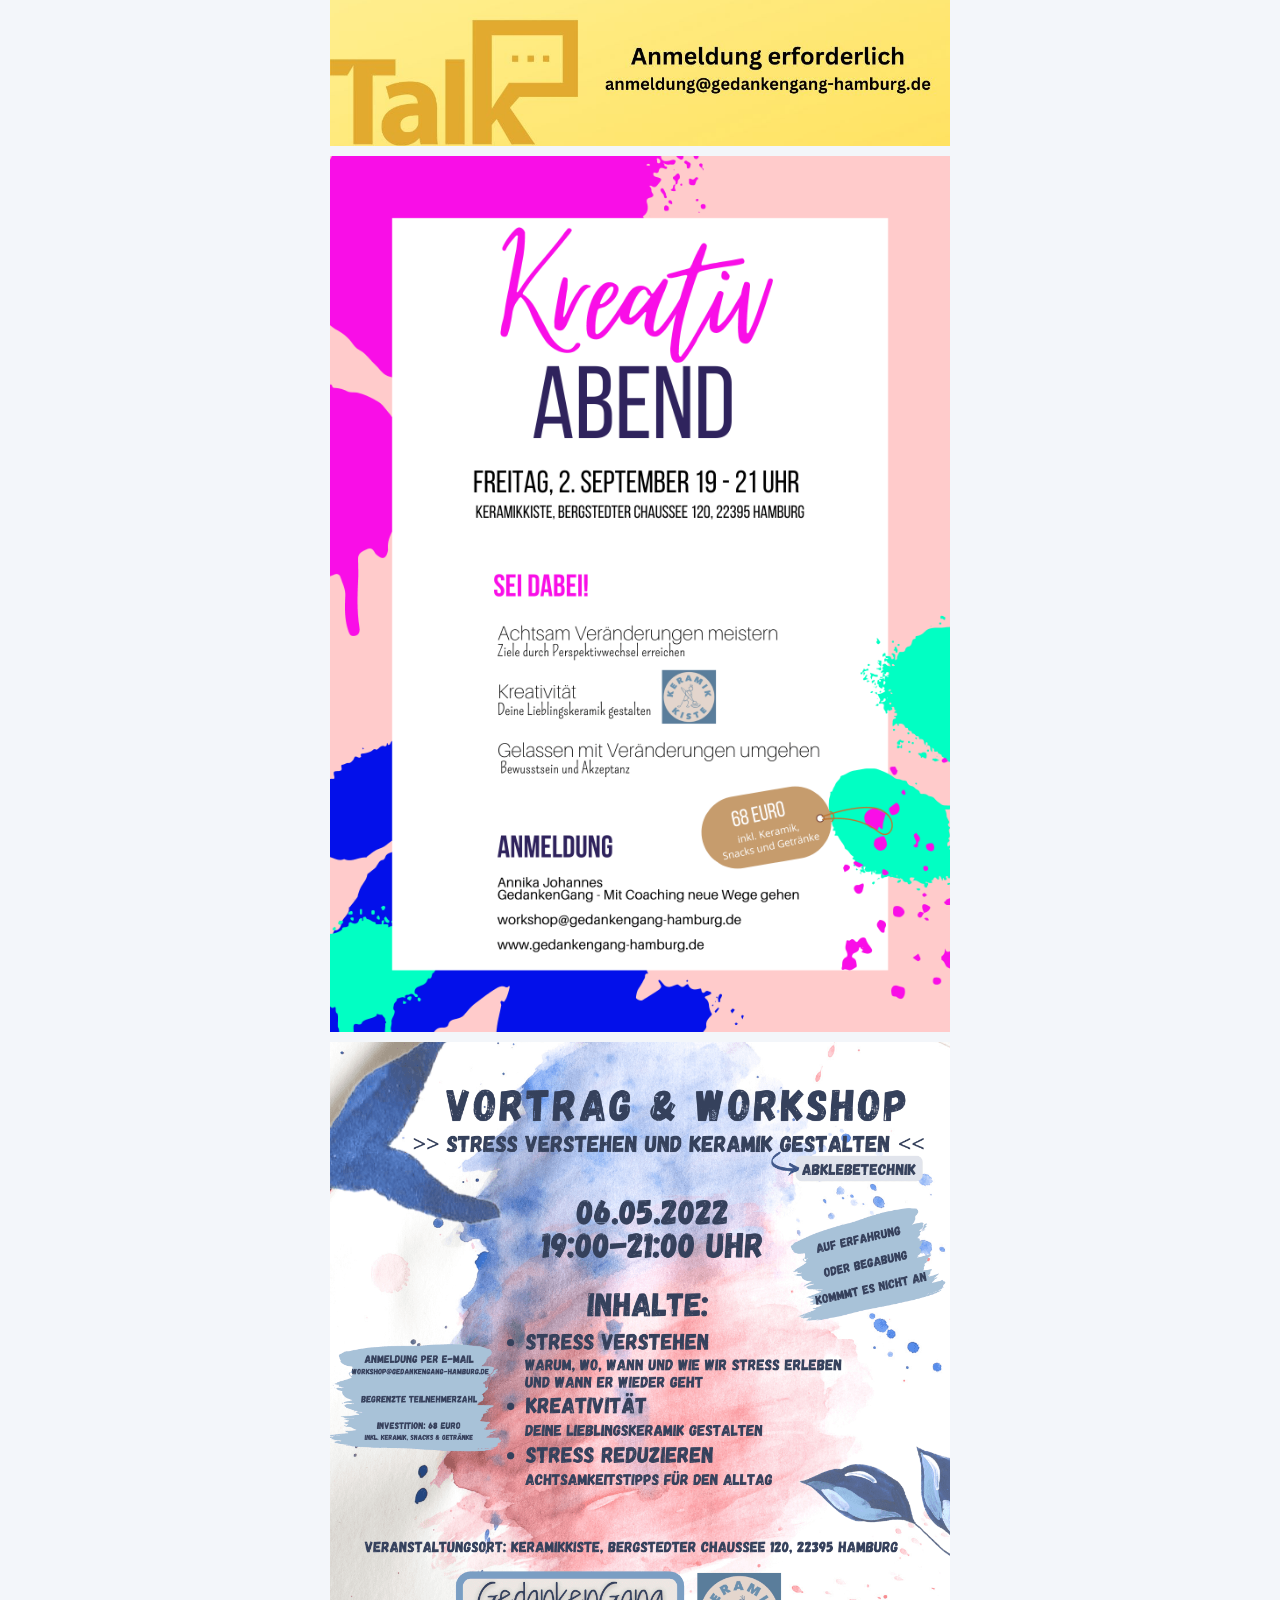
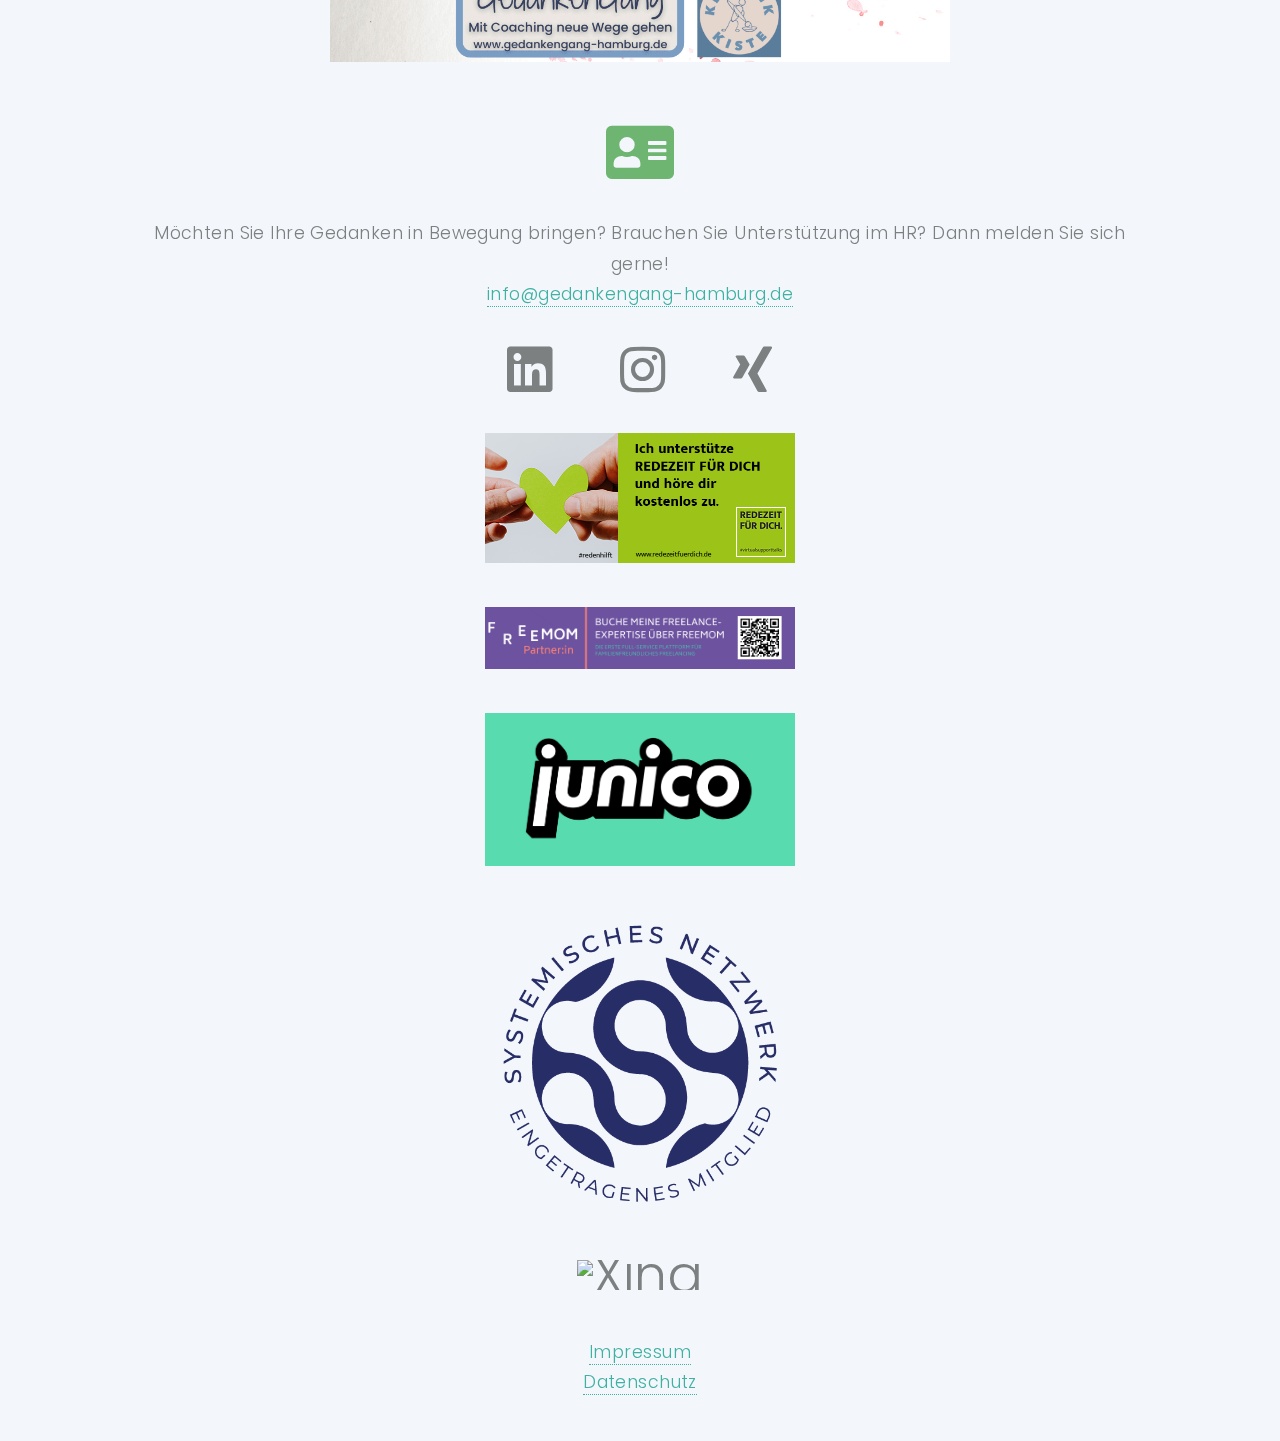
==== commit cc06b334: "neu" ====
--- a/index.html
+++ b/index.html
@@ -258,6 +258,17 @@
 	<p><b>Walk & Talk: </b>Ich biete ca. alle 1-2 Monate einen kostenlosen Walk & Talk an. Wir spazieren in einer Gruppe durch den Volksdorfer Wald. Jeder Walk & Talk findet unter einem anderen Thema statt. Folgt mir auf Instagram, um keinen Termin zu verpassen!</p>
 
 	<span>&#9733;</span><span>&#9733;</span><span>&#9733;</span>
+	<p></p>
+	<img src="images/Workshop.jpg" alt="">
+
+	<p><b>Workshop: Alltag im Griff: Struktur finden und Raum für dich schaffen</b></p>
+	<p>Wann: 29.03.2025, 10-13 Uhr, Seminarraum in Hamburg-Volksdorf</p>
+<p></p>
+	<p><b>Mehr Infos und Tickets gibt es unter</b>: <a href=""> https://www.eventbrite.de/e/alltag-im-griff-struktur-finden-und-raum-fur-dich-schaffen-tickets-1237271344899?aff=oddtdtcreator</a></p>
+	
+
+	
+	<span>&#9733;</span><span>&#9733;</span><span>&#9733;</span>
 	
 	<p><b>Mini-Workshop: Umgang mit Stress</b> - Warum, wo, wann und wie wir Stress erleben und wann er wieder geht.</p>
 	<p><b>Wann: 23.02.2025, 15-17 Uhr, Elternschule Hamburg-Niedorf. </b>Nur für Eltern. Anmeldungen bitte über die Elternschule Niendorf. </p>
